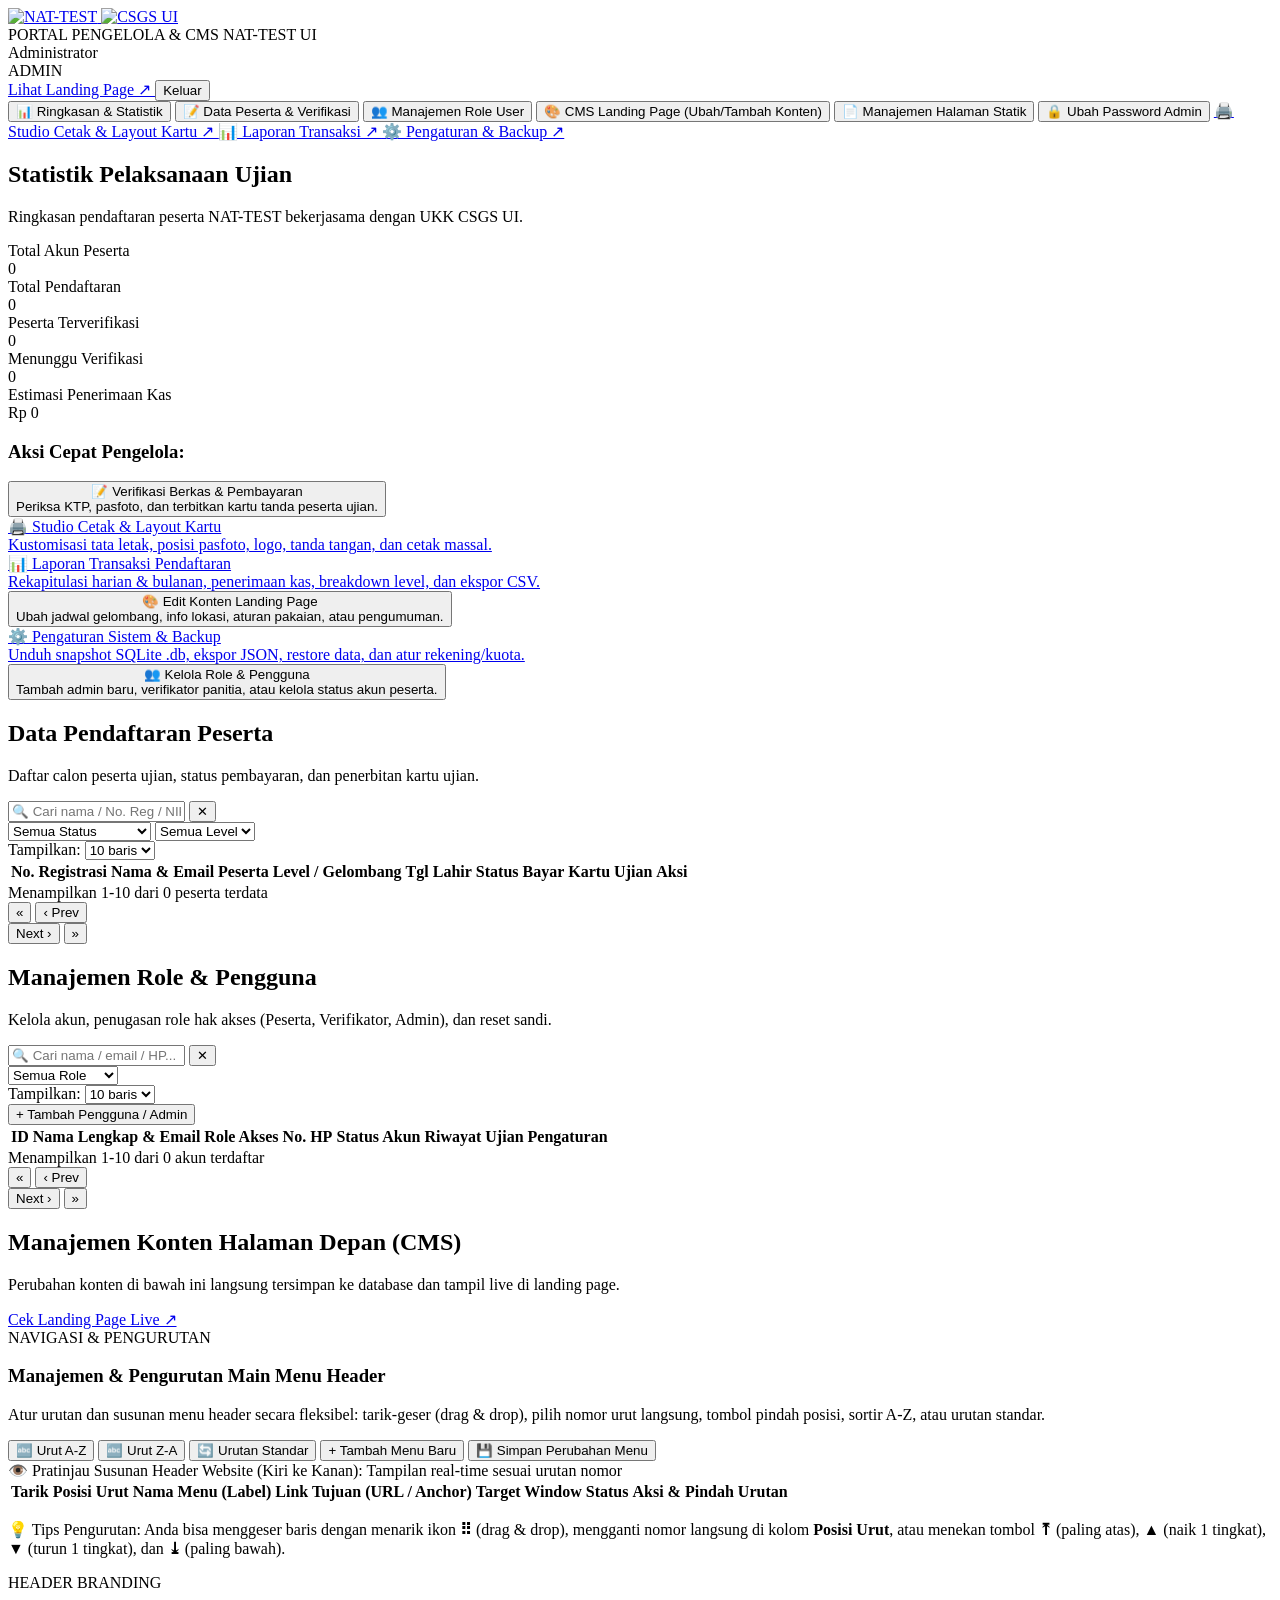
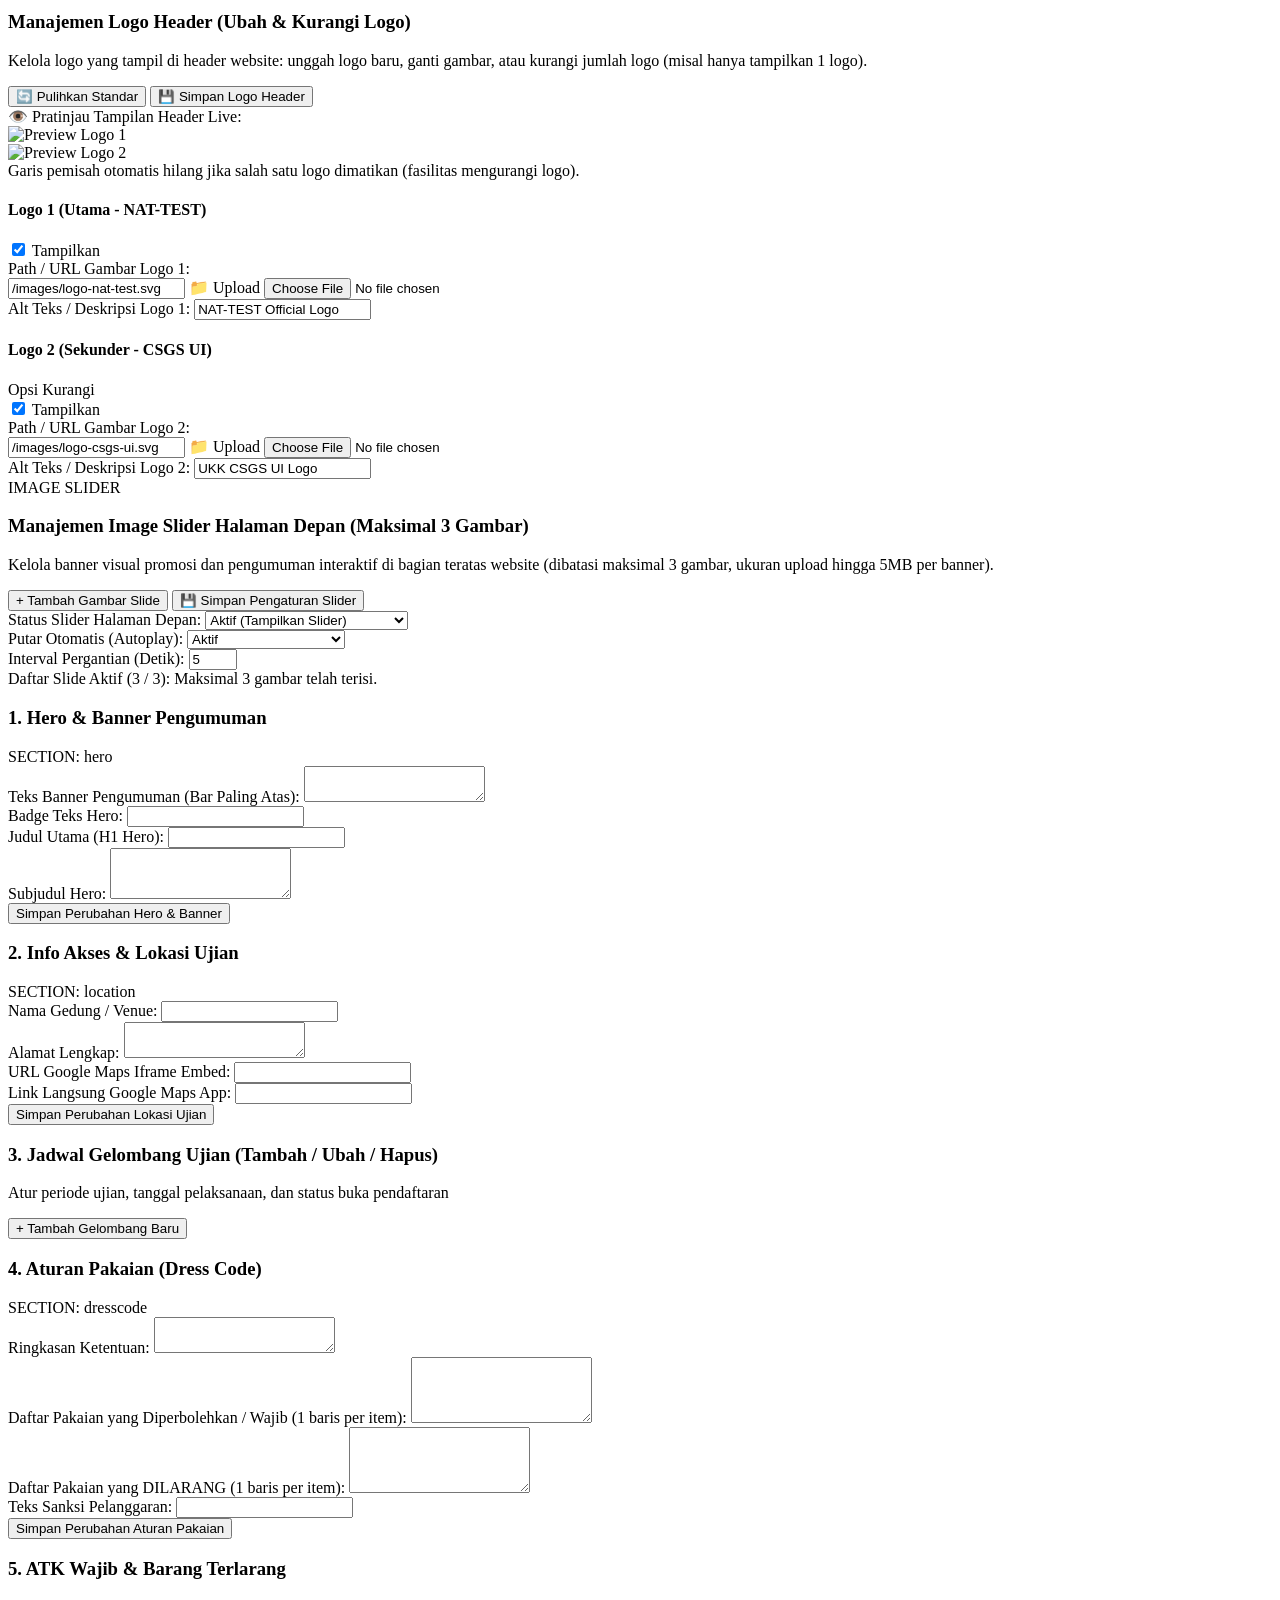
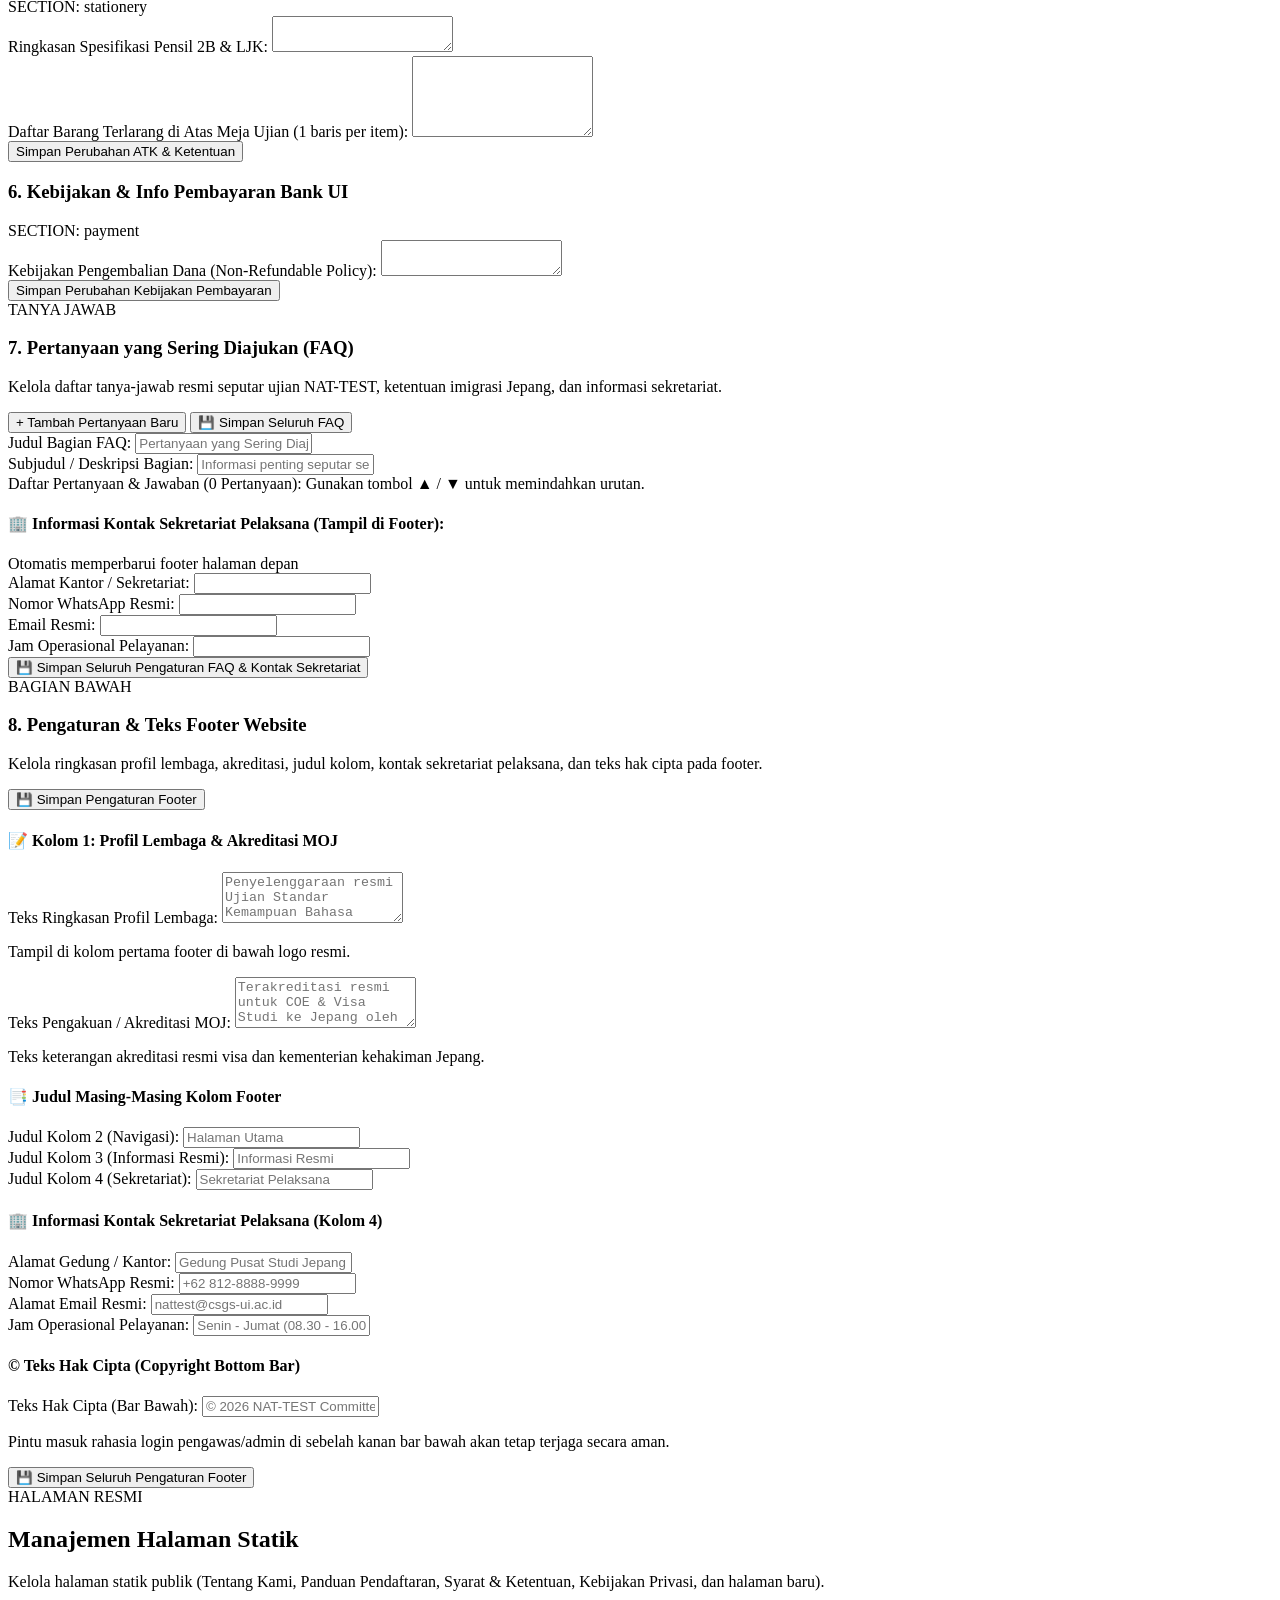
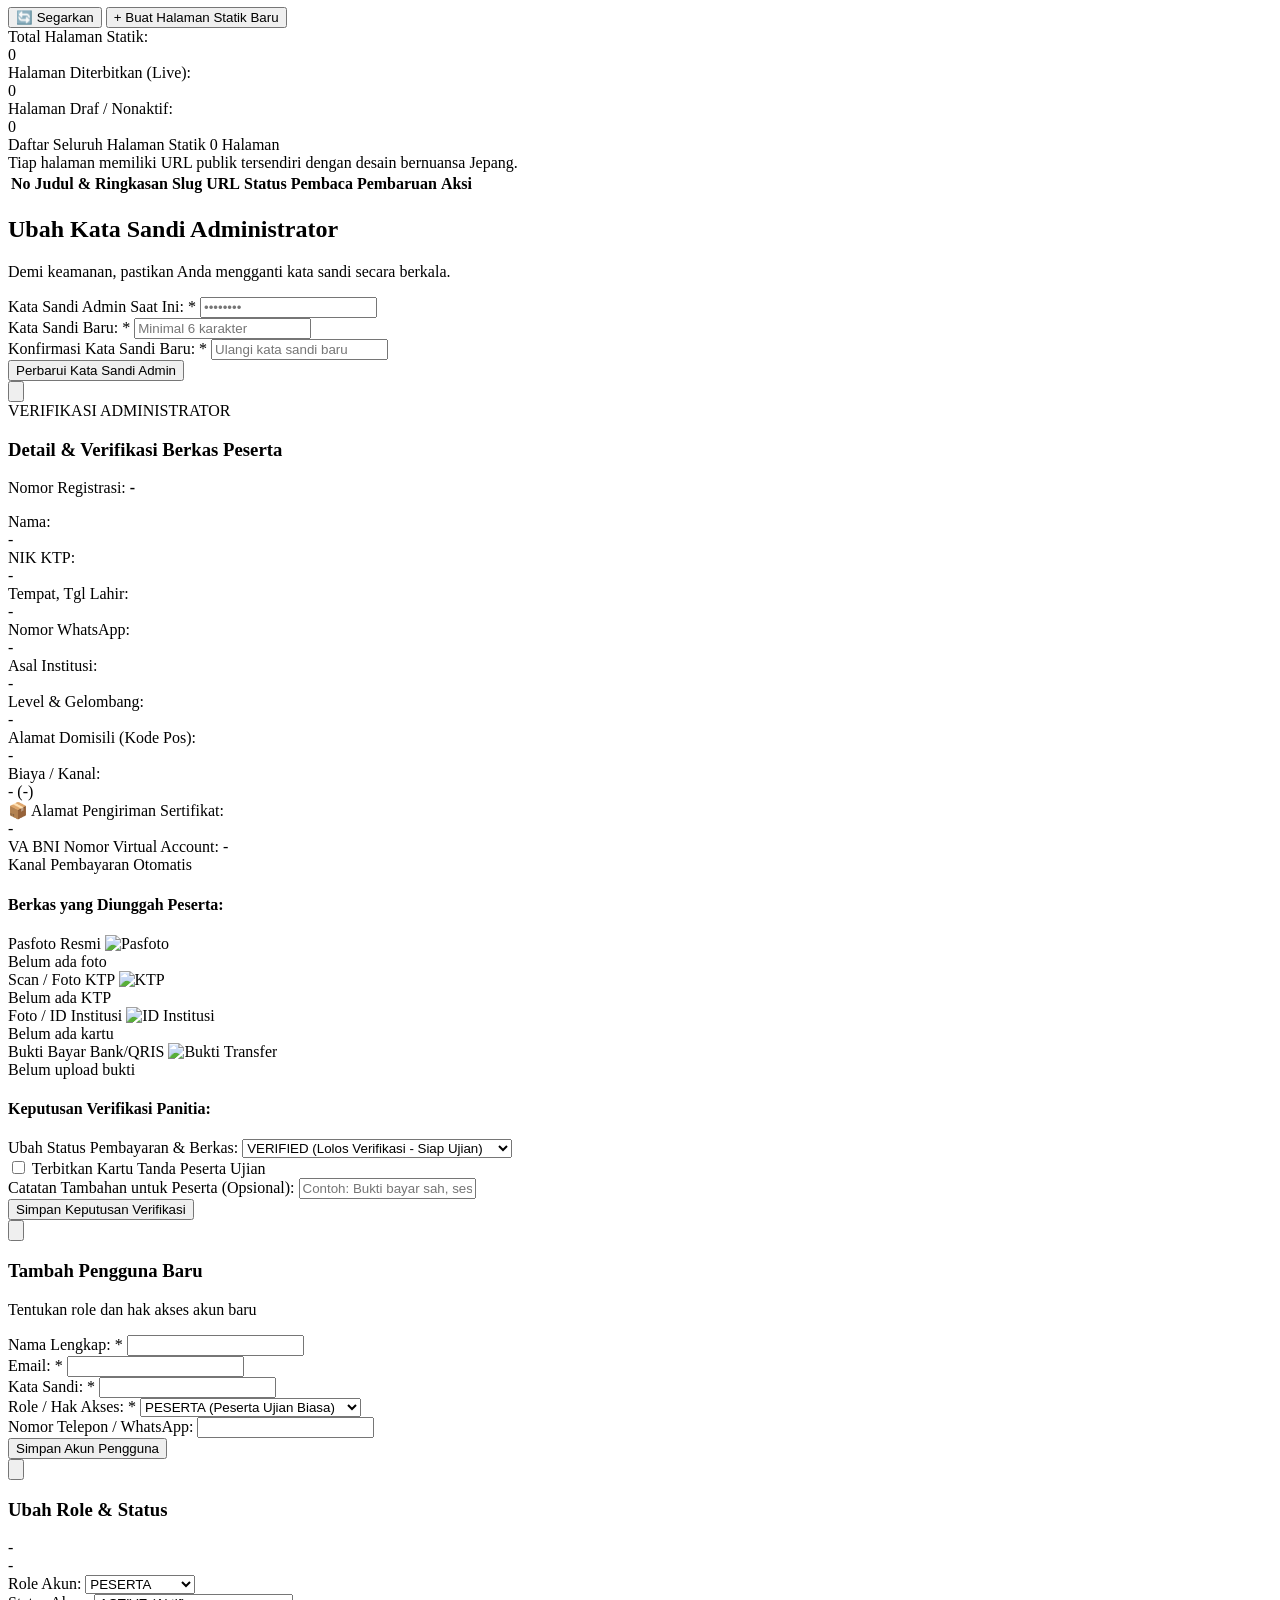
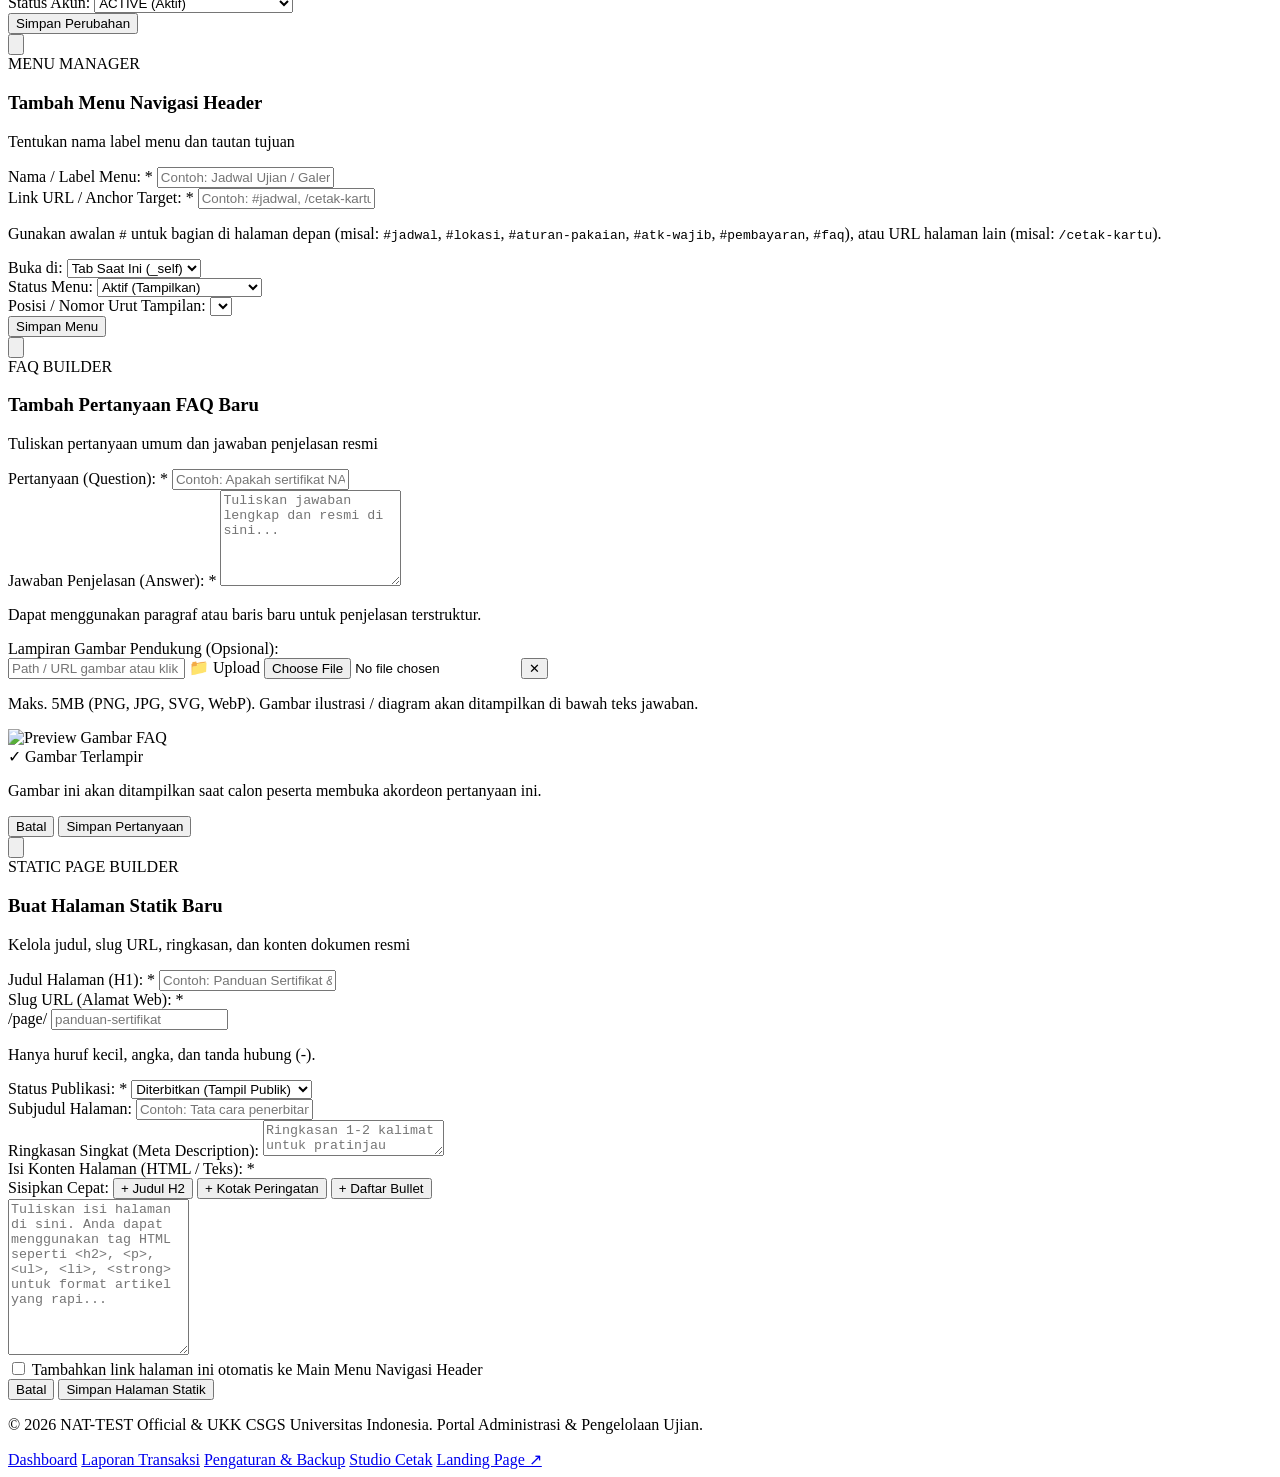
==== public/admin-dashboard.html @ 75362283 "Commit pertama: upload proyek dari PC Kantor" ====
<!DOCTYPE html>
<html lang="id">
<head>
  <meta charset="UTF-8">
  <meta name="viewport" content="width=device-width, initial-scale=1.0">
  <title>Admin Dashboard & CMS - NAT-TEST UKK CSGS UI</title>
  <script src="https://cdn.tailwindcss.com"></script>
  <link rel="stylesheet" href="/css/style.css">
  <link rel="icon" type="image/svg+xml" href="/images/logo-nat-test.svg">
</head>
<body class="bg-slate-100 text-slate-800 antialiased min-h-screen flex flex-col">

  <!-- Header -->
  <header class="bg-slate-950 text-white border-b border-slate-800 sticky top-0 z-30 shadow-md">
    <div class="max-w-7xl mx-auto px-4 sm:px-6 py-3 flex items-center justify-between">
      <div class="flex items-center gap-3">
        <a href="/" class="flex items-center gap-2">
          <img src="/images/logo-nat-test.svg" alt="NAT-TEST" class="h-8 w-auto bg-white p-1 rounded-md" />
          <img src="/images/logo-csgs-ui.svg" alt="CSGS UI" class="h-8 w-auto bg-white p-1 rounded-md hidden sm:block" />
        </a>
        <div class="h-5 w-[1px] bg-slate-800 hidden sm:block"></div>
        <span class="text-xs font-bold text-red-400 uppercase tracking-widest hidden sm:block">PORTAL PENGELOLA & CMS NAT-TEST UI</span>
      </div>

      <div class="flex items-center gap-4">
        <div class="text-right">
          <div id="admin-header-name" class="font-extrabold text-sm text-white">Administrator</div>
          <div class="flex items-center justify-end gap-1.5">
            <span class="w-1.5 h-1.5 rounded-full bg-emerald-400"></span>
            <span id="admin-header-role" class="text-[10px] font-mono font-bold text-slate-400">ADMIN</span>
          </div>
        </div>
        <a href="/" target="_blank" class="px-3 py-1.5 rounded-lg bg-slate-800 hover:bg-slate-700 text-xs font-semibold text-slate-300 transition-colors hidden sm:block">
          Lihat Landing Page ↗
        </a>
        <button onclick="Auth.logout()" class="px-3 py-1.5 rounded-lg bg-red-950 hover:bg-red-900 border border-red-800 text-xs font-bold text-red-200 transition-colors">
          Keluar
        </button>
      </div>
    </div>
  </header>

  <!-- Navigation Tabs -->
  <div class="bg-white border-b border-slate-200 shadow-xs">
    <div class="max-w-7xl mx-auto px-4 sm:px-6 flex items-center gap-2 overflow-x-auto py-2.5">
      <button data-tab="overview" class="admin-tab-btn px-4 py-2 rounded-xl text-xs font-bold bg-red-600 text-white transition-colors shrink-0">
        📊 Ringkasan & Statistik
      </button>
      <button data-tab="registrations" class="admin-tab-btn px-4 py-2 rounded-xl text-xs font-bold text-slate-700 hover:bg-slate-100 transition-colors shrink-0">
        📝 Data Peserta & Verifikasi
      </button>
      <button data-tab="users" class="admin-tab-btn px-4 py-2 rounded-xl text-xs font-bold text-slate-700 hover:bg-slate-100 transition-colors shrink-0">
        👥 Manajemen Role User
      </button>
      <button data-tab="cms" class="admin-tab-btn px-4 py-2 rounded-xl text-xs font-bold text-slate-700 hover:bg-slate-100 transition-colors shrink-0">
        🎨 CMS Landing Page (Ubah/Tambah Konten)
      </button>
      <button data-tab="pages" class="admin-tab-btn px-4 py-2 rounded-xl text-xs font-bold text-slate-700 hover:bg-slate-100 transition-colors shrink-0">
        📄 Manajemen Halaman Statik
      </button>
      <button data-tab="password" class="admin-tab-btn px-4 py-2 rounded-xl text-xs font-bold text-slate-700 hover:bg-slate-100 transition-colors shrink-0">
        🔒 Ubah Password Admin
      </button>
      <a href="/cetak-kartu.html" target="_blank" class="px-4 py-2 rounded-xl text-xs font-bold bg-slate-900 text-white hover:bg-slate-800 transition-colors shrink-0 flex items-center gap-1.5 shadow-xs">
        🖨️ Studio Cetak & Layout Kartu ↗
      </a>
      <a href="/laporan-transaksi.html" class="px-4 py-2 rounded-xl text-xs font-bold bg-emerald-600 text-white hover:bg-emerald-700 transition-colors shrink-0 flex items-center gap-1.5 shadow-xs">
        📊 Laporan Transaksi ↗
      </a>
      <a href="/pengaturan-backup.html" class="px-4 py-2 rounded-xl text-xs font-bold bg-slate-800 text-white hover:bg-slate-700 transition-colors shrink-0 flex items-center gap-1.5 shadow-xs">
        ⚙️ Pengaturan & Backup ↗
      </a>
    </div>
  </div>

  <!-- Content Container -->
  <main class="max-w-7xl mx-auto px-4 sm:px-6 py-8 flex-1 w-full space-y-8">
    
    <!-- ========================================================== -->
    <!-- TAB 1: OVERVIEW & STATS                                     -->
    <!-- ========================================================== -->
    <div id="tab-overview" class="admin-tab-content space-y-6">
      <div class="border-b border-slate-200 pb-3">
        <h2 class="text-2xl font-black text-slate-900 tracking-tight">Statistik Pelaksanaan Ujian</h2>
        <p class="text-xs text-slate-500">Ringkasan pendaftaran peserta NAT-TEST bekerjasama dengan UKK CSGS UI.</p>
      </div>

      <div class="grid grid-cols-2 md:grid-cols-5 gap-4">
        <div class="bg-white p-5 rounded-2xl border border-slate-200 shadow-xs">
          <span class="text-xs font-semibold text-slate-500">Total Akun Peserta</span>
          <div id="stat-total-users" class="text-2xl font-black text-slate-900 mt-1">0</div>
        </div>
        <div class="bg-white p-5 rounded-2xl border border-slate-200 shadow-xs">
          <span class="text-xs font-semibold text-slate-500">Total Pendaftaran</span>
          <div id="stat-total-regs" class="text-2xl font-black text-blue-600 mt-1">0</div>
        </div>
        <div class="bg-white p-5 rounded-2xl border border-slate-200 shadow-xs">
          <span class="text-xs font-semibold text-slate-500">Peserta Terverifikasi</span>
          <div id="stat-verified-regs" class="text-2xl font-black text-emerald-600 mt-1">0</div>
        </div>
        <div class="bg-white p-5 rounded-2xl border border-slate-200 shadow-xs">
          <span class="text-xs font-semibold text-slate-500">Menunggu Verifikasi</span>
          <div id="stat-pending-regs" class="text-2xl font-black text-amber-600 mt-1">0</div>
        </div>
        <div class="bg-white p-5 rounded-2xl border border-slate-200 shadow-xs col-span-2 md:col-span-1">
          <span class="text-xs font-semibold text-slate-500">Estimasi Penerimaan Kas</span>
          <div id="stat-revenue" class="text-xl font-black text-red-600 mt-1">Rp 0</div>
        </div>
      </div>

      <div class="bg-white rounded-3xl p-6 sm:p-8 border border-slate-200 space-y-4">
        <h3 class="font-bold text-base text-slate-900">Aksi Cepat Pengelola:</h3>
        <div class="grid grid-cols-1 sm:grid-cols-2 lg:grid-cols-3 gap-4">
          <button onclick="document.querySelector('[data-tab=registrations]').click()" class="p-4 rounded-2xl bg-slate-50 hover:bg-slate-100 border border-slate-200 text-left transition-colors">
            <div class="font-bold text-sm text-slate-900 flex items-center gap-1.5"><span>📝</span> Verifikasi Berkas & Pembayaran</div>
            <div class="text-xs text-slate-500 mt-1">Periksa KTP, pasfoto, dan terbitkan kartu tanda peserta ujian.</div>
          </button>
          <a href="/cetak-kartu.html" target="_blank" class="p-4 rounded-2xl bg-red-50 hover:bg-red-100 border border-red-200 text-left transition-colors block">
            <div class="font-bold text-sm text-red-950 flex items-center gap-1.5"><span>🖨️</span> Studio Cetak & Layout Kartu</div>
            <div class="text-xs text-red-700 mt-1">Kustomisasi tata letak, posisi pasfoto, logo, tanda tangan, dan cetak massal.</div>
          </a>
          <a href="/laporan-transaksi.html" class="p-4 rounded-2xl bg-emerald-50 hover:bg-emerald-100 border border-emerald-200 text-left transition-colors block">
            <div class="font-bold text-sm text-emerald-950 flex items-center gap-1.5"><span>📊</span> Laporan Transaksi Pendaftaran</div>
            <div class="text-xs text-emerald-700 mt-1">Rekapitulasi harian & bulanan, penerimaan kas, breakdown level, dan ekspor CSV.</div>
          </a>
          <button onclick="document.querySelector('[data-tab=cms]').click()" class="p-4 rounded-2xl bg-slate-50 hover:bg-slate-100 border border-slate-200 text-left transition-colors">
            <div class="font-bold text-sm text-slate-900 flex items-center gap-1.5"><span>🎨</span> Edit Konten Landing Page</div>
            <div class="text-xs text-slate-500 mt-1">Ubah jadwal gelombang, info lokasi, aturan pakaian, atau pengumuman.</div>
          </button>
          <a href="/pengaturan-backup.html" class="p-4 rounded-2xl bg-slate-50 hover:bg-slate-100 border border-slate-200 text-left transition-colors block">
            <div class="font-bold text-sm text-slate-900 flex items-center gap-1.5"><span>⚙️</span> Pengaturan Sistem & Backup</div>
            <div class="text-xs text-slate-500 mt-1">Unduh snapshot SQLite .db, ekspor JSON, restore data, dan atur rekening/kuota.</div>
          </a>
          <button onclick="document.querySelector('[data-tab=users]').click()" class="p-4 rounded-2xl bg-slate-50 hover:bg-slate-100 border border-slate-200 text-left transition-colors">
            <div class="font-bold text-sm text-slate-900 flex items-center gap-1.5"><span>👥</span> Kelola Role & Pengguna</div>
            <div class="text-xs text-slate-500 mt-1">Tambah admin baru, verifikator panitia, atau kelola status akun peserta.</div>
          </button>
        </div>
      </div>
    </div>

    <!-- ========================================================== -->
    <!-- TAB 2: DATA PESERTA & VERIFIKASI PENDAFTARAN               -->
    <!-- ========================================================== -->
    <div id="tab-registrations" class="admin-tab-content hidden space-y-6">
      <div class="flex flex-wrap items-center justify-between gap-4 border-b border-slate-200 pb-3">
        <div>
          <h2 class="text-2xl font-black text-slate-900 tracking-tight">Data Pendaftaran Peserta</h2>
          <p class="text-xs text-slate-500">Daftar calon peserta ujian, status pembayaran, dan penerbitan kartu ujian.</p>
        </div>

        <!-- Filter & Search Tools -->
        <div class="flex flex-wrap items-center gap-3">
          <div class="relative">
            <input type="text" id="filter-reg-search" oninput="handleRegSearch(event)" placeholder="🔍 Cari nama / No. Reg / NIK / Institusi..." class="px-3.5 py-1.5 rounded-xl border border-slate-300 text-xs font-semibold bg-white outline-none focus:ring-2 focus:ring-red-500 w-48 sm:w-64" />
            <button type="button" id="btn-clear-reg-search" onclick="clearRegSearch()" class="hidden absolute right-2.5 top-1.5 text-slate-400 hover:text-slate-600 text-xs">✕</button>
          </div>
          <select id="filter-reg-status" onchange="loadRegistrations()" class="px-3 py-1.5 rounded-xl border border-slate-300 text-xs font-semibold bg-white">
            <option value="ALL">Semua Status</option>
            <option value="PENDING">Menunggu Verifikasi</option>
            <option value="VERIFIED">Terverifikasi</option>
            <option value="REJECTED">Ditolak</option>
          </select>
          <select id="filter-reg-level" onchange="loadRegistrations()" class="px-3 py-1.5 rounded-xl border border-slate-300 text-xs font-semibold bg-white">
            <option value="ALL">Semua Level</option>
            <option value="5Q">5Q</option>
            <option value="4Q">4Q</option>
            <option value="3Q">3Q</option>
            <option value="2Q">2Q</option>
            <option value="1Q">1Q</option>
          </select>
          <div class="flex items-center gap-1.5 text-xs text-slate-500 font-semibold">
            <span>Tampilkan:</span>
            <select id="filter-reg-pagesize" onchange="changeRegPageSize(event)" class="px-2.5 py-1.5 rounded-xl border border-slate-300 text-xs font-semibold bg-white outline-none focus:ring-2 focus:ring-red-500">
              <option value="5">5 baris</option>
              <option value="10" selected>10 baris</option>
              <option value="25">25 baris</option>
              <option value="50">50 baris</option>
            </select>
          </div>
        </div>
      </div>

      <!-- Registrations Table -->
      <div class="bg-white rounded-3xl border border-slate-200 overflow-hidden shadow-xs">
        <div class="overflow-x-auto">
          <table class="w-full text-left text-xs">
            <thead class="bg-slate-50 border-b border-slate-200 font-bold text-slate-700">
              <tr>
                <th class="py-3 px-4">No. Registrasi</th>
                <th class="py-3 px-4">Nama & Email Peserta</th>
                <th class="py-3 px-4">Level / Gelombang</th>
                <th class="py-3 px-4">Tgl Lahir</th>
                <th class="py-3 px-4">Status Bayar</th>
                <th class="py-3 px-4">Kartu Ujian</th>
                <th class="py-3 px-4 text-right">Aksi</th>
              </tr>
            </thead>
            <tbody id="registrations-tbody">
              <!-- Rendered by admin.js -->
            </tbody>
          </table>
        </div>

        <!-- Pagination Controls Footer -->
        <div class="px-5 py-3.5 bg-slate-50 border-t border-slate-200 flex flex-wrap items-center justify-between gap-3 text-xs">
          <div class="text-slate-500 font-medium">
            Menampilkan <span id="reg-paging-start" class="font-bold text-slate-800">1</span>-<span id="reg-paging-end" class="font-bold text-slate-800">10</span> dari <span id="reg-paging-total" class="font-bold text-slate-800">0</span> peserta terdata
          </div>
          <div class="flex items-center gap-1.5" id="reg-pagination-controls">
            <button id="reg-btn-first" onclick="goToRegPage(1)" class="px-2.5 py-1 rounded-lg border border-slate-200 bg-white text-slate-700 hover:bg-slate-100 disabled:opacity-40 disabled:cursor-not-allowed font-bold" title="Halaman Pertama">«</button>
            <button id="reg-btn-prev" onclick="goToRegPage(regCurrentPage - 1)" class="px-3 py-1 rounded-lg border border-slate-200 bg-white text-slate-700 hover:bg-slate-100 disabled:opacity-40 disabled:cursor-not-allowed font-bold" title="Halaman Sebelumnya">‹ Prev</button>
            <div id="reg-page-numbers" class="flex items-center gap-1">
              <!-- Dynamically populated page buttons -->
            </div>
            <button id="reg-btn-next" onclick="goToRegPage(regCurrentPage + 1)" class="px-3 py-1 rounded-lg border border-slate-200 bg-white text-slate-700 hover:bg-slate-100 disabled:opacity-40 disabled:cursor-not-allowed font-bold" title="Halaman Selanjutnya">Next ›</button>
            <button id="reg-btn-last" onclick="goToRegPage(regTotalPages)" class="px-2.5 py-1 rounded-lg border border-slate-200 bg-white text-slate-700 hover:bg-slate-100 disabled:opacity-40 disabled:cursor-not-allowed font-bold" title="Halaman Terakhir">»</button>
          </div>
        </div>
      </div>
    </div>

    <!-- ========================================================== -->
    <!-- TAB 3: MANAJEMEN ROLE USER (USER MANAGEMENT)               -->
    <!-- ========================================================== -->
    <div id="tab-users" class="admin-tab-content hidden space-y-6">
      <div class="flex flex-wrap items-center justify-between gap-4 border-b border-slate-200 pb-3">
        <div>
          <h2 class="text-2xl font-black text-slate-900 tracking-tight">Manajemen Role & Pengguna</h2>
          <p class="text-xs text-slate-500">Kelola akun, penugasan role hak akses (Peserta, Verifikator, Admin), dan reset sandi.</p>
        </div>

        <!-- Filter & Search Tools -->
        <div class="flex flex-wrap items-center gap-3">
          <div class="relative">
            <input type="text" id="filter-user-search" oninput="handleUserSearch(event)" placeholder="🔍 Cari nama / email / HP..." class="px-3.5 py-1.5 rounded-xl border border-slate-300 text-xs font-semibold bg-white outline-none focus:ring-2 focus:ring-red-500 w-48 sm:w-60" />
            <button type="button" id="btn-clear-user-search" onclick="clearUserSearch()" class="hidden absolute right-2.5 top-1.5 text-slate-400 hover:text-slate-600 text-xs">✕</button>
          </div>
          <select id="filter-user-role" onchange="filterUserTable()" class="px-3 py-1.5 rounded-xl border border-slate-300 text-xs font-semibold bg-white">
            <option value="ALL">Semua Role</option>
            <option value="ADMIN">ADMIN</option>
            <option value="VERIFIKATOR">VERIFIKATOR</option>
            <option value="PESERTA">PESERTA</option>
          </select>
          <div class="flex items-center gap-1.5 text-xs text-slate-500 font-semibold">
            <span>Tampilkan:</span>
            <select id="filter-user-pagesize" onchange="changeUserPageSize(event)" class="px-2.5 py-1.5 rounded-xl border border-slate-300 text-xs font-semibold bg-white outline-none focus:ring-2 focus:ring-red-500">
              <option value="5">5 baris</option>
              <option value="10" selected>10 baris</option>
              <option value="25">25 baris</option>
              <option value="50">50 baris</option>
            </select>
          </div>
          <button onclick="openAddUserModal()" class="px-4 py-1.5 rounded-xl btn-japan font-bold text-xs flex items-center gap-1.5 shadow-sm">
            <span>+ Tambah Pengguna / Admin</span>
          </button>
        </div>
      </div>

      <!-- Users Table -->
      <div class="bg-white rounded-3xl border border-slate-200 overflow-hidden shadow-xs">
        <div class="overflow-x-auto">
          <table class="w-full text-left text-xs">
            <thead class="bg-slate-50 border-b border-slate-200 font-bold text-slate-700">
              <tr>
                <th class="py-3 px-4">ID</th>
                <th class="py-3 px-4">Nama Lengkap & Email</th>
                <th class="py-3 px-4">Role Akses</th>
                <th class="py-3 px-4">No. HP</th>
                <th class="py-3 px-4">Status Akun</th>
                <th class="py-3 px-4">Riwayat Ujian</th>
                <th class="py-3 px-4 text-right">Pengaturan</th>
              </tr>
            </thead>
            <tbody id="users-tbody">
              <!-- Rendered by admin.js -->
            </tbody>
          </table>
        </div>

        <!-- Pagination Controls Footer -->
        <div class="px-5 py-3.5 bg-slate-50 border-t border-slate-200 flex flex-wrap items-center justify-between gap-3 text-xs">
          <div class="text-slate-500 font-medium">
            Menampilkan <span id="user-paging-start" class="font-bold text-slate-800">1</span>-<span id="user-paging-end" class="font-bold text-slate-800">10</span> dari <span id="user-paging-total" class="font-bold text-slate-800">0</span> akun terdaftar
          </div>
          <div class="flex items-center gap-1.5" id="user-pagination-controls">
            <button id="user-btn-first" onclick="goToUserPage(1)" class="px-2.5 py-1 rounded-lg border border-slate-200 bg-white text-slate-700 hover:bg-slate-100 disabled:opacity-40 disabled:cursor-not-allowed font-bold" title="Halaman Pertama">«</button>
            <button id="user-btn-prev" onclick="goToUserPage(userCurrentPage - 1)" class="px-3 py-1 rounded-lg border border-slate-200 bg-white text-slate-700 hover:bg-slate-100 disabled:opacity-40 disabled:cursor-not-allowed font-bold" title="Halaman Sebelumnya">‹ Prev</button>
            <div id="user-page-numbers" class="flex items-center gap-1">
              <!-- Dynamically populated page buttons -->
            </div>
            <button id="user-btn-next" onclick="goToUserPage(userCurrentPage + 1)" class="px-3 py-1 rounded-lg border border-slate-200 bg-white text-slate-700 hover:bg-slate-100 disabled:opacity-40 disabled:cursor-not-allowed font-bold" title="Halaman Selanjutnya">Next ›</button>
            <button id="user-btn-last" onclick="goToUserPage(userTotalPages)" class="px-2.5 py-1 rounded-lg border border-slate-200 bg-white text-slate-700 hover:bg-slate-100 disabled:opacity-40 disabled:cursor-not-allowed font-bold" title="Halaman Terakhir">»</button>
          </div>
        </div>
      </div>
    </div>

    <!-- ========================================================== -->
    <!-- TAB 4: CMS LANDING PAGE (UBAH/TAMBAH KONTEN)               -->
    <!-- ========================================================== -->
    <div id="tab-cms" class="admin-tab-content hidden space-y-8">
      <div class="border-b border-slate-200 pb-3 flex items-center justify-between">
        <div>
          <h2 class="text-2xl font-black text-slate-900 tracking-tight">Manajemen Konten Halaman Depan (CMS)</h2>
          <p class="text-xs text-slate-500">Perubahan konten di bawah ini langsung tersimpan ke database dan tampil live di landing page.</p>
        </div>
        <a href="/" target="_blank" class="px-4 py-2 rounded-xl bg-slate-900 text-white text-xs font-bold hover:bg-slate-800 transition-colors">
          Cek Landing Page Live ↗
        </a>
      </div>

      <div class="grid grid-cols-1 lg:grid-cols-2 gap-8 items-start">
        
        <!-- CMS 0: Manajemen Main Menu Header & Pengurutan Posisi -->
        <div class="bg-white p-6 rounded-3xl border border-slate-200 space-y-4 shadow-xs lg:col-span-2">
          <div class="flex flex-wrap items-center justify-between gap-3 border-b border-slate-100 pb-3">
            <div>
              <div class="flex items-center gap-2">
                <span class="px-2 py-0.5 rounded-md bg-red-100 text-red-700 text-xs font-black">NAVIGASI & PENGURUTAN</span>
                <h3 class="font-extrabold text-base text-slate-900">Manajemen & Pengurutan Main Menu Header</h3>
              </div>
              <p class="text-xs text-slate-500 mt-0.5">Atur urutan dan susunan menu header secara fleksibel: tarik-geser (drag & drop), pilih nomor urut langsung, tombol pindah posisi, sortir A-Z, atau urutan standar.</p>
            </div>
            <div class="flex flex-wrap items-center gap-2">
              <button onclick="sortNavMenusAlphabetical('asc')" class="px-3 py-1.5 rounded-xl border border-slate-200 bg-white hover:bg-slate-50 text-slate-700 font-bold text-xs flex items-center gap-1 shadow-2xs transition-colors" title="Urutkan menu secara alfabetis A sampai Z">
                <span>🔤 Urut A-Z</span>
              </button>
              <button onclick="sortNavMenusAlphabetical('desc')" class="px-3 py-1.5 rounded-xl border border-slate-200 bg-white hover:bg-slate-50 text-slate-700 font-bold text-xs flex items-center gap-1 shadow-2xs transition-colors" title="Urutkan menu secara alfabetis Z sampai A">
                <span>🔤 Urut Z-A</span>
              </button>
              <button onclick="resetNavMenusDefaultOrder()" class="px-3 py-1.5 rounded-xl border border-slate-200 bg-white hover:bg-slate-50 text-slate-700 font-bold text-xs flex items-center gap-1 shadow-2xs transition-colors" title="Pulihkan urutan menu ke susunan standar">
                <span>🔄 Urutan Standar</span>
              </button>
              <button onclick="openAddMenuModal()" class="px-3.5 py-1.5 rounded-xl btn-japan font-bold text-xs flex items-center gap-1 shadow-sm">
                <span>+ Tambah Menu Baru</span>
              </button>
              <button onclick="saveCmsNavigation(true)" class="px-3.5 py-1.5 rounded-xl bg-slate-900 text-white font-bold text-xs hover:bg-slate-800 transition-colors shadow-sm flex items-center gap-1">
                <span>💾 Simpan Perubahan Menu</span>
              </button>
            </div>
          </div>

          <!-- Pratinjau Urutan Tampilan Header Live -->
          <div class="p-4 rounded-2xl bg-slate-50 border border-slate-200 space-y-2.5">
            <div class="flex items-center justify-between text-xs">
              <span class="font-extrabold text-slate-800 flex items-center gap-1.5">
                <span>👁️</span> Pratinjau Susunan Header Website (Kiri ke Kanan):
              </span>
              <span class="text-[11px] text-slate-500 font-medium">Tampilan real-time sesuai urutan nomor</span>
            </div>
            <div id="cms-nav-preview-strip" class="flex flex-wrap items-center gap-2 pt-0.5">
              <!-- Rendered dynamically by admin.js -->
            </div>
          </div>

          <!-- Table of Nav Menus with Drag & Drop & Direct Order Picking -->
          <div class="overflow-x-auto">
            <table class="w-full text-left text-xs">
              <thead class="bg-slate-100 border-b border-slate-200 text-slate-700 font-bold">
                <tr>
                  <th class="py-2.5 px-3 w-12 text-center" title="Tarik ikon ⠿ untuk menggeser posisi baris secara visual">Tarik</th>
                  <th class="py-2.5 px-3 w-28 text-center" title="Pilih nomor posisi langsung">Posisi Urut</th>
                  <th class="py-2.5 px-3">Nama Menu (Label)</th>
                  <th class="py-2.5 px-3">Link Tujuan (URL / Anchor)</th>
                  <th class="py-2.5 px-3 w-28">Target Window</th>
                  <th class="py-2.5 px-3 w-24 text-center">Status</th>
                  <th class="py-2.5 px-3 w-64 text-right">Aksi & Pindah Urutan</th>
                </tr>
              </thead>
              <tbody id="cms-nav-menus-tbody">
                <!-- Dynamically populated by admin.js -->
              </tbody>
            </table>
          </div>
          <p class="text-[11px] text-slate-500 italic flex items-center gap-1">
            <span>💡 Tips Pengurutan:</span> Anda bisa menggeser baris dengan menarik ikon <b class="font-bold">⠿</b> (drag & drop), mengganti nomor langsung di kolom <b class="font-bold">Posisi Urut</b>, atau menekan tombol <b class="font-bold">⤒</b> (paling atas), <b class="font-bold">▲</b> (naik 1 tingkat), <b class="font-bold">▼</b> (turun 1 tingkat), dan <b class="font-bold">⤓</b> (paling bawah).
          </p>
        </div>

        <!-- CMS: Manajemen Logo Header (Ubah & Kurangi Logo) -->
        <div class="bg-white p-6 rounded-3xl border border-slate-200 space-y-4 shadow-xs lg:col-span-2">
          <div class="flex flex-wrap items-center justify-between gap-3 border-b border-slate-100 pb-3">
            <div>
              <div class="flex items-center gap-2">
                <span class="px-2 py-0.5 rounded-md bg-blue-100 text-blue-700 text-xs font-black">HEADER BRANDING</span>
                <h3 class="font-extrabold text-base text-slate-900">Manajemen Logo Header (Ubah & Kurangi Logo)</h3>
              </div>
              <p class="text-xs text-slate-500 mt-0.5">Kelola logo yang tampil di header website: unggah logo baru, ganti gambar, atau kurangi jumlah logo (misal hanya tampilkan 1 logo).</p>
            </div>
            <div class="flex items-center gap-2">
              <button onclick="resetDefaultHeaderLogos()" class="px-3 py-1.5 rounded-xl border border-slate-200 bg-white hover:bg-slate-50 text-slate-700 font-bold text-xs flex items-center gap-1 shadow-2xs transition-colors">
                <span>🔄 Pulihkan Standar</span>
              </button>
              <button onclick="saveCmsHeaderLogo()" class="px-4 py-1.5 rounded-xl btn-japan font-bold text-xs shadow-sm flex items-center gap-1">
                <span>💾 Simpan Logo Header</span>
              </button>
            </div>
          </div>

          <!-- Live Preview Header Logo Strip -->
          <div class="p-4 rounded-2xl bg-slate-50 border border-slate-200 space-y-2">
            <span class="font-extrabold text-xs text-slate-700 flex items-center gap-1.5">
              <span>👁️</span> Pratinjau Tampilan Header Live:
            </span>
            <div class="bg-white p-3 rounded-xl border border-slate-200 flex items-center gap-4 shadow-xs w-fit">
              <img id="admin_preview_logo1" src="/images/logo-nat-test.svg" alt="Preview Logo 1" class="h-10 w-auto object-contain" />
              <div id="admin_preview_logo_divider" class="h-6 w-[1px] bg-slate-300"></div>
              <img id="admin_preview_logo2" src="/images/logo-csgs-ui.svg" alt="Preview Logo 2" class="h-10 w-auto object-contain" />
            </div>
            <span class="text-[11px] text-slate-400">Garis pemisah otomatis hilang jika salah satu logo dimatikan (fasilitas mengurangi logo).</span>
          </div>

          <!-- Configuration Grid -->
          <div class="grid grid-cols-1 md:grid-cols-2 gap-6 text-xs">
            <!-- Logo 1 Config -->
            <div class="p-4 rounded-2xl bg-slate-50 border border-slate-200 space-y-3">
              <div class="flex items-center justify-between">
                <h4 class="font-extrabold text-slate-900 text-sm">Logo 1 (Utama - NAT-TEST)</h4>
                <label class="inline-flex items-center gap-1.5 cursor-pointer">
                  <input type="checkbox" id="cms_logo1_enabled" onchange="updateHeaderLogoPreview()" class="rounded text-red-600 focus:ring-red-500 w-4 h-4" checked />
                  <span class="font-bold text-slate-700">Tampilkan</span>
                </label>
              </div>

              <div>
                <label class="block font-bold text-slate-700 mb-1">Path / URL Gambar Logo 1:</label>
                <div class="flex gap-2">
                  <input type="text" id="cms_logo1_url" oninput="updateHeaderLogoPreview()" class="flex-1 px-3 py-2 rounded-xl border border-slate-300 font-mono text-xs" value="/images/logo-nat-test.svg" />
                  <label class="px-3 py-2 rounded-xl bg-slate-900 hover:bg-slate-800 text-white font-bold text-xs cursor-pointer shrink-0 transition-colors">
                    <span>📁 Upload</span>
                    <input type="file" accept="image/*" onchange="handleUploadHeaderLogo(event, 1)" class="hidden" />
                  </label>
                </div>
              </div>

              <div>
                <label class="block font-bold text-slate-700 mb-1">Alt Teks / Deskripsi Logo 1:</label>
                <input type="text" id="cms_logo1_alt" class="w-full px-3 py-2 rounded-xl border border-slate-300 text-xs" value="NAT-TEST Official Logo" />
              </div>
            </div>

            <!-- Logo 2 Config -->
            <div class="p-4 rounded-2xl bg-slate-50 border border-slate-200 space-y-3">
              <div class="flex items-center justify-between">
                <div class="flex items-center gap-1.5">
                  <h4 class="font-extrabold text-slate-900 text-sm">Logo 2 (Sekunder - CSGS UI)</h4>
                  <span class="px-1.5 py-0.5 rounded text-[10px] font-bold bg-amber-100 text-amber-800">Opsi Kurangi</span>
                </div>
                <label class="inline-flex items-center gap-1.5 cursor-pointer">
                  <input type="checkbox" id="cms_logo2_enabled" onchange="updateHeaderLogoPreview()" class="rounded text-red-600 focus:ring-red-500 w-4 h-4" checked />
                  <span class="font-bold text-slate-700">Tampilkan</span>
                </label>
              </div>

              <div>
                <label class="block font-bold text-slate-700 mb-1">Path / URL Gambar Logo 2:</label>
                <div class="flex gap-2">
                  <input type="text" id="cms_logo2_url" oninput="updateHeaderLogoPreview()" class="flex-1 px-3 py-2 rounded-xl border border-slate-300 font-mono text-xs" value="/images/logo-csgs-ui.svg" />
                  <label class="px-3 py-2 rounded-xl bg-slate-900 hover:bg-slate-800 text-white font-bold text-xs cursor-pointer shrink-0 transition-colors">
                    <span>📁 Upload</span>
                    <input type="file" accept="image/*" onchange="handleUploadHeaderLogo(event, 2)" class="hidden" />
                  </label>
                </div>
              </div>

              <div>
                <label class="block font-bold text-slate-700 mb-1">Alt Teks / Deskripsi Logo 2:</label>
                <input type="text" id="cms_logo2_alt" class="w-full px-3 py-2 rounded-xl border border-slate-300 text-xs" value="UKK CSGS UI Logo" />
              </div>
            </div>
          </div>
        </div>

        <!-- CMS: Manajemen Image Slider Halaman Depan (Maksimal 3 Gambar) -->
        <div class="bg-white p-6 rounded-3xl border border-slate-200 space-y-4 shadow-xs lg:col-span-2">
          <div class="flex flex-wrap items-center justify-between gap-3 border-b border-slate-100 pb-3">
            <div>
              <div class="flex items-center gap-2">
                <span class="px-2 py-0.5 rounded-md bg-red-100 text-red-700 text-xs font-black">IMAGE SLIDER</span>
                <h3 class="font-extrabold text-base text-slate-900">Manajemen Image Slider Halaman Depan (Maksimal 3 Gambar)</h3>
              </div>
              <p class="text-xs text-slate-500 mt-0.5">Kelola banner visual promosi dan pengumuman interaktif di bagian teratas website (dibatasi maksimal 3 gambar, ukuran upload hingga 5MB per banner).</p>
            </div>
            <div class="flex items-center gap-2">
              <button id="btn-add-slider-item" onclick="addNewSlideItem()" class="px-3.5 py-1.5 rounded-xl btn-japan font-bold text-xs flex items-center gap-1 shadow-sm">
                <span>+ Tambah Gambar Slide</span>
              </button>
              <button onclick="saveCmsSlider()" class="px-4 py-1.5 rounded-xl bg-slate-900 text-white font-bold text-xs hover:bg-slate-800 transition-colors shadow-sm flex items-center gap-1">
                <span>💾 Simpan Pengaturan Slider</span>
              </button>
            </div>
          </div>

          <!-- General Slider Settings -->
          <div class="p-4 rounded-2xl bg-slate-50 border border-slate-200 grid grid-cols-1 sm:grid-cols-3 gap-4 text-xs">
            <div>
              <label class="block font-bold text-slate-700 mb-1">Status Slider Halaman Depan:</label>
              <select id="cms_slider_enabled" class="w-full px-3 py-2 rounded-xl border border-slate-300 bg-white font-bold">
                <option value="true">Aktif (Tampilkan Slider)</option>
                <option value="false">Nonaktif (Sembunyikan Slider)</option>
              </select>
            </div>
            <div>
              <label class="block font-bold text-slate-700 mb-1">Putar Otomatis (Autoplay):</label>
              <select id="cms_slider_autoplay" class="w-full px-3 py-2 rounded-xl border border-slate-300 bg-white font-semibold">
                <option value="true">Aktif</option>
                <option value="false">Nonaktif (Manual Saja)</option>
              </select>
            </div>
            <div>
              <label class="block font-bold text-slate-700 mb-1">Interval Pergantian (Detik):</label>
              <input type="number" id="cms_slider_interval" min="2" max="15" value="5" class="w-full px-3 py-2 rounded-xl border border-slate-300 font-mono font-bold bg-white" />
            </div>
          </div>

          <!-- Slide Count Status Badge -->
          <div class="flex items-center justify-between text-xs px-1">
            <span class="font-extrabold text-slate-800">Daftar Slide Aktif (<span id="cms-slider-count-badge" class="font-mono text-red-600">3 / 3</span>):</span>
            <span class="text-[11px] text-slate-500 font-semibold" id="cms-slider-limit-msg">Maksimal 3 gambar telah terisi.</span>
          </div>

          <!-- Dynamic Slides Container (Max 3) -->
          <div id="cms-slides-editor-container" class="space-y-4">
            <!-- Populated dynamically by admin.js -->
          </div>
        </div>

        <!-- CMS 1: Hero & Announcement -->
        <div class="bg-white p-6 rounded-3xl border border-slate-200 space-y-4 shadow-xs">
          <div class="flex items-center justify-between border-b border-slate-100 pb-2">
            <h3 class="font-extrabold text-base text-slate-900">1. Hero & Banner Pengumuman</h3>
            <span class="text-[10px] font-mono text-red-600 font-bold">SECTION: hero</span>
          </div>

          <div class="space-y-3 text-xs">
            <div>
              <label class="block font-bold text-slate-700 mb-1">Teks Banner Pengumuman (Bar Paling Atas):</label>
              <textarea id="cms_hero_announcement" rows="2" class="w-full p-2.5 rounded-xl border border-slate-300 text-xs font-sans"></textarea>
            </div>
            <div>
              <label class="block font-bold text-slate-700 mb-1">Badge Teks Hero:</label>
              <input type="text" id="cms_hero_badge" class="w-full px-3 py-2 rounded-xl border border-slate-300" />
            </div>
            <div>
              <label class="block font-bold text-slate-700 mb-1">Judul Utama (H1 Hero):</label>
              <input type="text" id="cms_hero_title" class="w-full px-3 py-2 rounded-xl border border-slate-300 font-bold text-sm" />
            </div>
            <div>
              <label class="block font-bold text-slate-700 mb-1">Subjudul Hero:</label>
              <textarea id="cms_hero_subtitle" rows="3" class="w-full p-2.5 rounded-xl border border-slate-300"></textarea>
            </div>

            <button onclick="saveCmsHero()" class="w-full py-2.5 rounded-xl btn-japan font-bold text-xs shadow-sm">
              Simpan Perubahan Hero & Banner
            </button>
          </div>
        </div>

        <!-- CMS 2: Akses & Lokasi Ujian -->
        <div class="bg-white p-6 rounded-3xl border border-slate-200 space-y-4 shadow-xs">
          <div class="flex items-center justify-between border-b border-slate-100 pb-2">
            <h3 class="font-extrabold text-base text-slate-900">2. Info Akses & Lokasi Ujian</h3>
            <span class="text-[10px] font-mono text-red-600 font-bold">SECTION: location</span>
          </div>

          <div class="space-y-3 text-xs">
            <div>
              <label class="block font-bold text-slate-700 mb-1">Nama Gedung / Venue:</label>
              <input type="text" id="cms_loc_venue" class="w-full px-3 py-2 rounded-xl border border-slate-300 font-bold" />
            </div>
            <div>
              <label class="block font-bold text-slate-700 mb-1">Alamat Lengkap:</label>
              <textarea id="cms_loc_address" rows="2" class="w-full p-2.5 rounded-xl border border-slate-300"></textarea>
            </div>
            <div>
              <label class="block font-bold text-slate-700 mb-1">URL Google Maps Iframe Embed:</label>
              <input type="text" id="cms_loc_map_embed" class="w-full px-3 py-2 rounded-xl border border-slate-300 font-mono text-[11px]" />
            </div>
            <div>
              <label class="block font-bold text-slate-700 mb-1">Link Langsung Google Maps App:</label>
              <input type="text" id="cms_loc_map_link" class="w-full px-3 py-2 rounded-xl border border-slate-300 font-mono text-[11px]" />
            </div>

            <button onclick="saveCmsLocation()" class="w-full py-2.5 rounded-xl btn-japan font-bold text-xs shadow-sm">
              Simpan Perubahan Lokasi Ujian
            </button>
          </div>
        </div>

        <!-- CMS 3: Jadwal Ujian Gelombang -->
        <div class="bg-white p-6 rounded-3xl border border-slate-200 space-y-4 shadow-xs lg:col-span-2">
          <div class="flex items-center justify-between border-b border-slate-100 pb-2">
            <div>
              <h3 class="font-extrabold text-base text-slate-900">3. Jadwal Gelombang Ujian (Tambah / Ubah / Hapus)</h3>
              <p class="text-xs text-slate-500">Atur periode ujian, tanggal pelaksanaan, dan status buka pendaftaran</p>
            </div>
            <button onclick="addNewSchedulePrompt()" class="px-3.5 py-1.5 rounded-xl btn-japan font-bold text-xs">
              + Tambah Gelombang Baru
            </button>
          </div>

          <div id="cms-schedules-list" class="space-y-3">
            <!-- Rendered by admin.js -->
          </div>
        </div>

        <!-- CMS 4: Aturan Pakaian (Dress Code) -->
        <div class="bg-white p-6 rounded-3xl border border-slate-200 space-y-4 shadow-xs">
          <div class="flex items-center justify-between border-b border-slate-100 pb-2">
            <h3 class="font-extrabold text-base text-slate-900">4. Aturan Pakaian (Dress Code)</h3>
            <span class="text-[10px] font-mono text-red-600 font-bold">SECTION: dresscode</span>
          </div>

          <div class="space-y-3 text-xs">
            <div>
              <label class="block font-bold text-slate-700 mb-1">Ringkasan Ketentuan:</label>
              <textarea id="cms_dresscode_summary" rows="2" class="w-full p-2.5 rounded-xl border border-slate-300"></textarea>
            </div>
            <div>
              <label class="block font-bold text-emerald-800 mb-1">Daftar Pakaian yang Diperbolehkan / Wajib (1 baris per item):</label>
              <textarea id="cms_dresscode_allowed" rows="4" class="w-full p-2.5 rounded-xl border border-emerald-300 bg-emerald-50/30"></textarea>
            </div>
            <div>
              <label class="block font-bold text-red-800 mb-1">Daftar Pakaian yang DILARANG (1 baris per item):</label>
              <textarea id="cms_dresscode_prohibited" rows="4" class="w-full p-2.5 rounded-xl border border-red-300 bg-red-50/30"></textarea>
            </div>
            <div>
              <label class="block font-bold text-slate-700 mb-1">Teks Sanksi Pelanggaran:</label>
              <input type="text" id="cms_dresscode_special" class="w-full px-3 py-2 rounded-xl border border-slate-300" />
            </div>

            <button onclick="saveCmsDresscode()" class="w-full py-2.5 rounded-xl btn-japan font-bold text-xs shadow-sm">
              Simpan Perubahan Aturan Pakaian
            </button>
          </div>
        </div>

        <!-- CMS 5: ATK Wajib & Barang Terlarang -->
        <div class="bg-white p-6 rounded-3xl border border-slate-200 space-y-4 shadow-xs">
          <div class="flex items-center justify-between border-b border-slate-100 pb-2">
            <h3 class="font-extrabold text-base text-slate-900">5. ATK Wajib & Barang Terlarang</h3>
            <span class="text-[10px] font-mono text-red-600 font-bold">SECTION: stationery</span>
          </div>

          <div class="space-y-3 text-xs">
            <div>
              <label class="block font-bold text-slate-700 mb-1">Ringkasan Spesifikasi Pensil 2B & LJK:</label>
              <textarea id="cms_stationery_summary" rows="2" class="w-full p-2.5 rounded-xl border border-slate-300"></textarea>
            </div>
            <div>
              <label class="block font-bold text-red-800 mb-1">Daftar Barang Terlarang di Atas Meja Ujian (1 baris per item):</label>
              <textarea id="cms_stationery_prohibited" rows="5" class="w-full p-2.5 rounded-xl border border-red-300 bg-red-50/30"></textarea>
            </div>

            <button onclick="saveCmsStationery()" class="w-full py-2.5 rounded-xl btn-japan font-bold text-xs shadow-sm">
              Simpan Perubahan ATK & Ketentuan
            </button>
          </div>
        </div>

        <!-- CMS 6: Info Pembayaran -->
        <div class="bg-white p-6 rounded-3xl border border-slate-200 space-y-4 shadow-xs lg:col-span-2">
          <div class="flex items-center justify-between border-b border-slate-100 pb-2">
            <h3 class="font-extrabold text-base text-slate-900">6. Kebijakan & Info Pembayaran Bank UI</h3>
            <span class="text-[10px] font-mono text-red-600 font-bold">SECTION: payment</span>
          </div>

          <div class="space-y-3 text-xs">
            <div>
              <label class="block font-bold text-slate-700 mb-1">Kebijakan Pengembalian Dana (Non-Refundable Policy):</label>
              <textarea id="cms_payment_policy" rows="2" class="w-full p-2.5 rounded-xl border border-slate-300"></textarea>
            </div>

            <button onclick="saveCmsPayment()" class="w-full py-2.5 rounded-xl btn-japan font-bold text-xs shadow-sm">
              Simpan Perubahan Kebijakan Pembayaran
            </button>
          </div>
        </div>

        <!-- CMS 7: Pertanyaan yang Sering Diajukan (FAQ) -->
        <div class="bg-white p-6 rounded-3xl border border-slate-200 space-y-4 shadow-xs lg:col-span-2">
          <div class="flex flex-wrap items-center justify-between gap-3 border-b border-slate-100 pb-3">
            <div>
              <div class="flex items-center gap-2">
                <span class="px-2 py-0.5 rounded-md bg-amber-100 text-amber-800 text-xs font-black">TANYA JAWAB</span>
                <h3 class="font-extrabold text-base text-slate-900">7. Pertanyaan yang Sering Diajukan (FAQ)</h3>
              </div>
              <p class="text-xs text-slate-500 mt-0.5">Kelola daftar tanya-jawab resmi seputar ujian NAT-TEST, ketentuan imigrasi Jepang, dan informasi sekretariat.</p>
            </div>
            <div class="flex items-center gap-2">
              <button onclick="openAddFaqModal()" class="px-3.5 py-1.5 rounded-xl btn-japan font-bold text-xs flex items-center gap-1 shadow-sm">
                <span>+ Tambah Pertanyaan Baru</span>
              </button>
              <button onclick="saveCmsFaqAll(true)" class="px-4 py-1.5 rounded-xl bg-slate-900 text-white font-bold text-xs hover:bg-slate-800 transition-colors shadow-sm flex items-center gap-1">
                <span>💾 Simpan Seluruh FAQ</span>
              </button>
            </div>
          </div>

          <!-- Section Title & Subtitle Edit -->
          <div class="p-4 rounded-2xl bg-slate-50 border border-slate-200 grid grid-cols-1 md:grid-cols-2 gap-4 text-xs">
            <div>
              <label class="block font-bold text-slate-700 mb-1">Judul Bagian FAQ:</label>
              <input type="text" id="cms_faq_title" class="w-full px-3 py-2 rounded-xl border border-slate-300 font-bold bg-white" placeholder="Pertanyaan yang Sering Diajukan (FAQ)" />
            </div>
            <div>
              <label class="block font-bold text-slate-700 mb-1">Subjudul / Deskripsi Bagian:</label>
              <input type="text" id="cms_faq_subtitle" class="w-full px-3 py-2 rounded-xl border border-slate-300 bg-white" placeholder="Informasi penting seputar sertifikasi NAT-TEST..." />
            </div>
          </div>

          <!-- FAQ Items List Container -->
          <div class="space-y-3">
            <div class="flex items-center justify-between text-xs px-1">
              <span class="font-extrabold text-slate-800">Daftar Pertanyaan & Jawaban (<span id="cms-faq-count-badge" class="font-mono text-red-600">0</span> Pertanyaan):</span>
              <span class="text-[11px] text-slate-500 font-semibold">Gunakan tombol ▲ / ▼ untuk memindahkan urutan.</span>
            </div>
            <div id="cms-faqs-list" class="space-y-3">
              <!-- Rendered dynamically by admin.js -->
            </div>
          </div>

          <!-- Kontak Sekretariat Pelaksana (Footer/FAQ) -->
          <div class="pt-4 border-t border-slate-100 space-y-3">
            <div class="flex items-center justify-between">
              <h4 class="font-extrabold text-xs text-slate-900 flex items-center gap-1.5">
                <span>🏢</span> Informasi Kontak Sekretariat Pelaksana (Tampil di Footer):
              </h4>
              <span class="text-[11px] text-slate-400">Otomatis memperbarui footer halaman depan</span>
            </div>
            <div class="grid grid-cols-1 sm:grid-cols-2 lg:grid-cols-4 gap-3 text-xs">
              <div>
                <label class="block font-bold text-slate-700 mb-1">Alamat Kantor / Sekretariat:</label>
                <input type="text" id="cms_faq_contact_office" class="w-full px-3 py-2 rounded-xl border border-slate-300 text-xs" />
              </div>
              <div>
                <label class="block font-bold text-slate-700 mb-1">Nomor WhatsApp Resmi:</label>
                <input type="text" id="cms_faq_contact_wa" class="w-full px-3 py-2 rounded-xl border border-slate-300 text-xs font-mono" />
              </div>
              <div>
                <label class="block font-bold text-slate-700 mb-1">Email Resmi:</label>
                <input type="email" id="cms_faq_contact_email" class="w-full px-3 py-2 rounded-xl border border-slate-300 text-xs font-mono" />
              </div>
              <div>
                <label class="block font-bold text-slate-700 mb-1">Jam Operasional Pelayanan:</label>
                <input type="text" id="cms_faq_contact_hours" class="w-full px-3 py-2 rounded-xl border border-slate-300 text-xs" />
              </div>
            </div>
          </div>

          <div class="pt-2">
            <button onclick="saveCmsFaqAll(true)" class="w-full py-2.5 rounded-xl btn-japan font-bold text-xs shadow-sm flex items-center justify-center gap-1.5">
              <span>💾 Simpan Seluruh Pengaturan FAQ & Kontak Sekretariat</span>
            </button>
          </div>
        </div>

        <!-- CMS 8: Pengaturan & Teks Footer Website -->
        <div class="bg-white p-6 rounded-3xl border border-slate-200 space-y-4 shadow-xs lg:col-span-2">
          <div class="flex flex-wrap items-center justify-between gap-3 border-b border-slate-100 pb-3">
            <div>
              <div class="flex items-center gap-2">
                <span class="px-2 py-0.5 rounded-md bg-slate-100 text-slate-800 text-xs font-black">BAGIAN BAWAH</span>
                <h3 class="font-extrabold text-base text-slate-900">8. Pengaturan & Teks Footer Website</h3>
              </div>
              <p class="text-xs text-slate-500 mt-0.5">Kelola ringkasan profil lembaga, akreditasi, judul kolom, kontak sekretariat pelaksana, dan teks hak cipta pada footer.</p>
            </div>
            <button onclick="saveCmsFooter()" class="px-5 py-2 rounded-xl btn-japan font-bold text-xs flex items-center gap-1.5 shadow-sm">
              <span>💾 Simpan Pengaturan Footer</span>
            </button>
          </div>

          <div class="space-y-4 text-xs">
            <!-- Kolom 1: Profil Lembaga & Akreditasi -->
            <div class="p-4 rounded-2xl bg-slate-50 border border-slate-200 space-y-3">
              <h4 class="font-bold text-slate-800 text-xs uppercase tracking-wider flex items-center gap-1.5">
                <span>📝</span> Kolom 1: Profil Lembaga & Akreditasi MOJ
              </h4>
              <div class="grid grid-cols-1 md:grid-cols-2 gap-3">
                <div>
                  <label class="block font-bold text-slate-700 mb-1">Teks Ringkasan Profil Lembaga:</label>
                  <textarea id="cms_footer_about" rows="3" class="w-full p-2.5 rounded-xl border border-slate-300 text-xs bg-white outline-none focus:ring-2 focus:ring-red-500" placeholder="Penyelenggaraan resmi Ujian Standar Kemampuan Bahasa Jepang..."></textarea>
                  <p class="text-[10px] text-slate-400 mt-1">Tampil di kolom pertama footer di bawah logo resmi.</p>
                </div>
                <div>
                  <label class="block font-bold text-slate-700 mb-1">Teks Pengakuan / Akreditasi MOJ:</label>
                  <textarea id="cms_footer_accreditation" rows="3" class="w-full p-2.5 rounded-xl border border-slate-300 text-xs bg-white outline-none focus:ring-2 focus:ring-red-500" placeholder="Terakreditasi resmi untuk COE & Visa Studi ke Jepang oleh MOJ..."></textarea>
                  <p class="text-[10px] text-slate-400 mt-1">Teks keterangan akreditasi resmi visa dan kementerian kehakiman Jepang.</p>
                </div>
              </div>
            </div>

            <!-- Judul Kolom Footer -->
            <div class="p-4 rounded-2xl bg-slate-50 border border-slate-200 space-y-3">
              <h4 class="font-bold text-slate-800 text-xs uppercase tracking-wider flex items-center gap-1.5">
                <span>📑</span> Judul Masing-Masing Kolom Footer
              </h4>
              <div class="grid grid-cols-1 sm:grid-cols-3 gap-3">
                <div>
                  <label class="block font-bold text-slate-700 mb-1">Judul Kolom 2 (Navigasi):</label>
                  <input type="text" id="cms_footer_col2_title" class="w-full px-3 py-2 rounded-xl border border-slate-300 bg-white font-semibold outline-none focus:ring-2 focus:ring-red-500" placeholder="Halaman Utama" />
                </div>
                <div>
                  <label class="block font-bold text-slate-700 mb-1">Judul Kolom 3 (Informasi Resmi):</label>
                  <input type="text" id="cms_footer_col3_title" class="w-full px-3 py-2 rounded-xl border border-slate-300 bg-white font-semibold outline-none focus:ring-2 focus:ring-red-500" placeholder="Informasi Resmi" />
                </div>
                <div>
                  <label class="block font-bold text-slate-700 mb-1">Judul Kolom 4 (Sekretariat):</label>
                  <input type="text" id="cms_footer_col4_title" class="w-full px-3 py-2 rounded-xl border border-slate-300 bg-white font-semibold outline-none focus:ring-2 focus:ring-red-500" placeholder="Sekretariat Pelaksana" />
                </div>
              </div>
            </div>

            <!-- Informasi Kontak Sekretariat -->
            <div class="p-4 rounded-2xl bg-slate-50 border border-slate-200 space-y-3">
              <h4 class="font-bold text-slate-800 text-xs uppercase tracking-wider flex items-center gap-1.5">
                <span>🏢</span> Informasi Kontak Sekretariat Pelaksana (Kolom 4)
              </h4>
              <div class="grid grid-cols-1 sm:grid-cols-2 lg:grid-cols-4 gap-3">
                <div>
                  <label class="block font-bold text-slate-700 mb-1">Alamat Gedung / Kantor:</label>
                  <input type="text" id="cms_footer_contact_office" class="w-full px-3 py-2 rounded-xl border border-slate-300 text-xs bg-white outline-none focus:ring-2 focus:ring-red-500" placeholder="Gedung Pusat Studi Jepang (PSJ UI) Lt. 1..." />
                </div>
                <div>
                  <label class="block font-bold text-slate-700 mb-1">Nomor WhatsApp Resmi:</label>
                  <input type="text" id="cms_footer_contact_wa" class="w-full px-3 py-2 rounded-xl border border-slate-300 text-xs font-mono bg-white outline-none focus:ring-2 focus:ring-red-500" placeholder="+62 812-8888-9999" />
                </div>
                <div>
                  <label class="block font-bold text-slate-700 mb-1">Alamat Email Resmi:</label>
                  <input type="email" id="cms_footer_contact_email" class="w-full px-3 py-2 rounded-xl border border-slate-300 text-xs font-mono bg-white outline-none focus:ring-2 focus:ring-red-500" placeholder="nattest@csgs-ui.ac.id" />
                </div>
                <div>
                  <label class="block font-bold text-slate-700 mb-1">Jam Operasional Pelayanan:</label>
                  <input type="text" id="cms_footer_contact_hours" class="w-full px-3 py-2 rounded-xl border border-slate-300 text-xs bg-white outline-none focus:ring-2 focus:ring-red-500" placeholder="Senin - Jumat (08.30 - 16.00 WIB)" />
                </div>
              </div>
            </div>

            <!-- Hak Cipta (Copyright) -->
            <div class="p-4 rounded-2xl bg-slate-50 border border-slate-200 space-y-3">
              <h4 class="font-bold text-slate-800 text-xs uppercase tracking-wider flex items-center gap-1.5">
                <span>©️</span> Teks Hak Cipta (Copyright Bottom Bar)
              </h4>
              <div>
                <label class="block font-bold text-slate-700 mb-1">Teks Hak Cipta (Bar Bawah):</label>
                <input type="text" id="cms_footer_copyright" class="w-full px-3 py-2 rounded-xl border border-slate-300 text-xs bg-white outline-none focus:ring-2 focus:ring-red-500" placeholder="© 2026 NAT-TEST Committee Japan & UKK CSGS Universitas Indonesia. All rights reserved." />
              </div>
              <p class="text-[10px] text-slate-400">Pintu masuk rahasia login pengawas/admin di sebelah kanan bar bawah akan tetap terjaga secara aman.</p>
            </div>

            <div class="pt-2">
              <button onclick="saveCmsFooter()" class="w-full py-2.5 rounded-xl btn-japan font-bold text-xs shadow-sm flex items-center justify-center gap-1.5">
                <span>💾 Simpan Seluruh Pengaturan Footer</span>
              </button>
            </div>
          </div>
        </div>

      </div>
    </div>

    <!-- ========================================================== -->
    <!-- TAB: MANAJEMEN HALAMAN STATIK (OFFICIAL PAGES)             -->
    <!-- ========================================================== -->
    <div id="tab-pages" class="admin-tab-content hidden space-y-6">
      <div class="flex flex-wrap items-center justify-between gap-4 border-b border-slate-200 pb-3">
        <div>
          <div class="flex items-center gap-2">
            <span class="px-2 py-0.5 rounded-md bg-red-100 text-red-700 text-xs font-black">HALAMAN RESMI</span>
            <h2 class="text-2xl font-black text-slate-900 tracking-tight">Manajemen Halaman Statik</h2>
          </div>
          <p class="text-xs text-slate-500 mt-1">Kelola halaman statik publik (Tentang Kami, Panduan Pendaftaran, Syarat & Ketentuan, Kebijakan Privasi, dan halaman baru).</p>
        </div>
        <div class="flex items-center gap-2">
          <button onclick="loadAdminStaticPages()" class="px-3.5 py-2 rounded-xl border border-slate-200 bg-white hover:bg-slate-50 text-slate-700 font-bold text-xs flex items-center gap-1 shadow-2xs transition-colors">
            <span>🔄 Segarkan</span>
          </button>
          <button onclick="openCreateStaticPageModal()" class="px-4 py-2 rounded-xl btn-japan font-bold text-xs flex items-center gap-1 shadow-sm">
            <span>+ Buat Halaman Statik Baru</span>
          </button>
        </div>
      </div>

      <!-- Quick stat pills -->
      <div class="grid grid-cols-1 sm:grid-cols-3 gap-4 text-xs">
        <div class="bg-white p-4 rounded-2xl border border-slate-200 shadow-2xs">
          <span class="text-slate-500 font-medium">Total Halaman Statik:</span>
          <div id="stat-total-pages" class="text-xl font-black text-slate-900 mt-1">0</div>
        </div>
        <div class="bg-white p-4 rounded-2xl border border-slate-200 shadow-2xs">
          <span class="text-slate-500 font-medium">Halaman Diterbitkan (Live):</span>
          <div id="stat-published-pages" class="text-xl font-black text-emerald-600 mt-1">0</div>
        </div>
        <div class="bg-white p-4 rounded-2xl border border-slate-200 shadow-2xs">
          <span class="text-slate-500 font-medium">Halaman Draf / Nonaktif:</span>
          <div id="stat-draft-pages" class="text-xl font-black text-amber-600 mt-1">0</div>
        </div>
      </div>

      <!-- Static Pages Table -->
      <div class="bg-white rounded-3xl border border-slate-200 overflow-hidden shadow-xs">
        <div class="p-4 border-b border-slate-100 flex flex-wrap items-center justify-between gap-3">
          <div class="flex items-center gap-2">
            <span class="font-extrabold text-xs text-slate-800">Daftar Seluruh Halaman Statik</span>
            <span id="pages-count-badge" class="px-2 py-0.5 rounded-full text-[10px] font-bold bg-slate-100 text-slate-600">0 Halaman</span>
          </div>
          <div class="text-xs text-slate-400">
            Tiap halaman memiliki URL publik tersendiri dengan desain bernuansa Jepang.
          </div>
        </div>

        <div class="overflow-x-auto">
          <table class="w-full text-left text-xs">
            <thead class="bg-slate-50 border-b border-slate-200 text-slate-700 font-bold">
              <tr>
                <th class="py-3 px-4 w-12 text-center">No</th>
                <th class="py-3 px-4">Judul & Ringkasan</th>
                <th class="py-3 px-4 w-44">Slug URL</th>
                <th class="py-3 px-4 w-28 text-center">Status</th>
                <th class="py-3 px-4 w-24 text-center">Pembaca</th>
                <th class="py-3 px-4 w-36">Pembaruan</th>
                <th class="py-3 px-4 w-48 text-right">Aksi</th>
              </tr>
            </thead>
            <tbody id="admin-pages-tbody">
              <!-- Dynamically populated by admin.js -->
            </tbody>
          </table>
        </div>
      </div>
    </div>

    <!-- ========================================================== -->
    <!-- TAB 5: FASILITAS UBAH PASSWORD ADMIN                       -->
    <!-- ========================================================== -->
    <div id="tab-password" class="admin-tab-content hidden max-w-lg mx-auto bg-white rounded-3xl p-6 sm:p-8 border border-slate-200 shadow-sm space-y-6">
      <div class="border-b border-slate-100 pb-4">
        <h2 class="text-xl font-extrabold text-slate-900">Ubah Kata Sandi Administrator</h2>
        <p class="text-xs text-slate-500">Demi keamanan, pastikan Anda mengganti kata sandi secara berkala.</p>
      </div>

      <form id="form-admin-change-password" onsubmit="handleAdminChangePassword(event)" class="space-y-4 text-xs">
        <div>
          <label class="block font-bold text-slate-700 mb-1">Kata Sandi Admin Saat Ini: *</label>
          <input type="password" id="admin_old_pass" required placeholder="••••••••" class="w-full px-3.5 py-2.5 rounded-xl border border-slate-300 text-sm focus:ring-2 focus:ring-red-500 outline-none" />
        </div>

        <div>
          <label class="block font-bold text-slate-700 mb-1">Kata Sandi Baru: *</label>
          <input type="password" id="admin_new_pass" required minlength="6" placeholder="Minimal 6 karakter" class="w-full px-3.5 py-2.5 rounded-xl border border-slate-300 text-sm focus:ring-2 focus:ring-red-500 outline-none" />
        </div>

        <div>
          <label class="block font-bold text-slate-700 mb-1">Konfirmasi Kata Sandi Baru: *</label>
          <input type="password" id="admin_confirm_pass" required minlength="6" placeholder="Ulangi kata sandi baru" class="w-full px-3.5 py-2.5 rounded-xl border border-slate-300 text-sm focus:ring-2 focus:ring-red-500 outline-none" />
        </div>

        <button type="submit" class="w-full py-3 rounded-xl btn-japan font-bold text-sm shadow-md mt-2">
          Perbarui Kata Sandi Admin
        </button>
      </form>
    </div>

  </main>

  <!-- ========================================================== -->
  <!-- MODAL: VERIFIKASI DOKUMEN & PEMBAYARAN PESERTA             -->
  <!-- ========================================================== -->
  <div id="verification-modal" class="hidden fixed inset-0 z-50 flex items-center justify-center p-4 modal-backdrop overflow-y-auto">
    <div class="bg-white rounded-3xl max-w-3xl w-full p-6 sm:p-8 shadow-2xl relative border border-slate-200 my-8 max-h-[90vh] overflow-y-auto">
      <button onclick="closeVerificationModal()" class="absolute top-5 right-5 text-slate-400 hover:text-slate-700 p-1">
        <svg class="w-6 h-6" fill="none" viewBox="0 0 24 24" stroke="currentColor"><path stroke-linecap="round" stroke-linejoin="round" stroke-width="2" d="M6 18L18 6M6 6l12 12"/></svg>
      </button>

      <div class="mb-6 space-y-1">
        <span class="text-xs font-mono font-bold text-red-600">VERIFIKASI ADMINISTRATOR</span>
        <h3 class="text-xl font-extrabold text-slate-900">Detail & Verifikasi Berkas Peserta</h3>
        <p class="text-xs text-slate-500">Nomor Registrasi: <strong id="modal-reg-num" class="text-slate-800 font-mono">-</strong></p>
      </div>

      <!-- Participant Data Summary -->
      <div class="grid grid-cols-2 sm:grid-cols-3 gap-3 p-4 rounded-2xl bg-slate-50 border border-slate-200 text-xs mb-6">
        <div>
          <span class="text-slate-500">Nama:</span>
          <div id="modal-reg-name" class="font-bold text-slate-900 mt-0.5">-</div>
        </div>
        <div>
          <span class="text-slate-500">NIK KTP:</span>
          <div id="modal-reg-nik" class="font-bold font-mono text-slate-900 mt-0.5">-</div>
        </div>
        <div>
          <span class="text-slate-500">Tempat, Tgl Lahir:</span>
          <div id="modal-reg-birth" class="font-bold text-slate-900 mt-0.5">-</div>
        </div>
        <div>
          <span class="text-slate-500">Nomor WhatsApp:</span>
          <div id="modal-reg-phone" class="font-bold text-slate-900 mt-0.5">-</div>
        </div>
        <div>
          <span class="text-slate-500">Asal Institusi:</span>
          <div id="modal-reg-institution" class="font-bold text-slate-900 mt-0.5">-</div>
        </div>
        <div>
          <span class="text-slate-500">Level & Gelombang:</span>
          <div id="modal-reg-level" class="font-bold text-red-600 mt-0.5">-</div>
        </div>
        <div class="sm:col-span-2">
          <span class="text-slate-500">Alamat Domisili (Kode Pos):</span>
          <div id="modal-reg-address" class="font-medium text-slate-800 mt-0.5">-</div>
        </div>
        <div>
          <span class="text-slate-500">Biaya / Kanal:</span>
          <div class="font-bold text-slate-900 mt-0.5">
            <span id="modal-reg-amount">-</span> (<span id="modal-reg-method">-</span>)
          </div>
        </div>
        <div class="sm:col-span-3 p-2.5 rounded-xl bg-amber-50 border border-amber-200">
          <span class="text-amber-800 font-bold block mb-0.5">📦 Alamat Pengiriman Sertifikat:</span>
          <div id="modal-reg-cert-address" class="font-semibold text-slate-900">-</div>
        </div>
        <div class="sm:col-span-3 p-3 rounded-xl bg-slate-100 border border-slate-200 flex flex-wrap items-center justify-between text-xs gap-2">
          <div class="flex items-center gap-2">
            <span class="px-2 py-0.5 rounded text-[10px] font-bold bg-blue-100 text-blue-800 font-mono" id="modal-va-bank-badge">VA BNI</span>
            <span class="text-slate-600 font-semibold">Nomor Virtual Account:</span>
            <span id="modal-va-number" class="font-mono font-black text-slate-900 text-sm tracking-wider">-</span>
          </div>
          <span class="text-[11px] text-slate-500 font-medium" id="modal-va-status-text">Kanal Pembayaran Otomatis</span>
        </div>
      </div>

      <!-- Uploaded Files Preview: Pasfoto, KTP, Institusi, Bukti Transfer -->
      <div class="space-y-4 mb-6">
        <h4 class="font-bold text-xs uppercase tracking-wider text-slate-700">Berkas yang Diunggah Peserta:</h4>
        <div class="grid grid-cols-1 sm:grid-cols-4 gap-3 text-xs">
          
          <!-- Pasfoto -->
          <div class="p-3 rounded-xl border border-slate-200 bg-slate-50 flex flex-col items-center text-center">
            <span class="font-semibold text-slate-700 mb-2">Pasfoto Resmi</span>
            <img id="modal-foto-img" class="h-28 w-20 object-cover rounded border border-slate-300 shadow-xs mb-2" alt="Pasfoto" />
            <div id="modal-foto-empty" class="text-slate-400 py-8">Belum ada foto</div>
          </div>

          <!-- KTP -->
          <div class="p-3 rounded-xl border border-slate-200 bg-slate-50 flex flex-col items-center text-center">
            <span class="font-semibold text-slate-700 mb-2">Scan / Foto KTP</span>
            <img id="modal-ktp-img" class="h-28 w-36 object-contain rounded border border-slate-300 shadow-xs mb-2 bg-white" alt="KTP" />
            <div id="modal-ktp-empty" class="text-slate-400 py-8">Belum ada KTP</div>
          </div>

          <!-- Identitas Institusi -->
          <div class="p-3 rounded-xl border border-slate-200 bg-slate-50 flex flex-col items-center text-center">
            <span class="font-semibold text-slate-700 mb-2">Foto / ID Institusi</span>
            <img id="modal-institution-img" class="h-28 w-36 object-contain rounded border border-slate-300 shadow-xs mb-2 bg-white" alt="ID Institusi" />
            <div id="modal-institution-empty" class="text-slate-400 py-8">Belum ada kartu</div>
          </div>

          <!-- Bukti Bayar -->
          <div class="p-3 rounded-xl border border-slate-200 bg-slate-50 flex flex-col items-center text-center">
            <span class="font-semibold text-slate-700 mb-2">Bukti Bayar Bank/QRIS</span>
            <img id="modal-proof-img" class="h-28 w-24 object-contain rounded border border-slate-300 shadow-xs mb-2 bg-white" alt="Bukti Transfer" />
            <div id="modal-proof-empty" class="text-slate-400 py-8">Belum upload bukti</div>
          </div>

        </div>
      </div>

      <!-- Action Form -->
      <div class="p-5 rounded-2xl bg-red-50/50 border border-red-200 space-y-4">
        <h4 class="font-bold text-xs uppercase tracking-wider text-red-950">Keputusan Verifikasi Panitia:</h4>
        
        <div class="grid grid-cols-1 sm:grid-cols-2 gap-4">
          <div>
            <label class="block text-xs font-bold text-slate-700 mb-1">Ubah Status Pembayaran & Berkas:</label>
            <select id="modal-status-select" class="w-full px-3 py-2 rounded-xl border border-slate-300 text-xs font-bold bg-white">
              <option value="VERIFIED">VERIFIED (Lolos Verifikasi - Siap Ujian)</option>
              <option value="PENDING">PENDING (Menunggu Pemeriksaan)</option>
              <option value="REJECTED">REJECTED (Tolak - Berkas Tidak Sesuai)</option>
            </select>
          </div>

          <div class="flex items-center gap-2 pt-6">
            <input type="checkbox" id="modal-card-issued" class="w-4 h-4 text-red-600 rounded" />
            <label for="modal-card-issued" class="text-xs font-bold text-slate-800 cursor-pointer">
              Terbitkan Kartu Tanda Peserta Ujian
            </label>
          </div>
        </div>

        <div>
          <label class="block text-xs font-bold text-slate-700 mb-1">Catatan Tambahan untuk Peserta (Opsional):</label>
          <input type="text" id="modal-notes" placeholder="Contoh: Bukti bayar sah, sesi pagi pukul 08.00 WIB." class="w-full px-3 py-2 rounded-xl border border-slate-300 text-xs bg-white" />
        </div>

        <button onclick="saveVerificationStatus()" class="w-full py-3 rounded-xl btn-japan font-bold text-xs shadow-md">
          Simpan Keputusan Verifikasi
        </button>
      </div>

    </div>
  </div>

  <!-- ========================================================== -->
  <!-- MODAL: TAMBAH USER / ADMIN BARU                           -->
  <!-- ========================================================== -->
  <div id="add-user-modal" class="hidden fixed inset-0 z-50 flex items-center justify-center p-4 modal-backdrop">
    <div class="bg-white rounded-3xl max-w-md w-full p-6 sm:p-8 shadow-2xl relative border border-slate-200">
      <button onclick="closeAddUserModal()" class="absolute top-5 right-5 text-slate-400 hover:text-slate-700 p-1">
        <svg class="w-6 h-6" fill="none" viewBox="0 0 24 24" stroke="currentColor"><path stroke-linecap="round" stroke-linejoin="round" stroke-width="2" d="M6 18L18 6M6 6l12 12"/></svg>
      </button>

      <div class="mb-5 space-y-1">
        <h3 class="text-xl font-extrabold text-slate-900">Tambah Pengguna Baru</h3>
        <p class="text-xs text-slate-500">Tentukan role dan hak akses akun baru</p>
      </div>

      <form onsubmit="handleAddUserSubmit(event)" class="space-y-4 text-xs">
        <div>
          <label class="block font-bold text-slate-700 mb-1">Nama Lengkap: *</label>
          <input type="text" id="new_user_name" required class="w-full px-3 py-2 rounded-xl border border-slate-300 text-sm" />
        </div>
        <div>
          <label class="block font-bold text-slate-700 mb-1">Email: *</label>
          <input type="email" id="new_user_email" required class="w-full px-3 py-2 rounded-xl border border-slate-300 text-sm" />
        </div>
        <div>
          <label class="block font-bold text-slate-700 mb-1">Kata Sandi: *</label>
          <input type="password" id="new_user_password" required minlength="6" class="w-full px-3 py-2 rounded-xl border border-slate-300 text-sm" />
        </div>
        <div>
          <label class="block font-bold text-slate-700 mb-1">Role / Hak Akses: *</label>
          <select id="new_user_role" class="w-full px-3 py-2 rounded-xl border border-slate-300 text-xs font-bold bg-white">
            <option value="PESERTA">PESERTA (Peserta Ujian Biasa)</option>
            <option value="VERIFIKATOR">VERIFIKATOR (Panitia Verifikasi)</option>
            <option value="ADMIN">ADMIN (Administrator Penuh)</option>
          </select>
        </div>
        <div>
          <label class="block font-bold text-slate-700 mb-1">Nomor Telepon / WhatsApp:</label>
          <input type="tel" id="new_user_phone" class="w-full px-3 py-2 rounded-xl border border-slate-300 text-sm" />
        </div>

        <button type="submit" class="w-full py-3 rounded-xl btn-japan font-bold text-xs shadow-md mt-2">
          Simpan Akun Pengguna
        </button>
      </form>
    </div>
  </div>

  <!-- ========================================================== -->
  <!-- MODAL: UBAH ROLE & STATUS USER                             -->
  <!-- ========================================================== -->
  <div id="edit-role-modal" class="hidden fixed inset-0 z-50 flex items-center justify-center p-4 modal-backdrop">
    <div class="bg-white rounded-3xl max-w-sm w-full p-6 shadow-2xl relative border border-slate-200">
      <button onclick="closeEditRoleModal()" class="absolute top-4 right-4 text-slate-400 hover:text-slate-700 p-1">
        <svg class="w-6 h-6" fill="none" viewBox="0 0 24 24" stroke="currentColor"><path stroke-linecap="round" stroke-linejoin="round" stroke-width="2" d="M6 18L18 6M6 6l12 12"/></svg>
      </button>

      <div class="mb-4">
        <h3 class="text-lg font-extrabold text-slate-900">Ubah Role & Status</h3>
        <div id="edit-role-name" class="font-bold text-slate-800 text-sm mt-1">-</div>
        <div id="edit-role-email" class="text-xs text-slate-500">-</div>
      </div>

      <div class="space-y-4 text-xs">
        <div>
          <label class="block font-bold text-slate-700 mb-1">Role Akun:</label>
          <select id="edit-user-role-select" class="w-full px-3 py-2 rounded-xl border border-slate-300 text-xs font-bold bg-white">
            <option value="PESERTA">PESERTA</option>
            <option value="VERIFIKATOR">VERIFIKATOR</option>
            <option value="ADMIN">ADMIN</option>
          </select>
        </div>

        <div>
          <label class="block font-bold text-slate-700 mb-1">Status Akun:</label>
          <select id="edit-user-status-select" class="w-full px-3 py-2 rounded-xl border border-slate-300 text-xs font-bold bg-white">
            <option value="ACTIVE">ACTIVE (Aktif)</option>
            <option value="SUSPENDED">SUSPENDED (Dinonaktifkan)</option>
          </select>
        </div>

        <button onclick="handleSaveRoleChange()" class="w-full py-2.5 rounded-xl btn-japan font-bold text-xs shadow-md">
          Simpan Perubahan
        </button>
      </div>
    </div>
  </div>

  <!-- ========================================================== -->
  <!-- MODAL: TAMBAH / EDIT MENU HEADER                           -->
  <!-- ========================================================== -->
  <div id="nav-menu-modal" class="hidden fixed inset-0 z-50 flex items-center justify-center p-4 modal-backdrop">
    <div class="bg-white rounded-3xl max-w-md w-full p-6 sm:p-7 shadow-2xl relative border border-slate-200 animate-in fade-in zoom-in-95 duration-200">
      <button onclick="closeNavMenuModal()" class="absolute top-5 right-5 text-slate-400 hover:text-slate-700 p-1">
        <svg class="w-6 h-6" fill="none" viewBox="0 0 24 24" stroke="currentColor"><path stroke-linecap="round" stroke-linejoin="round" stroke-width="2" d="M6 18L18 6M6 6l12 12"/></svg>
      </button>

      <div class="mb-5 space-y-1">
        <span class="text-[10px] font-bold text-red-600 tracking-wider font-mono uppercase">MENU MANAGER</span>
        <h3 id="nav-menu-modal-title" class="text-xl font-extrabold text-slate-900">Tambah Menu Navigasi Header</h3>
        <p class="text-xs text-slate-500">Tentukan nama label menu dan tautan tujuan</p>
      </div>

      <form id="form-nav-menu" onsubmit="handleNavMenuSubmit(event)" class="space-y-4 text-xs">
        <input type="hidden" id="menu_edit_id" value="" />
        
        <div>
          <label class="block font-bold text-slate-700 mb-1">Nama / Label Menu: *</label>
          <input type="text" id="menu_label" required placeholder="Contoh: Jadwal Ujian / Galeri" class="w-full px-3 py-2 rounded-xl border border-slate-300 text-sm font-semibold outline-none focus:ring-2 focus:ring-red-500" />
        </div>

        <div>
          <label class="block font-bold text-slate-700 mb-1">Link URL / Anchor Target: *</label>
          <input type="text" id="menu_url" required placeholder="Contoh: #jadwal, /cetak-kartu, https://..." class="w-full px-3 py-2 rounded-xl border border-slate-300 text-sm font-mono outline-none focus:ring-2 focus:ring-red-500" />
          <p class="text-[11px] text-slate-400 mt-1">Gunakan awalan <code>#</code> untuk bagian di halaman depan (misal: <code>#jadwal</code>, <code>#lokasi</code>, <code>#aturan-pakaian</code>, <code>#atk-wajib</code>, <code>#pembayaran</code>, <code>#faq</code>), atau URL halaman lain (misal: <code>/cetak-kartu</code>).</p>
        </div>

        <div class="grid grid-cols-2 gap-3">
          <div>
            <label class="block font-bold text-slate-700 mb-1">Buka di:</label>
            <select id="menu_target" class="w-full px-3 py-2 rounded-xl border border-slate-300 text-xs bg-white font-medium">
              <option value="_self">Tab Saat Ini (_self)</option>
              <option value="_blank">Tab Baru (_blank)</option>
            </select>
          </div>
          <div>
            <label class="block font-bold text-slate-700 mb-1">Status Menu:</label>
            <select id="menu_active" class="w-full px-3 py-2 rounded-xl border border-slate-300 text-xs bg-white font-medium">
              <option value="true">Aktif (Tampilkan)</option>
              <option value="false">Nonaktif (Sembunyikan)</option>
            </select>
          </div>
        </div>

        <div>
          <label class="block font-bold text-slate-700 mb-1">Posisi / Nomor Urut Tampilan:</label>
          <select id="menu_position" class="w-full px-3 py-2 rounded-xl border border-slate-300 text-xs bg-white font-semibold">
            <!-- Populated dynamically based on menus count -->
          </select>
        </div>

        <button type="submit" class="w-full py-2.5 rounded-xl btn-japan font-bold text-xs shadow-md mt-2">
          Simpan Menu
        </button>
      </form>
    </div>
  </div>

  <!-- ========================================================== -->
  <!-- MODAL: TAMBAH / EDIT PERTANYAAN FAQ                        -->
  <!-- ========================================================== -->
  <div id="faq-item-modal" class="hidden fixed inset-0 z-50 flex items-center justify-center p-4 modal-backdrop">
    <div class="bg-white rounded-3xl max-w-lg w-full p-6 sm:p-7 shadow-2xl relative border border-slate-200 animate-in fade-in zoom-in-95 duration-200">
      <button onclick="closeFaqModal()" class="absolute top-5 right-5 text-slate-400 hover:text-slate-700 p-1">
        <svg class="w-6 h-6" fill="none" viewBox="0 0 24 24" stroke="currentColor"><path stroke-linecap="round" stroke-linejoin="round" stroke-width="2" d="M6 18L18 6M6 6l12 12"/></svg>
      </button>

      <div class="mb-5 space-y-1">
        <span class="text-[10px] font-bold text-amber-700 tracking-wider font-mono uppercase">FAQ BUILDER</span>
        <h3 id="faq-modal-title" class="text-xl font-extrabold text-slate-900">Tambah Pertanyaan FAQ Baru</h3>
        <p class="text-xs text-slate-500">Tuliskan pertanyaan umum dan jawaban penjelasan resmi</p>
      </div>

      <form id="form-faq-item" onsubmit="handleFaqModalSubmit(event)" class="space-y-4 text-xs">
        <input type="hidden" id="faq_edit_index" value="-1" />
        
        <div>
          <label class="block font-bold text-slate-700 mb-1">Pertanyaan (Question): *</label>
          <input type="text" id="faq_form_question" required placeholder="Contoh: Apakah sertifikat NAT-TEST diakui oleh Imigrasi Jepang?" class="w-full px-3.5 py-2.5 rounded-xl border border-slate-300 text-sm font-semibold outline-none focus:ring-2 focus:ring-red-500" />
        </div>

        <div>
          <label class="block font-bold text-slate-700 mb-1">Jawaban Penjelasan (Answer): *</label>
          <textarea id="faq_form_answer" rows="6" required placeholder="Tuliskan jawaban lengkap dan resmi di sini..." class="w-full p-3 rounded-xl border border-slate-300 text-xs leading-relaxed outline-none focus:ring-2 focus:ring-red-500"></textarea>
          <p class="text-[11px] text-slate-400 mt-1">Dapat menggunakan paragraf atau baris baru untuk penjelasan terstruktur.</p>
        </div>

        <!-- Lampiran Gambar Pendukung FAQ (Opsional) -->
        <div class="space-y-2 pt-2 border-t border-slate-100">
          <label class="block font-bold text-slate-700">Lampiran Gambar Pendukung (Opsional):</label>
          <div class="flex gap-2">
            <input type="text" id="faq_form_image_url" oninput="updateFaqImagePreview(this.value)" placeholder="Path / URL gambar atau klik Upload..." class="flex-1 px-3 py-2 rounded-xl border border-slate-300 font-mono text-xs outline-none focus:ring-2 focus:ring-red-500" />
            <label class="px-3.5 py-2 rounded-xl bg-slate-900 hover:bg-slate-800 text-white font-bold text-xs cursor-pointer shrink-0 transition-colors flex items-center gap-1.5 shadow-xs">
              <span>📁 Upload</span>
              <input type="file" id="faq_form_image_file" accept="image/*" onchange="handleUploadFaqImage(event)" class="hidden" />
            </label>
            <button type="button" id="btn-clear-faq-img" onclick="clearFaqImage()" class="hidden px-2.5 py-2 rounded-xl bg-red-50 hover:bg-red-100 text-red-600 font-bold text-xs transition-colors" title="Hapus Gambar Terlampir">
              ✕
            </button>
          </div>
          <p class="text-[10px] text-slate-400">Maks. 5MB (PNG, JPG, SVG, WebP). Gambar ilustrasi / diagram akan ditampilkan di bawah teks jawaban.</p>

          <!-- Pratinjau Gambar -->
          <div id="faq_form_image_preview_box" class="hidden mt-2 p-2 rounded-xl border border-slate-200 bg-slate-50 flex items-center gap-3">
            <img id="faq_form_image_preview" src="" alt="Preview Gambar FAQ" class="h-20 w-auto max-w-[140px] object-contain rounded-lg border border-slate-200 bg-white" />
            <div class="text-[11px] text-slate-600 space-y-1">
              <span class="font-bold text-emerald-700">✓ Gambar Terlampir</span>
              <p class="text-slate-400 text-[10px]">Gambar ini akan ditampilkan saat calon peserta membuka akordeon pertanyaan ini.</p>
            </div>
          </div>
        </div>

        <div class="pt-2 flex items-center justify-end gap-2">
          <button type="button" onclick="closeFaqModal()" class="px-4 py-2.5 rounded-xl border border-slate-300 text-slate-700 font-bold text-xs hover:bg-slate-50 transition-colors">
            Batal
          </button>
          <button type="submit" class="px-5 py-2.5 rounded-xl btn-japan font-bold text-xs shadow-md">
            Simpan Pertanyaan
          </button>
        </div>
      </form>
    </div>
  </div>

  <!-- ========================================================== -->
  <!-- MODAL: BUAT / EDIT HALAMAN STATIK                           -->
  <!-- ========================================================== -->
  <div id="static-page-modal" class="hidden fixed inset-0 z-50 flex items-center justify-center p-4 modal-backdrop overflow-y-auto">
    <div class="bg-white rounded-3xl max-w-2xl w-full p-6 sm:p-8 shadow-2xl relative border border-slate-200 my-8 max-h-[90vh] overflow-y-auto animate-in fade-in zoom-in-95 duration-200">
      <button onclick="closeStaticPageModal()" class="absolute top-5 right-5 text-slate-400 hover:text-slate-700 p-1">
        <svg class="w-6 h-6" fill="none" viewBox="0 0 24 24" stroke="currentColor"><path stroke-linecap="round" stroke-linejoin="round" stroke-width="2" d="M6 18L18 6M6 6l12 12"/></svg>
      </button>

      <div class="mb-5 space-y-1">
        <span class="text-[10px] font-bold text-red-600 tracking-wider font-mono uppercase">STATIC PAGE BUILDER</span>
        <h3 id="static-page-modal-title" class="text-xl font-extrabold text-slate-900">Buat Halaman Statik Baru</h3>
        <p class="text-xs text-slate-500">Kelola judul, slug URL, ringkasan, dan konten dokumen resmi</p>
      </div>

      <form id="form-static-page" onsubmit="handleStaticPageSubmit(event)" class="space-y-4 text-xs">
        <input type="hidden" id="page_edit_id" value="" />

        <div>
          <label class="block font-bold text-slate-700 mb-1">Judul Halaman (H1): *</label>
          <input type="text" id="page_form_title" required oninput="handlePageTitleInput(this.value)" placeholder="Contoh: Panduan Sertifikat & Transkrip Nilai" class="w-full px-3.5 py-2.5 rounded-xl border border-slate-300 text-sm font-bold outline-none focus:ring-2 focus:ring-red-500" />
        </div>

        <div class="grid grid-cols-1 sm:grid-cols-2 gap-3">
          <div>
            <label class="block font-bold text-slate-700 mb-1">Slug URL (Alamat Web): *</label>
            <div class="flex items-center">
              <span class="px-2.5 py-2.5 rounded-l-xl bg-slate-100 border border-r-0 border-slate-300 text-slate-500 font-mono text-[11px]">/page/</span>
              <input type="text" id="page_form_slug" required placeholder="panduan-sertifikat" class="w-full px-3 py-2.5 rounded-r-xl border border-slate-300 text-xs font-mono font-bold outline-none focus:ring-2 focus:ring-red-500" />
            </div>
            <p class="text-[10px] text-slate-400 mt-0.5">Hanya huruf kecil, angka, dan tanda hubung (-).</p>
          </div>
          <div>
            <label class="block font-bold text-slate-700 mb-1">Status Publikasi: *</label>
            <select id="page_form_published" class="w-full px-3.5 py-2.5 rounded-xl border border-slate-300 text-xs bg-white font-semibold">
              <option value="1">Diterbitkan (Tampil Publik)</option>
              <option value="0">Draf (Hanya Administrator)</option>
            </select>
          </div>
        </div>

        <div>
          <label class="block font-bold text-slate-700 mb-1">Subjudul Halaman:</label>
          <input type="text" id="page_form_subtitle" placeholder="Contoh: Tata cara penerbitan dan pengiriman sertifikat resmi dari Tokyo" class="w-full px-3 py-2 rounded-xl border border-slate-300 text-xs outline-none focus:ring-2 focus:ring-red-500" />
        </div>

        <div>
          <label class="block font-bold text-slate-700 mb-1">Ringkasan Singkat (Meta Description):</label>
          <textarea id="page_form_summary" rows="2" placeholder="Ringkasan 1-2 kalimat untuk pratinjau halaman dan pencarian..." class="w-full p-2.5 rounded-xl border border-slate-300 text-xs outline-none focus:ring-2 focus:ring-red-500"></textarea>
        </div>

        <!-- Content Area with Quick Helper Templates -->
        <div class="space-y-1.5">
          <div class="flex flex-wrap items-center justify-between gap-2">
            <label class="font-bold text-slate-700">Isi Konten Halaman (HTML / Teks): *</label>
            <div class="flex flex-wrap items-center gap-1">
              <span class="text-[10px] text-slate-400 mr-1">Sisipkan Cepat:</span>
              <button type="button" onclick="insertPageSnippet('heading')" class="px-2 py-0.5 rounded bg-slate-100 hover:bg-slate-200 text-slate-700 text-[10px] font-bold">+ Judul H2</button>
              <button type="button" onclick="insertPageSnippet('callout')" class="px-2 py-0.5 rounded bg-red-50 hover:bg-red-100 text-red-700 text-[10px] font-bold">+ Kotak Peringatan</button>
              <button type="button" onclick="insertPageSnippet('list')" class="px-2 py-0.5 rounded bg-slate-100 hover:bg-slate-200 text-slate-700 text-[10px] font-bold">+ Daftar Bullet</button>
            </div>
          </div>
          <textarea id="page_form_content" rows="10" required placeholder="Tuliskan isi halaman di sini. Anda dapat menggunakan tag HTML seperti <h2>, <p>, <ul>, <li>, <strong> untuk format artikel yang rapi..." class="w-full p-3 rounded-xl border border-slate-300 text-xs font-mono outline-none focus:ring-2 focus:ring-red-500"></textarea>
        </div>

        <div id="add-to-nav-wrapper" class="p-3 rounded-xl bg-slate-50 border border-slate-200 flex items-center gap-2">
          <input type="checkbox" id="page_form_add_nav" class="w-4 h-4 text-red-600 rounded" />
          <label for="page_form_add_nav" class="text-xs font-semibold text-slate-700 cursor-pointer">
            Tambahkan link halaman ini otomatis ke Main Menu Navigasi Header
          </label>
        </div>

        <div class="pt-2 flex items-center justify-end gap-2">
          <button type="button" onclick="closeStaticPageModal()" class="px-4 py-2.5 rounded-xl border border-slate-300 text-slate-700 font-bold text-xs hover:bg-slate-50 transition-colors">
            Batal
          </button>
          <button type="submit" class="px-6 py-2.5 rounded-xl btn-japan font-bold text-xs shadow-md">
            Simpan Halaman Statik
          </button>
        </div>
      </form>
    </div>
  </div>

  <!-- Footer -->
  <footer class="bg-slate-950 text-slate-400 text-xs py-6 border-t border-slate-800 mt-auto">
    <div class="max-w-7xl mx-auto px-4 sm:px-6 flex flex-wrap items-center justify-between gap-4">
      <p>&copy; 2026 NAT-TEST Official & UKK CSGS Universitas Indonesia. Portal Administrasi & Pengelolaan Ujian.</p>
      <div class="flex items-center gap-4 text-[11px]">
        <a href="/admin-dashboard.html" class="hover:text-white font-semibold">Dashboard</a>
        <a href="/laporan-transaksi.html" class="hover:text-white font-semibold">Laporan Transaksi</a>
        <a href="/pengaturan-backup.html" class="hover:text-white font-semibold">Pengaturan & Backup</a>
        <a href="/cetak-kartu.html" class="hover:text-white font-semibold">Studio Cetak</a>
        <a href="/" target="_blank" class="hover:text-white font-semibold">Landing Page ↗</a>
      </div>
    </div>
  </footer>

  <script src="/js/auth.js"></script>
  <script src="/js/admin.js"></script>
</body>
</html>
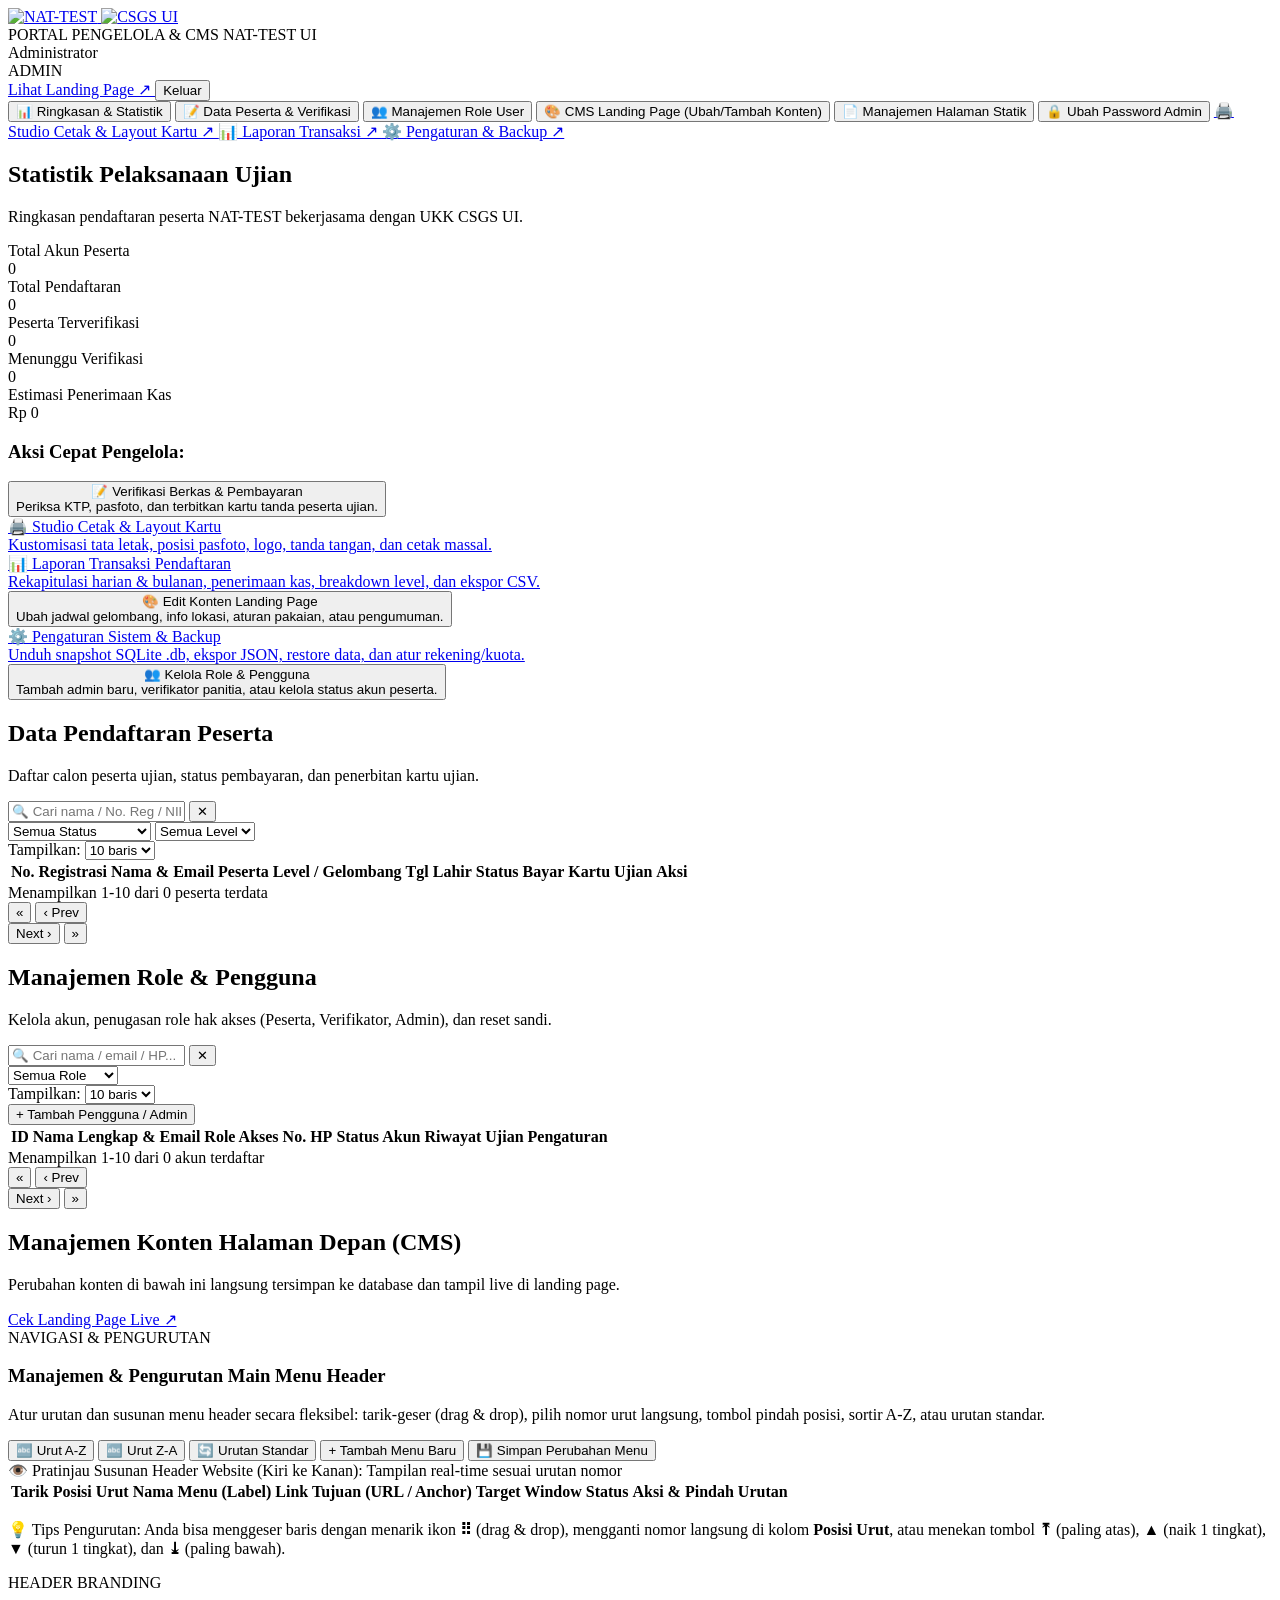
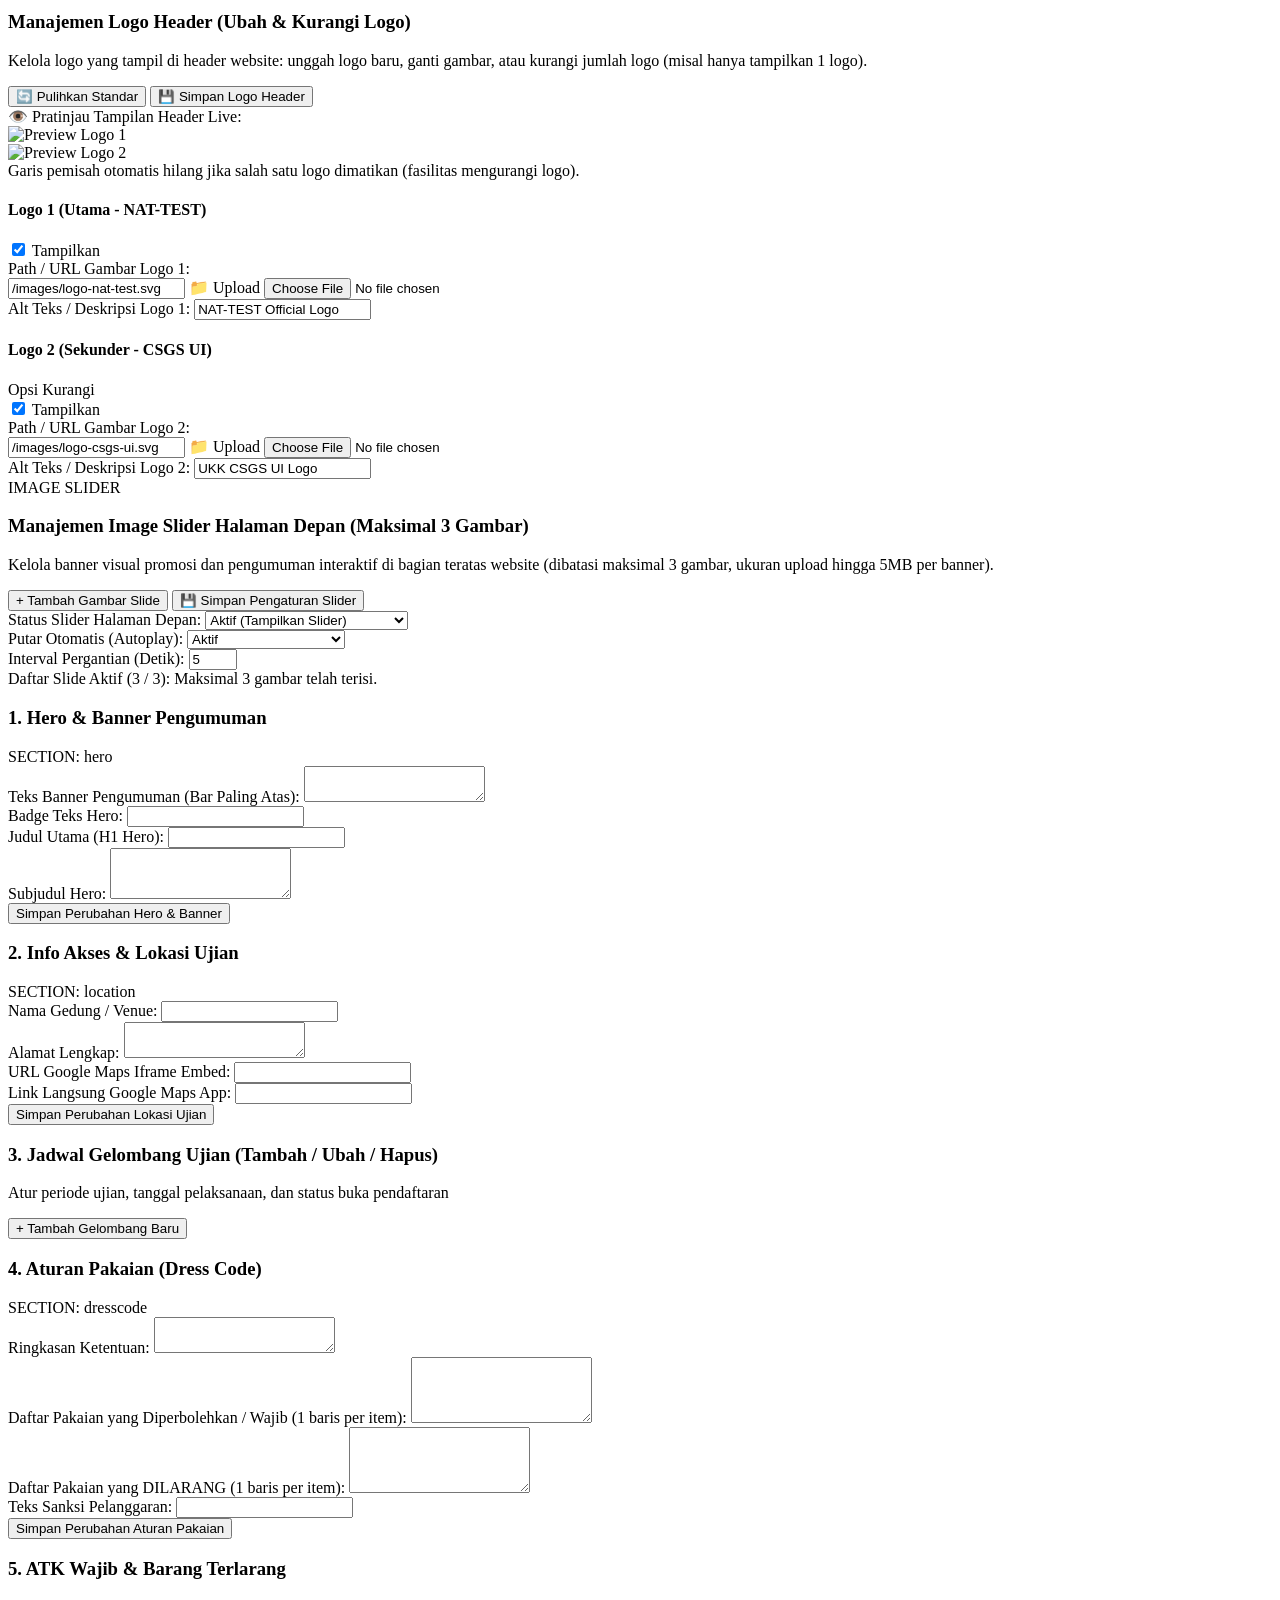
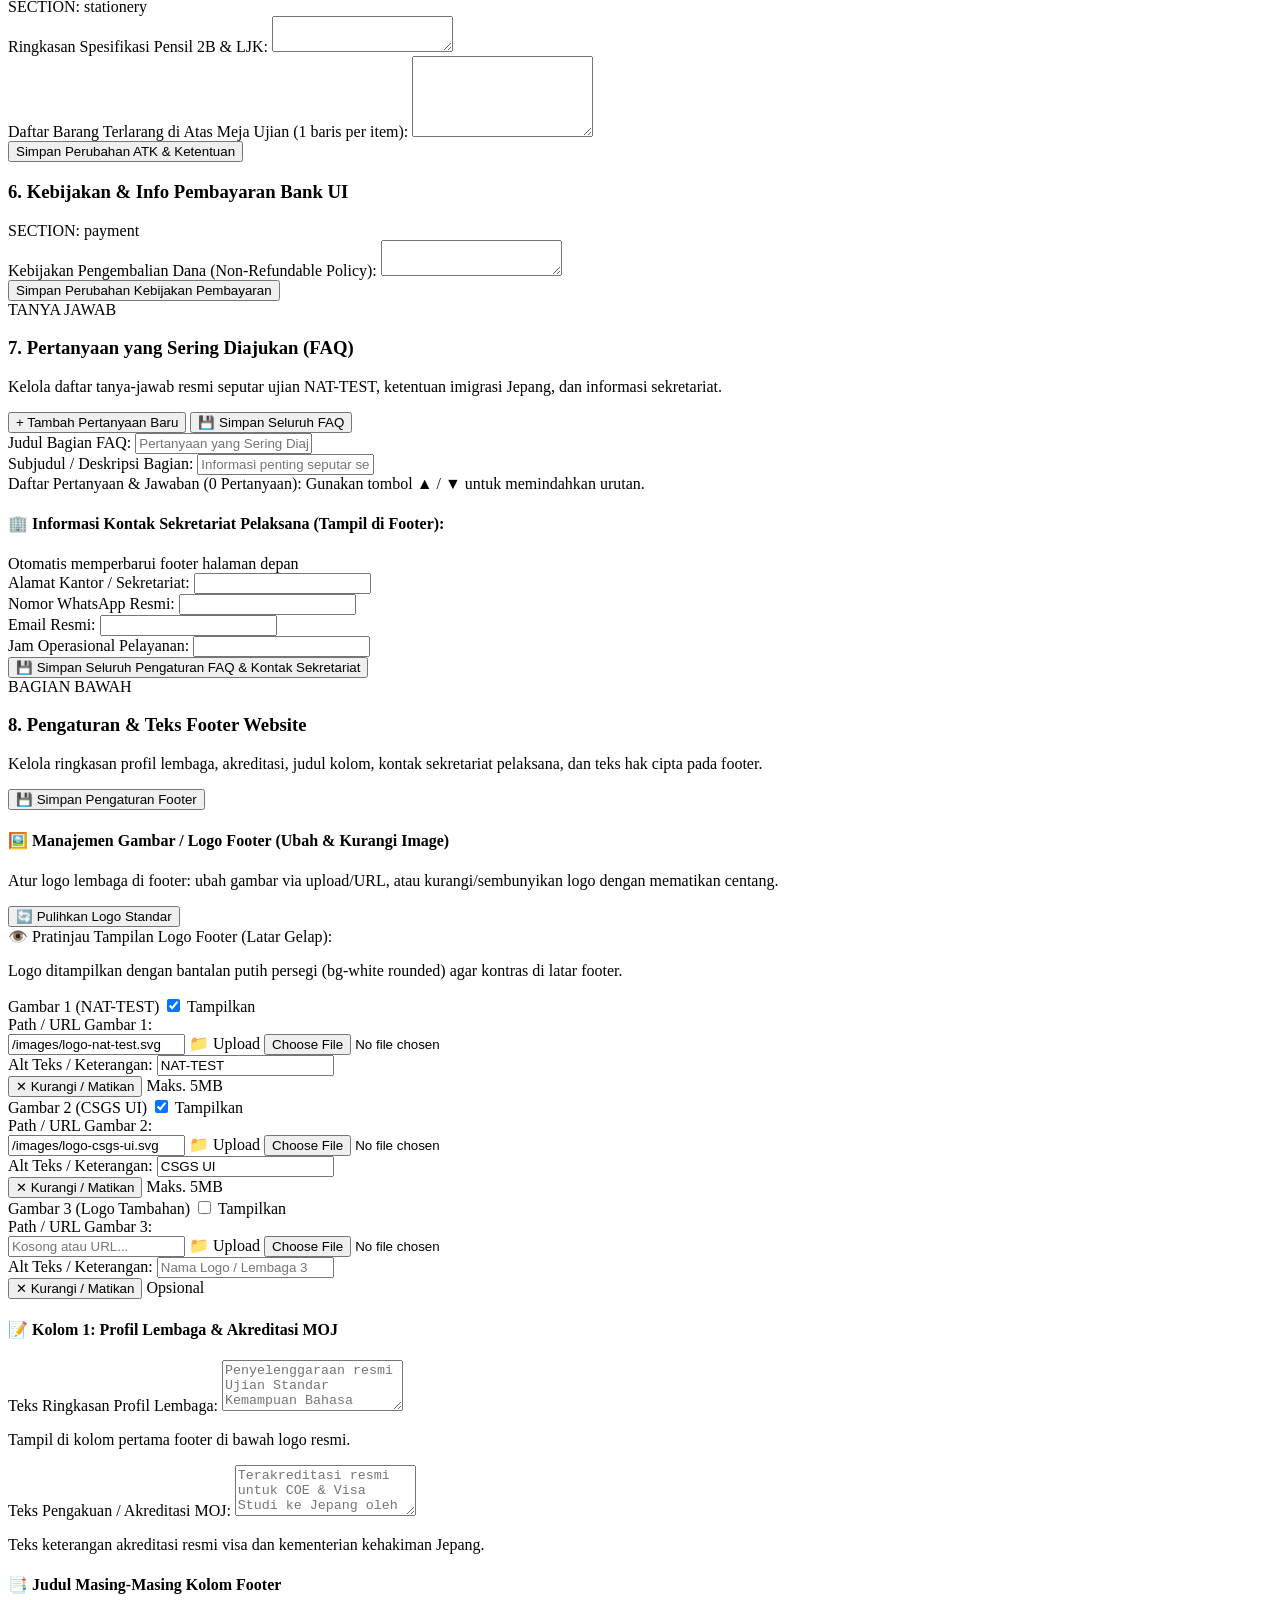
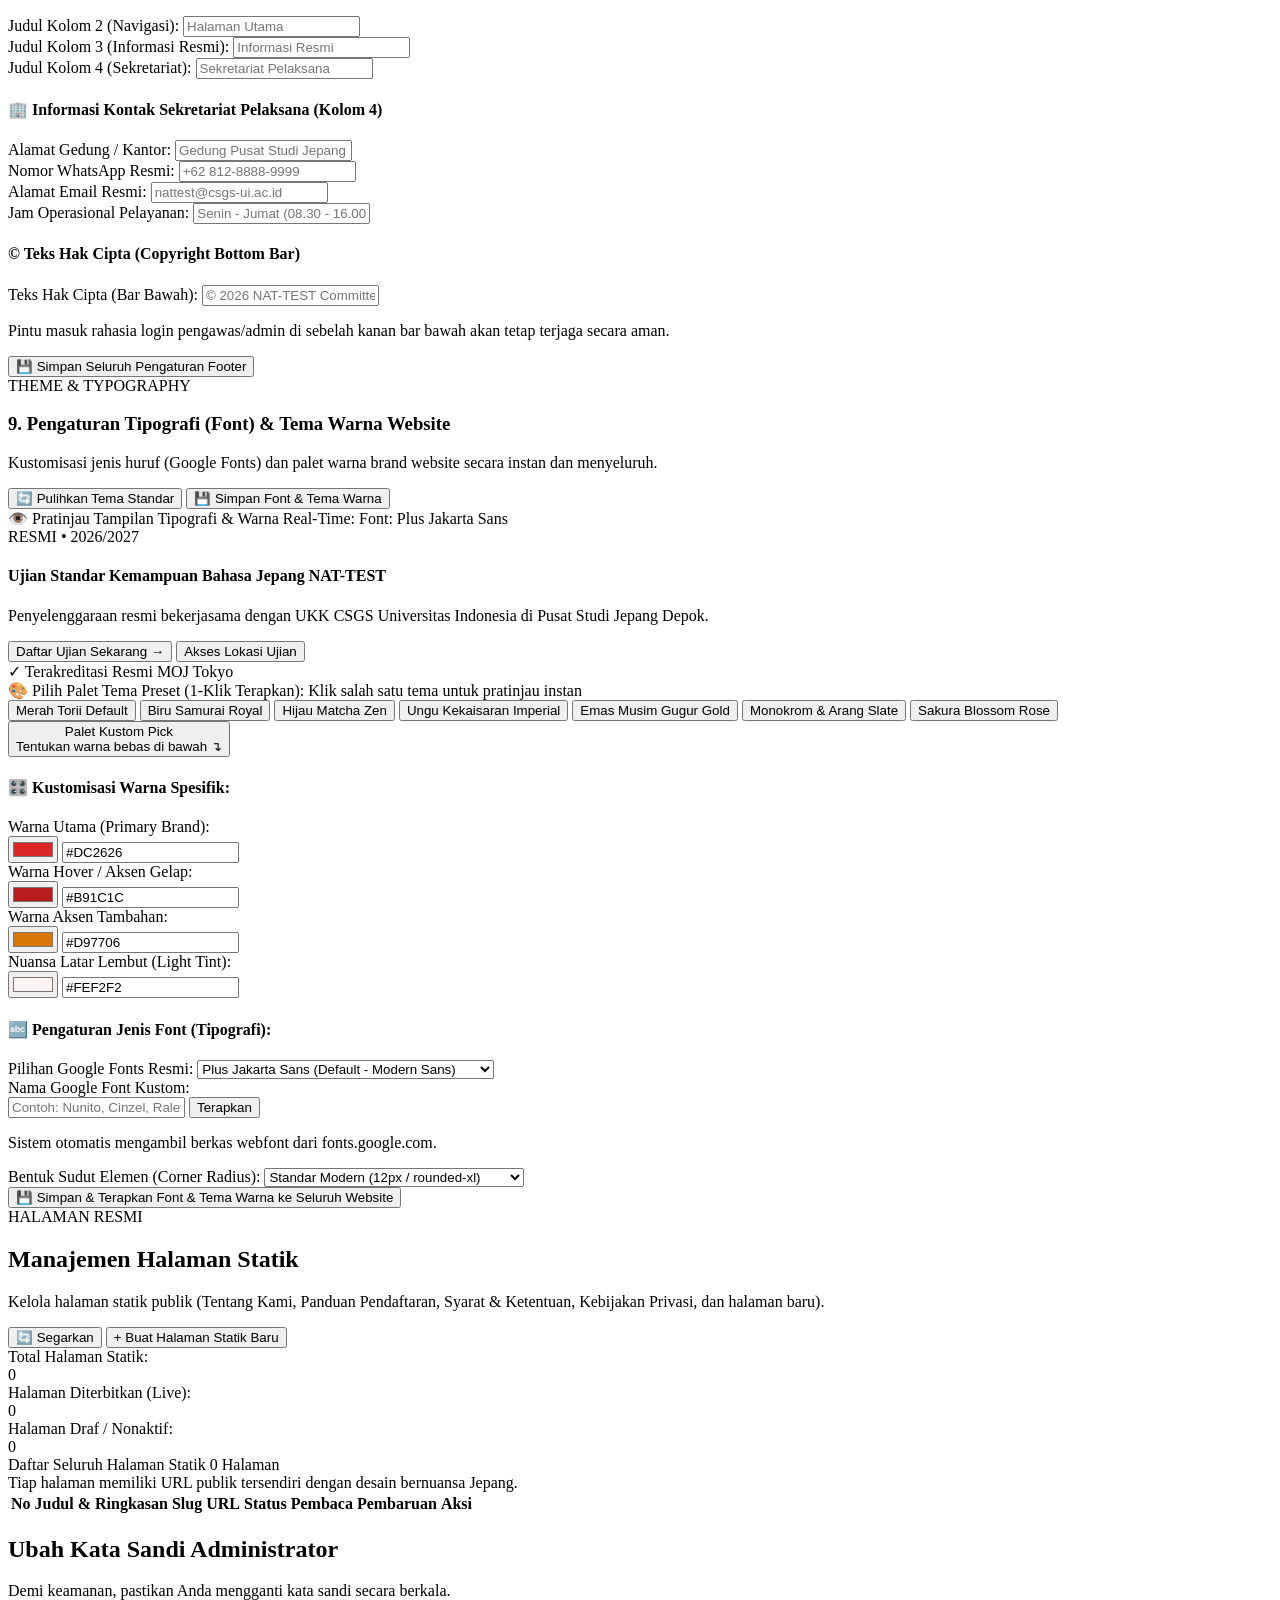
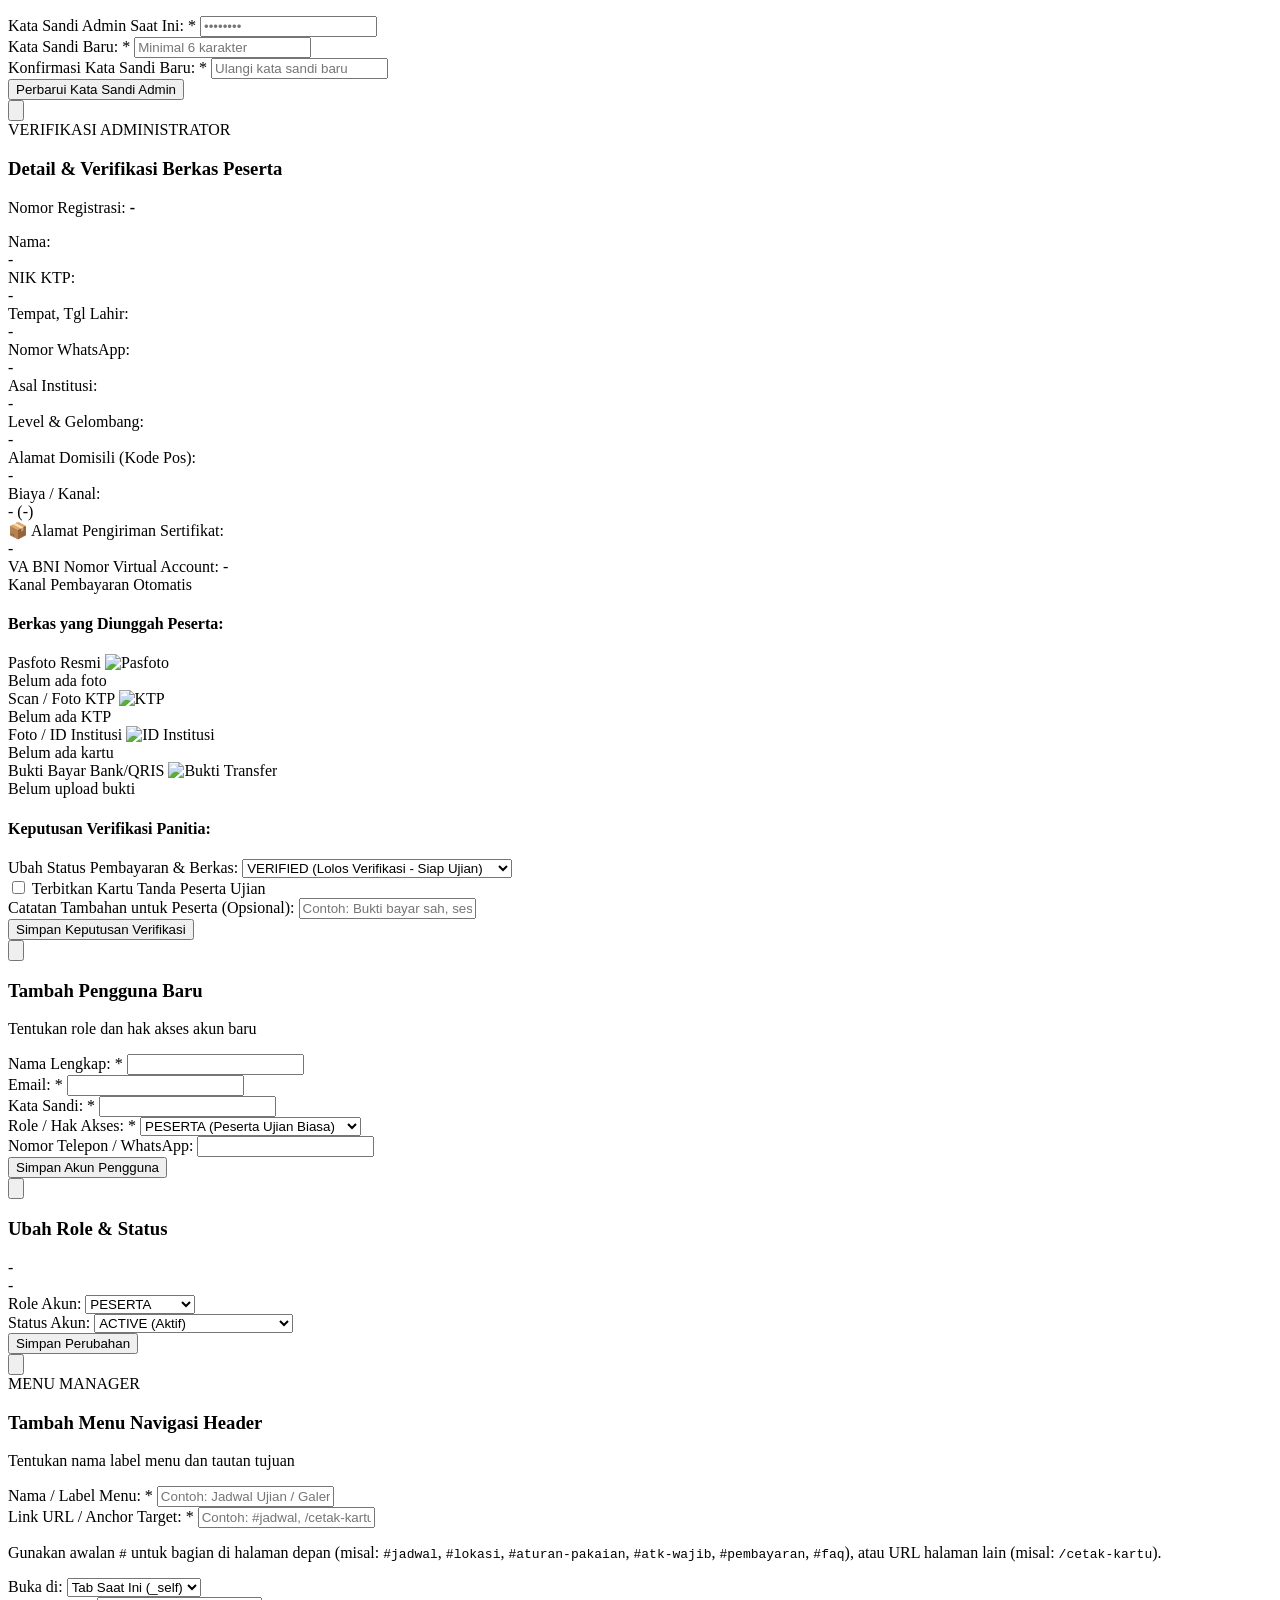
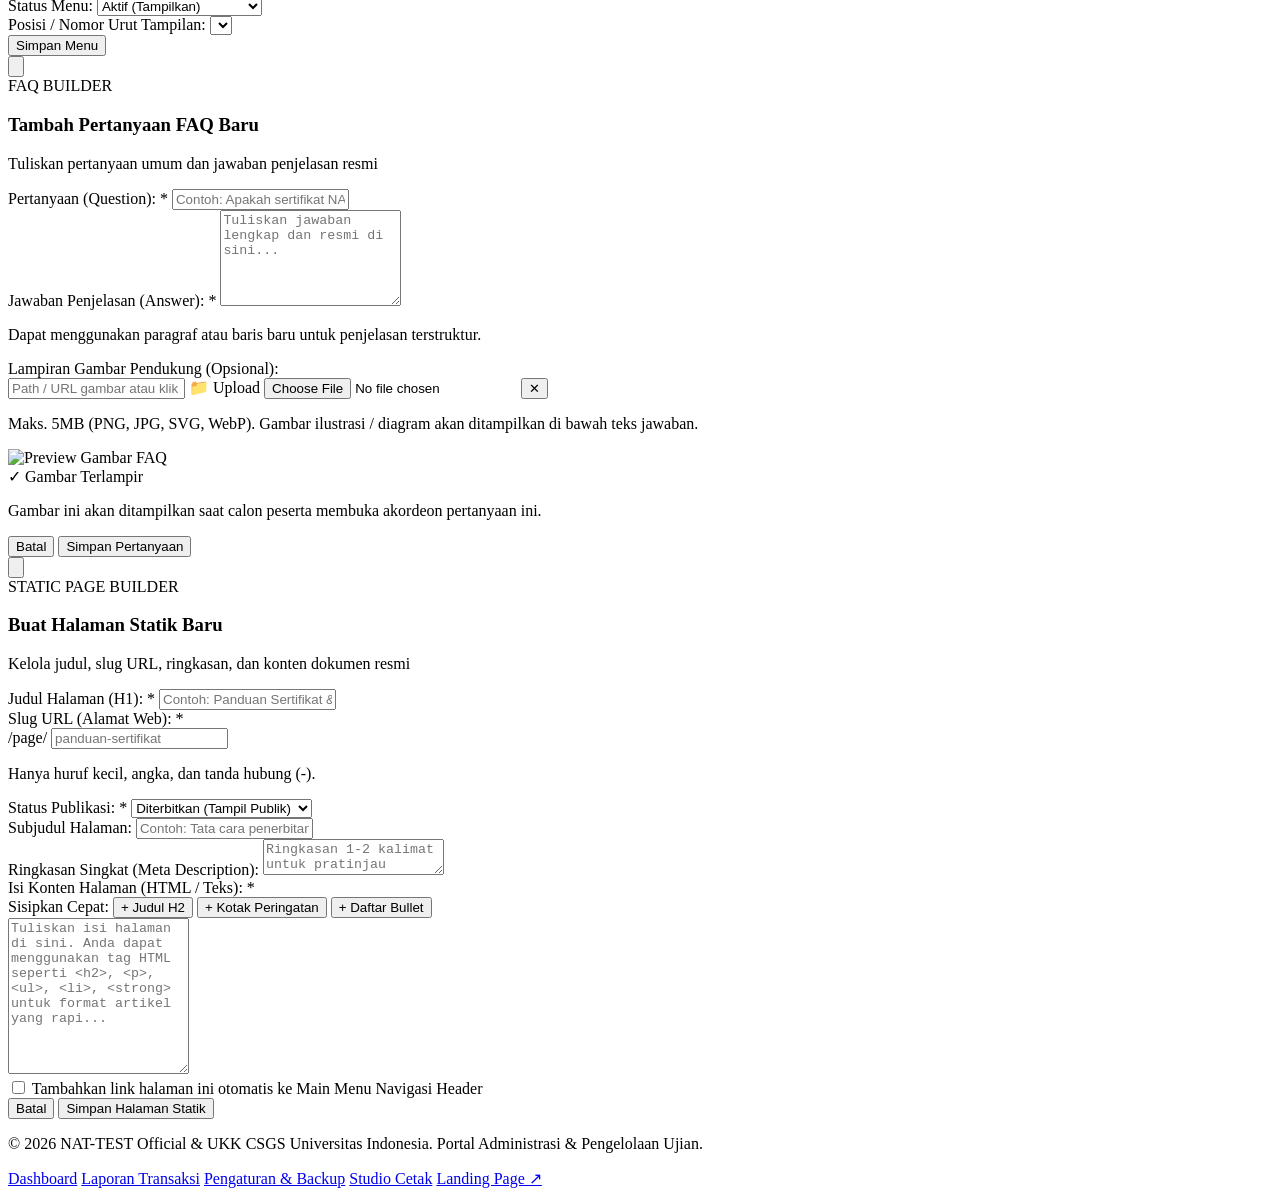
==== commit abd456b5: "Update: menambahkan file baru" ====
--- a/public/admin-dashboard.html
+++ b/public/admin-dashboard.html
@@ -6,6 +6,7 @@
   <title>Admin Dashboard & CMS - NAT-TEST UKK CSGS UI</title>
   <script src="https://cdn.tailwindcss.com"></script>
   <link rel="stylesheet" href="/css/style.css">
+  <script src="/js/theme.js"></script>
   <link rel="icon" type="image/svg+xml" href="/images/logo-nat-test.svg">
 </head>
 <body class="bg-slate-100 text-slate-800 antialiased min-h-screen flex flex-col">
@@ -772,6 +773,139 @@
           </div>
 
           <div class="space-y-4 text-xs">
+            <!-- Bagian: Manajemen Gambar / Logo Footer (Ubah & Kurangi Image) -->
+            <div class="p-4 rounded-2xl bg-slate-50 border border-slate-200 space-y-4">
+              <div class="flex flex-wrap items-center justify-between gap-2">
+                <div>
+                  <h4 class="font-extrabold text-slate-900 text-xs uppercase tracking-wider flex items-center gap-1.5">
+                    <span>🖼️</span> Manajemen Gambar / Logo Footer (Ubah & Kurangi Image)
+                  </h4>
+                  <p class="text-[11px] text-slate-500 mt-0.5">Atur logo lembaga di footer: ubah gambar via upload/URL, atau kurangi/sembunyikan logo dengan mematikan centang.</p>
+                </div>
+                <button type="button" onclick="resetDefaultFooterLogos()" class="px-3 py-1 rounded-xl border border-slate-200 bg-white hover:bg-slate-100 text-slate-700 font-bold text-[11px] flex items-center gap-1 transition-colors shadow-2xs">
+                  <span>🔄 Pulihkan Logo Standar</span>
+                </button>
+              </div>
+
+              <!-- Live Preview on Dark Background matching Footer -->
+              <div class="p-3.5 rounded-xl bg-slate-950 border border-slate-800 space-y-2">
+                <span class="font-bold text-[11px] text-slate-400 flex items-center gap-1.5">
+                  <span>👁️</span> Pratinjau Tampilan Logo Footer (Latar Gelap):
+                </span>
+                <div id="admin_preview_footer_logos" class="flex items-center gap-3 p-1 min-h-[44px]">
+                  <!-- Rendered dynamically by admin.js -->
+                </div>
+                <p class="text-[10px] text-slate-500">Logo ditampilkan dengan bantalan putih persegi (bg-white rounded) agar kontras di latar footer.</p>
+              </div>
+
+              <!-- 3 Logo Cards: Logo 1, Logo 2, Logo 3 -->
+              <div class="grid grid-cols-1 md:grid-cols-3 gap-4">
+                
+                <!-- Logo 1 Config (NAT-TEST) -->
+                <div class="p-3.5 rounded-xl bg-white border border-slate-200 space-y-2.5 shadow-2xs">
+                  <div class="flex items-center justify-between">
+                    <span class="font-bold text-slate-800 text-xs">Gambar 1 (NAT-TEST)</span>
+                    <label class="inline-flex items-center gap-1 cursor-pointer">
+                      <input type="checkbox" id="cms_footer_logo1_enabled" onchange="updateFooterLogosPreview()" class="rounded text-red-600 focus:ring-red-500 w-3.5 h-3.5" checked />
+                      <span class="font-bold text-[11px] text-slate-700">Tampilkan</span>
+                    </label>
+                  </div>
+
+                  <div>
+                    <label class="block font-semibold text-slate-600 text-[11px] mb-1">Path / URL Gambar 1:</label>
+                    <div class="flex gap-1.5">
+                      <input type="text" id="cms_footer_logo1_url" oninput="updateFooterLogosPreview()" class="flex-1 px-2.5 py-1.5 rounded-lg border border-slate-300 font-mono text-[11px] outline-none focus:ring-2 focus:ring-red-500" value="/images/logo-nat-test.svg" />
+                      <label class="px-2.5 py-1.5 rounded-lg bg-slate-900 hover:bg-slate-800 text-white font-bold text-[11px] cursor-pointer shrink-0 transition-colors flex items-center gap-1 shadow-2xs">
+                        <span>📁 Upload</span>
+                        <input type="file" accept="image/*" onchange="handleUploadFooterLogo(event, 1)" class="hidden" />
+                      </label>
+                    </div>
+                  </div>
+
+                  <div>
+                    <label class="block font-semibold text-slate-600 text-[11px] mb-1">Alt Teks / Keterangan:</label>
+                    <input type="text" id="cms_footer_logo1_alt" oninput="updateFooterLogosPreview()" class="w-full px-2.5 py-1.5 rounded-lg border border-slate-300 text-[11px] outline-none focus:ring-2 focus:ring-red-500" value="NAT-TEST" />
+                  </div>
+
+                  <div class="pt-1 flex items-center justify-between">
+                    <button type="button" onclick="removeFooterLogo(1)" class="text-rose-600 hover:text-rose-800 text-[10px] font-bold">
+                      ✕ Kurangi / Matikan
+                    </button>
+                    <span class="text-[10px] text-slate-400">Maks. 5MB</span>
+                  </div>
+                </div>
+
+                <!-- Logo 2 Config (CSGS UI) -->
+                <div class="p-3.5 rounded-xl bg-white border border-slate-200 space-y-2.5 shadow-2xs">
+                  <div class="flex items-center justify-between">
+                    <span class="font-bold text-slate-800 text-xs">Gambar 2 (CSGS UI)</span>
+                    <label class="inline-flex items-center gap-1 cursor-pointer">
+                      <input type="checkbox" id="cms_footer_logo2_enabled" onchange="updateFooterLogosPreview()" class="rounded text-red-600 focus:ring-red-500 w-3.5 h-3.5" checked />
+                      <span class="font-bold text-[11px] text-slate-700">Tampilkan</span>
+                    </label>
+                  </div>
+
+                  <div>
+                    <label class="block font-semibold text-slate-600 text-[11px] mb-1">Path / URL Gambar 2:</label>
+                    <div class="flex gap-1.5">
+                      <input type="text" id="cms_footer_logo2_url" oninput="updateFooterLogosPreview()" class="flex-1 px-2.5 py-1.5 rounded-lg border border-slate-300 font-mono text-[11px] outline-none focus:ring-2 focus:ring-red-500" value="/images/logo-csgs-ui.svg" />
+                      <label class="px-2.5 py-1.5 rounded-lg bg-slate-900 hover:bg-slate-800 text-white font-bold text-[11px] cursor-pointer shrink-0 transition-colors flex items-center gap-1 shadow-2xs">
+                        <span>📁 Upload</span>
+                        <input type="file" accept="image/*" onchange="handleUploadFooterLogo(event, 2)" class="hidden" />
+                      </label>
+                    </div>
+                  </div>
+
+                  <div>
+                    <label class="block font-semibold text-slate-600 text-[11px] mb-1">Alt Teks / Keterangan:</label>
+                    <input type="text" id="cms_footer_logo2_alt" oninput="updateFooterLogosPreview()" class="w-full px-2.5 py-1.5 rounded-lg border border-slate-300 text-[11px] outline-none focus:ring-2 focus:ring-red-500" value="CSGS UI" />
+                  </div>
+
+                  <div class="pt-1 flex items-center justify-between">
+                    <button type="button" onclick="removeFooterLogo(2)" class="text-rose-600 hover:text-rose-800 text-[10px] font-bold">
+                      ✕ Kurangi / Matikan
+                    </button>
+                    <span class="text-[10px] text-slate-400">Maks. 5MB</span>
+                  </div>
+                </div>
+
+                <!-- Logo 3 Config (Mitra Tambahan - Opsional) -->
+                <div class="p-3.5 rounded-xl bg-white border border-slate-200 space-y-2.5 shadow-2xs">
+                  <div class="flex items-center justify-between">
+                    <span class="font-bold text-slate-800 text-xs">Gambar 3 (Logo Tambahan)</span>
+                    <label class="inline-flex items-center gap-1 cursor-pointer">
+                      <input type="checkbox" id="cms_footer_logo3_enabled" onchange="updateFooterLogosPreview()" class="rounded text-red-600 focus:ring-red-500 w-3.5 h-3.5" />
+                      <span class="font-bold text-[11px] text-slate-700">Tampilkan</span>
+                    </label>
+                  </div>
+
+                  <div>
+                    <label class="block font-semibold text-slate-600 text-[11px] mb-1">Path / URL Gambar 3:</label>
+                    <div class="flex gap-1.5">
+                      <input type="text" id="cms_footer_logo3_url" oninput="updateFooterLogosPreview()" placeholder="Kosong atau URL..." class="flex-1 px-2.5 py-1.5 rounded-lg border border-slate-300 font-mono text-[11px] outline-none focus:ring-2 focus:ring-red-500" />
+                      <label class="px-2.5 py-1.5 rounded-lg bg-slate-900 hover:bg-slate-800 text-white font-bold text-[11px] cursor-pointer shrink-0 transition-colors flex items-center gap-1 shadow-2xs">
+                        <span>📁 Upload</span>
+                        <input type="file" accept="image/*" onchange="handleUploadFooterLogo(event, 3)" class="hidden" />
+                      </label>
+                    </div>
+                  </div>
+
+                  <div>
+                    <label class="block font-semibold text-slate-600 text-[11px] mb-1">Alt Teks / Keterangan:</label>
+                    <input type="text" id="cms_footer_logo3_alt" oninput="updateFooterLogosPreview()" placeholder="Nama Logo / Lembaga 3" class="w-full px-2.5 py-1.5 rounded-lg border border-slate-300 text-[11px] outline-none focus:ring-2 focus:ring-red-500" />
+                  </div>
+
+                  <div class="pt-1 flex items-center justify-between">
+                    <button type="button" onclick="removeFooterLogo(3)" class="text-rose-600 hover:text-rose-800 text-[10px] font-bold">
+                      ✕ Kurangi / Matikan
+                    </button>
+                    <span class="text-[10px] text-slate-400">Opsional</span>
+                  </div>
+                </div>
+
+              </div>
+            </div>
+
             <!-- Kolom 1: Profil Lembaga & Akreditasi -->
             <div class="p-4 rounded-2xl bg-slate-50 border border-slate-200 space-y-3">
               <h4 class="font-bold text-slate-800 text-xs uppercase tracking-wider flex items-center gap-1.5">
@@ -854,6 +988,289 @@
                 <span>💾 Simpan Seluruh Pengaturan Footer</span>
               </button>
             </div>
+          </div>
+        </div>
+
+        <!-- CMS 9: Pengaturan Tipografi (Font) & Tema Warna (Color Theme) -->
+        <div class="bg-white p-6 rounded-3xl border border-slate-200 space-y-5 shadow-xs lg:col-span-2">
+          <div class="flex flex-wrap items-center justify-between gap-3 border-b border-slate-100 pb-3">
+            <div>
+              <div class="flex items-center gap-2">
+                <span class="px-2 py-0.5 rounded-md bg-purple-100 text-purple-800 text-xs font-black">THEME & TYPOGRAPHY</span>
+                <h3 class="font-extrabold text-base text-slate-900">9. Pengaturan Tipografi (Font) & Tema Warna Website</h3>
+              </div>
+              <p class="text-xs text-slate-500 mt-0.5">Kustomisasi jenis huruf (Google Fonts) dan palet warna brand website secara instan dan menyeluruh.</p>
+            </div>
+            <div class="flex items-center gap-2">
+              <button type="button" onclick="resetDefaultTheme()" class="px-3.5 py-1.5 rounded-xl border border-slate-200 bg-white hover:bg-slate-50 text-slate-700 font-bold text-xs flex items-center gap-1 shadow-2xs transition-colors">
+                <span>🔄 Pulihkan Tema Standar</span>
+              </button>
+              <button type="button" onclick="saveCmsTheme()" class="px-5 py-2 rounded-xl btn-japan font-bold text-xs flex items-center gap-1.5 shadow-sm">
+                <span>💾 Simpan Font & Tema Warna</span>
+              </button>
+            </div>
+          </div>
+
+          <!-- Live Interactive Theme Preview Box -->
+          <div class="p-5 rounded-2xl border border-slate-200 bg-slate-50 space-y-3">
+            <div class="flex flex-wrap items-center justify-between gap-2">
+              <span class="font-extrabold text-xs text-slate-800 flex items-center gap-1.5">
+                <span>👁️</span> Pratinjau Tampilan Tipografi & Warna Real-Time:
+              </span>
+              <span class="text-[11px] text-slate-500 font-mono" id="theme-preview-font-label">Font: Plus Jakarta Sans</span>
+            </div>
+
+            <!-- Preview Card -->
+            <div id="theme-live-preview-box" class="p-5 rounded-2xl bg-white border border-slate-200 shadow-xs space-y-4 transition-all">
+              <div class="flex flex-wrap items-center justify-between gap-2 border-b border-slate-100 pb-3">
+                <div>
+                  <span id="theme-preview-badge" class="px-2.5 py-0.5 rounded-full text-[10px] font-bold bg-red-600 text-white uppercase tracking-wider">RESMI • 2026/2027</span>
+                  <h4 id="theme-preview-title" class="text-lg font-black text-slate-900 mt-1">Ujian Standar Kemampuan Bahasa Jepang NAT-TEST</h4>
+                  <p id="theme-preview-desc" class="text-xs text-slate-600 mt-0.5">Penyelenggaraan resmi bekerjasama dengan UKK CSGS Universitas Indonesia di Pusat Studi Jepang Depok.</p>
+                </div>
+                <div class="flex items-center gap-1.5" id="theme-preview-swatches">
+                  <div id="swatch-primary" class="w-7 h-7 rounded-lg bg-red-600 shadow-2xs border border-white" title="Warna Utama (Primary)"></div>
+                  <div id="swatch-hover" class="w-7 h-7 rounded-lg bg-red-700 shadow-2xs border border-white" title="Warna Hover (Primary Dark)"></div>
+                  <div id="swatch-accent" class="w-7 h-7 rounded-lg bg-amber-600 shadow-2xs border border-white" title="Warna Aksen (Accent)"></div>
+                  <div id="swatch-light" class="w-7 h-7 rounded-lg bg-red-50 shadow-2xs border border-slate-200" title="Nuansa Terang (Light Tint)"></div>
+                </div>
+              </div>
+
+              <!-- Interactive Controls Preview -->
+              <div class="flex flex-wrap items-center gap-3">
+                <button type="button" id="theme-preview-btn-primary" class="px-4 py-2 rounded-xl btn-japan font-bold text-xs shadow-sm">
+                  Daftar Ujian Sekarang →
+                </button>
+                <button type="button" id="theme-preview-btn-secondary" class="px-4 py-2 rounded-xl border border-slate-300 bg-white hover:bg-slate-50 text-slate-800 font-bold text-xs transition-colors">
+                  Akses Lokasi Ujian
+                </button>
+                <div id="theme-preview-callout" class="px-3.5 py-1.5 rounded-xl bg-red-50 text-red-700 border border-red-200 text-xs font-semibold flex items-center gap-1.5">
+                  <span>✓</span> Terakreditasi Resmi MOJ Tokyo
+                </div>
+              </div>
+            </div>
+          </div>
+
+          <!-- Section 1: Preset Palettes (1-Click) -->
+          <div class="space-y-3">
+            <div class="flex items-center justify-between">
+              <label class="font-extrabold text-xs text-slate-800 uppercase tracking-wider flex items-center gap-1.5">
+                <span>🎨</span> Pilih Palet Tema Preset (1-Klik Terapkan):
+              </label>
+              <span class="text-[11px] text-slate-400">Klik salah satu tema untuk pratinjau instan</span>
+            </div>
+
+            <div class="grid grid-cols-2 sm:grid-cols-3 lg:grid-cols-4 gap-2.5" id="theme-presets-grid">
+              <!-- Preset 1: Merah Torii -->
+              <button type="button" onclick="selectThemePreset('japan-red')" class="theme-preset-btn p-3 rounded-2xl border-2 border-red-600 bg-red-50/50 hover:bg-red-50 text-left transition-all relative flex flex-col justify-between group" data-preset="japan-red">
+                <div class="flex items-center justify-between mb-2">
+                  <span class="font-bold text-xs text-slate-900">Merah Torii</span>
+                  <span class="text-[9px] font-black px-1.5 py-0.5 rounded bg-red-600 text-white">Default</span>
+                </div>
+                <div class="flex items-center gap-1">
+                  <span class="w-4 h-4 rounded-full bg-[#DC2626]"></span>
+                  <span class="w-4 h-4 rounded-full bg-[#B91C1C]"></span>
+                  <span class="w-4 h-4 rounded-full bg-[#D97706]"></span>
+                  <span class="w-4 h-4 rounded-full bg-[#FEF2F2] border border-slate-300"></span>
+                </div>
+              </button>
+
+              <!-- Preset 2: Biru Samurai -->
+              <button type="button" onclick="selectThemePreset('samurai-blue')" class="theme-preset-btn p-3 rounded-2xl border border-slate-200 bg-white hover:border-blue-400 hover:bg-blue-50/30 text-left transition-all relative flex flex-col justify-between group" data-preset="samurai-blue">
+                <div class="flex items-center justify-between mb-2">
+                  <span class="font-bold text-xs text-slate-900">Biru Samurai</span>
+                  <span class="text-[9px] font-bold text-blue-600">Royal</span>
+                </div>
+                <div class="flex items-center gap-1">
+                  <span class="w-4 h-4 rounded-full bg-[#2563EB]"></span>
+                  <span class="w-4 h-4 rounded-full bg-[#1D4ED8]"></span>
+                  <span class="w-4 h-4 rounded-full bg-[#0284C7]"></span>
+                  <span class="w-4 h-4 rounded-full bg-[#EFF6FF] border border-slate-300"></span>
+                </div>
+              </button>
+
+              <!-- Preset 3: Hijau Matcha -->
+              <button type="button" onclick="selectThemePreset('matcha-green')" class="theme-preset-btn p-3 rounded-2xl border border-slate-200 bg-white hover:border-emerald-400 hover:bg-emerald-50/30 text-left transition-all relative flex flex-col justify-between group" data-preset="matcha-green">
+                <div class="flex items-center justify-between mb-2">
+                  <span class="font-bold text-xs text-slate-900">Hijau Matcha</span>
+                  <span class="text-[9px] font-bold text-emerald-600">Zen</span>
+                </div>
+                <div class="flex items-center gap-1">
+                  <span class="w-4 h-4 rounded-full bg-[#059669]"></span>
+                  <span class="w-4 h-4 rounded-full bg-[#047857]"></span>
+                  <span class="w-4 h-4 rounded-full bg-[#D97706]"></span>
+                  <span class="w-4 h-4 rounded-full bg-[#ECFDF5] border border-slate-300"></span>
+                </div>
+              </button>
+
+              <!-- Preset 4: Ungu Kekaisaran -->
+              <button type="button" onclick="selectThemePreset('imperial-purple')" class="theme-preset-btn p-3 rounded-2xl border border-slate-200 bg-white hover:border-purple-400 hover:bg-purple-50/30 text-left transition-all relative flex flex-col justify-between group" data-preset="imperial-purple">
+                <div class="flex items-center justify-between mb-2">
+                  <span class="font-bold text-xs text-slate-900">Ungu Kekaisaran</span>
+                  <span class="text-[9px] font-bold text-purple-600">Imperial</span>
+                </div>
+                <div class="flex items-center gap-1">
+                  <span class="w-4 h-4 rounded-full bg-[#7C3AED]"></span>
+                  <span class="w-4 h-4 rounded-full bg-[#6D28D9]"></span>
+                  <span class="w-4 h-4 rounded-full bg-[#EC4899]"></span>
+                  <span class="w-4 h-4 rounded-full bg-[#F5F3FF] border border-slate-300"></span>
+                </div>
+              </button>
+
+              <!-- Preset 5: Emas Musim Gugur -->
+              <button type="button" onclick="selectThemePreset('amber-gold')" class="theme-preset-btn p-3 rounded-2xl border border-slate-200 bg-white hover:border-amber-400 hover:bg-amber-50/30 text-left transition-all relative flex flex-col justify-between group" data-preset="amber-gold">
+                <div class="flex items-center justify-between mb-2">
+                  <span class="font-bold text-xs text-slate-900">Emas Musim Gugur</span>
+                  <span class="text-[9px] font-bold text-amber-600">Gold</span>
+                </div>
+                <div class="flex items-center gap-1">
+                  <span class="w-4 h-4 rounded-full bg-[#D97706]"></span>
+                  <span class="w-4 h-4 rounded-full bg-[#B45309]"></span>
+                  <span class="w-4 h-4 rounded-full bg-[#EA580C]"></span>
+                  <span class="w-4 h-4 rounded-full bg-[#FFFBEB] border border-slate-300"></span>
+                </div>
+              </button>
+
+              <!-- Preset 6: Monokrom & Arang -->
+              <button type="button" onclick="selectThemePreset('monochrome-slate')" class="theme-preset-btn p-3 rounded-2xl border border-slate-200 bg-white hover:border-slate-500 hover:bg-slate-50 text-left transition-all relative flex flex-col justify-between group" data-preset="monochrome-slate">
+                <div class="flex items-center justify-between mb-2">
+                  <span class="font-bold text-xs text-slate-900">Monokrom & Arang</span>
+                  <span class="text-[9px] font-bold text-slate-600">Slate</span>
+                </div>
+                <div class="flex items-center gap-1">
+                  <span class="w-4 h-4 rounded-full bg-[#334155]"></span>
+                  <span class="w-4 h-4 rounded-full bg-[#1E293B]"></span>
+                  <span class="w-4 h-4 rounded-full bg-[#64748B]"></span>
+                  <span class="w-4 h-4 rounded-full bg-[#F8FAFC] border border-slate-300"></span>
+                </div>
+              </button>
+
+              <!-- Preset 7: Sakura Blossom -->
+              <button type="button" onclick="selectThemePreset('sakura-rose')" class="theme-preset-btn p-3 rounded-2xl border border-slate-200 bg-white hover:border-rose-400 hover:bg-rose-50/30 text-left transition-all relative flex flex-col justify-between group" data-preset="sakura-rose">
+                <div class="flex items-center justify-between mb-2">
+                  <span class="font-bold text-xs text-slate-900">Sakura Blossom</span>
+                  <span class="text-[9px] font-bold text-rose-600">Rose</span>
+                </div>
+                <div class="flex items-center gap-1">
+                  <span class="w-4 h-4 rounded-full bg-[#E11D48]"></span>
+                  <span class="w-4 h-4 rounded-full bg-[#BE123C]"></span>
+                  <span class="w-4 h-4 rounded-full bg-[#FB7185]"></span>
+                  <span class="w-4 h-4 rounded-full bg-[#FFF1F2] border border-slate-300"></span>
+                </div>
+              </button>
+
+              <!-- Preset 8: Kustom Bebas -->
+              <button type="button" onclick="selectThemePreset('custom')" class="theme-preset-btn p-3 rounded-2xl border border-dashed border-slate-300 bg-white hover:border-purple-400 hover:bg-purple-50/20 text-left transition-all relative flex flex-col justify-between group" data-preset="custom">
+                <div class="flex items-center justify-between mb-2">
+                  <span class="font-bold text-xs text-slate-900">Palet Kustom</span>
+                  <span class="text-[9px] font-bold text-purple-600">Pick</span>
+                </div>
+                <div class="text-[10px] text-slate-500">Tentukan warna bebas di bawah ↴</div>
+              </button>
+            </div>
+          </div>
+
+          <!-- Section 2: Custom Color Pickers & Typography Grid -->
+          <div class="grid grid-cols-1 lg:grid-cols-2 gap-6 pt-2 border-t border-slate-100">
+            
+            <!-- Left: Color Palette Controls -->
+            <div class="p-4 rounded-2xl bg-slate-50 border border-slate-200 space-y-4">
+              <h4 class="font-extrabold text-xs text-slate-800 uppercase tracking-wider flex items-center gap-1.5">
+                <span>🎛️</span> Kustomisasi Warna Spesifik:
+              </h4>
+
+              <div class="grid grid-cols-1 sm:grid-cols-2 gap-3 text-xs">
+                <!-- Primary Color -->
+                <div>
+                  <label class="block font-bold text-slate-700 mb-1">Warna Utama (Primary Brand):</label>
+                  <div class="flex items-center gap-2">
+                    <input type="color" id="cms_theme_color_primary_picker" onchange="syncThemeColor('primary', this.value)" class="w-9 h-9 rounded-xl border border-slate-300 cursor-pointer p-0.5 bg-white shrink-0" value="#DC2626" />
+                    <input type="text" id="cms_theme_color_primary" oninput="syncThemeColor('primary', this.value)" class="flex-1 px-3 py-2 rounded-xl border border-slate-300 font-mono text-xs font-bold outline-none focus:ring-2 focus:ring-red-500" value="#DC2626" />
+                  </div>
+                </div>
+
+                <!-- Hover Color -->
+                <div>
+                  <label class="block font-bold text-slate-700 mb-1">Warna Hover / Aksen Gelap:</label>
+                  <div class="flex items-center gap-2">
+                    <input type="color" id="cms_theme_color_hover_picker" onchange="syncThemeColor('hover', this.value)" class="w-9 h-9 rounded-xl border border-slate-300 cursor-pointer p-0.5 bg-white shrink-0" value="#B91C1C" />
+                    <input type="text" id="cms_theme_color_hover" oninput="syncThemeColor('hover', this.value)" class="flex-1 px-3 py-2 rounded-xl border border-slate-300 font-mono text-xs font-bold outline-none focus:ring-2 focus:ring-red-500" value="#B91C1C" />
+                  </div>
+                </div>
+
+                <!-- Accent Color -->
+                <div>
+                  <label class="block font-bold text-slate-700 mb-1">Warna Aksen Tambahan:</label>
+                  <div class="flex items-center gap-2">
+                    <input type="color" id="cms_theme_color_accent_picker" onchange="syncThemeColor('accent', this.value)" class="w-9 h-9 rounded-xl border border-slate-300 cursor-pointer p-0.5 bg-white shrink-0" value="#D97706" />
+                    <input type="text" id="cms_theme_color_accent" oninput="syncThemeColor('accent', this.value)" class="flex-1 px-3 py-2 rounded-xl border border-slate-300 font-mono text-xs font-bold outline-none focus:ring-2 focus:ring-red-500" value="#D97706" />
+                  </div>
+                </div>
+
+                <!-- Light Tint -->
+                <div>
+                  <label class="block font-bold text-slate-700 mb-1">Nuansa Latar Lembut (Light Tint):</label>
+                  <div class="flex items-center gap-2">
+                    <input type="color" id="cms_theme_color_light_picker" onchange="syncThemeColor('light', this.value)" class="w-9 h-9 rounded-xl border border-slate-300 cursor-pointer p-0.5 bg-white shrink-0" value="#FEF2F2" />
+                    <input type="text" id="cms_theme_color_light" oninput="syncThemeColor('light', this.value)" class="flex-1 px-3 py-2 rounded-xl border border-slate-300 font-mono text-xs font-bold outline-none focus:ring-2 focus:ring-red-500" value="#FEF2F2" />
+                  </div>
+                </div>
+              </div>
+            </div>
+
+            <!-- Right: Typography / Font Controls -->
+            <div class="p-4 rounded-2xl bg-slate-50 border border-slate-200 space-y-4">
+              <h4 class="font-extrabold text-xs text-slate-800 uppercase tracking-wider flex items-center gap-1.5">
+                <span>🔤</span> Pengaturan Jenis Font (Tipografi):
+              </h4>
+
+              <div class="space-y-3 text-xs">
+                <div>
+                  <label class="block font-bold text-slate-700 mb-1">Pilihan Google Fonts Resmi:</label>
+                  <select id="cms_theme_font_select" onchange="handleThemeFontSelect(this.value)" class="w-full px-3.5 py-2.5 rounded-xl border border-slate-300 bg-white font-semibold text-xs outline-none focus:ring-2 focus:ring-red-500">
+                    <option value="Plus Jakarta Sans">Plus Jakarta Sans (Default - Modern Sans)</option>
+                    <option value="Inter">Inter (Clean & Tech UI)</option>
+                    <option value="Poppins">Poppins (Friendly & Rounded)</option>
+                    <option value="Roboto">Roboto (Classic & Balanced)</option>
+                    <option value="Outfit">Outfit (Contemporary & Elegant)</option>
+                    <option value="Montserrat">Montserrat (Prestigious & Bold)</option>
+                    <option value="Noto Sans JP">Noto Sans JP (Japanese Sans-Serif)</option>
+                    <option value="Noto Serif JP">Noto Serif JP (Japanese Traditional Serif)</option>
+                    <option value="Shippori Mincho">Shippori Mincho (Japanese Calligraphy)</option>
+                    <option value="Playfair Display">Playfair Display (Luxury & Editorial)</option>
+                    <option value="__custom__">-- Kustom (Ketik Nama Google Font Sendiri) --</option>
+                  </select>
+                </div>
+
+                <div id="cms_theme_custom_font_wrap" class="hidden">
+                  <label class="block font-bold text-slate-700 mb-1">Nama Google Font Kustom:</label>
+                  <div class="flex gap-2">
+                    <input type="text" id="cms_theme_custom_font_input" placeholder="Contoh: Nunito, Cinzel, Raleway..." class="flex-1 px-3 py-2 rounded-xl border border-slate-300 text-xs font-medium outline-none focus:ring-2 focus:ring-red-500" />
+                    <button type="button" onclick="applyCustomFontDirect()" class="px-3.5 py-2 rounded-xl bg-slate-900 hover:bg-slate-800 text-white font-bold text-xs">
+                      Terapkan
+                    </button>
+                  </div>
+                  <p class="text-[10px] text-slate-400 mt-1">Sistem otomatis mengambil berkas webfont dari fonts.google.com.</p>
+                </div>
+
+                <div>
+                  <label class="block font-bold text-slate-700 mb-1">Bentuk Sudut Elemen (Corner Radius):</label>
+                  <select id="cms_theme_radius_select" onchange="handleThemeRadiusSelect(this.value)" class="w-full px-3.5 py-2.5 rounded-xl border border-slate-300 bg-white font-semibold text-xs outline-none focus:ring-2 focus:ring-red-500">
+                    <option value="rounded-xl">Standar Modern (12px / rounded-xl)</option>
+                    <option value="rounded-lg">Kompak Klasik (8px / rounded-lg)</option>
+                    <option value="rounded-2xl">Melengkung Halus (16px / rounded-2xl)</option>
+                    <option value="rounded-full">Pill Melengkung Maksimal (rounded-full)</option>
+                  </select>
+                </div>
+              </div>
+            </div>
+
+          </div>
+
+          <div class="pt-2">
+            <button type="button" onclick="saveCmsTheme()" class="w-full py-2.5 rounded-xl btn-japan font-bold text-xs shadow-sm flex items-center justify-center gap-1.5">
+              <span>💾 Simpan & Terapkan Font & Tema Warna ke Seluruh Website</span>
+            </button>
           </div>
         </div>
 
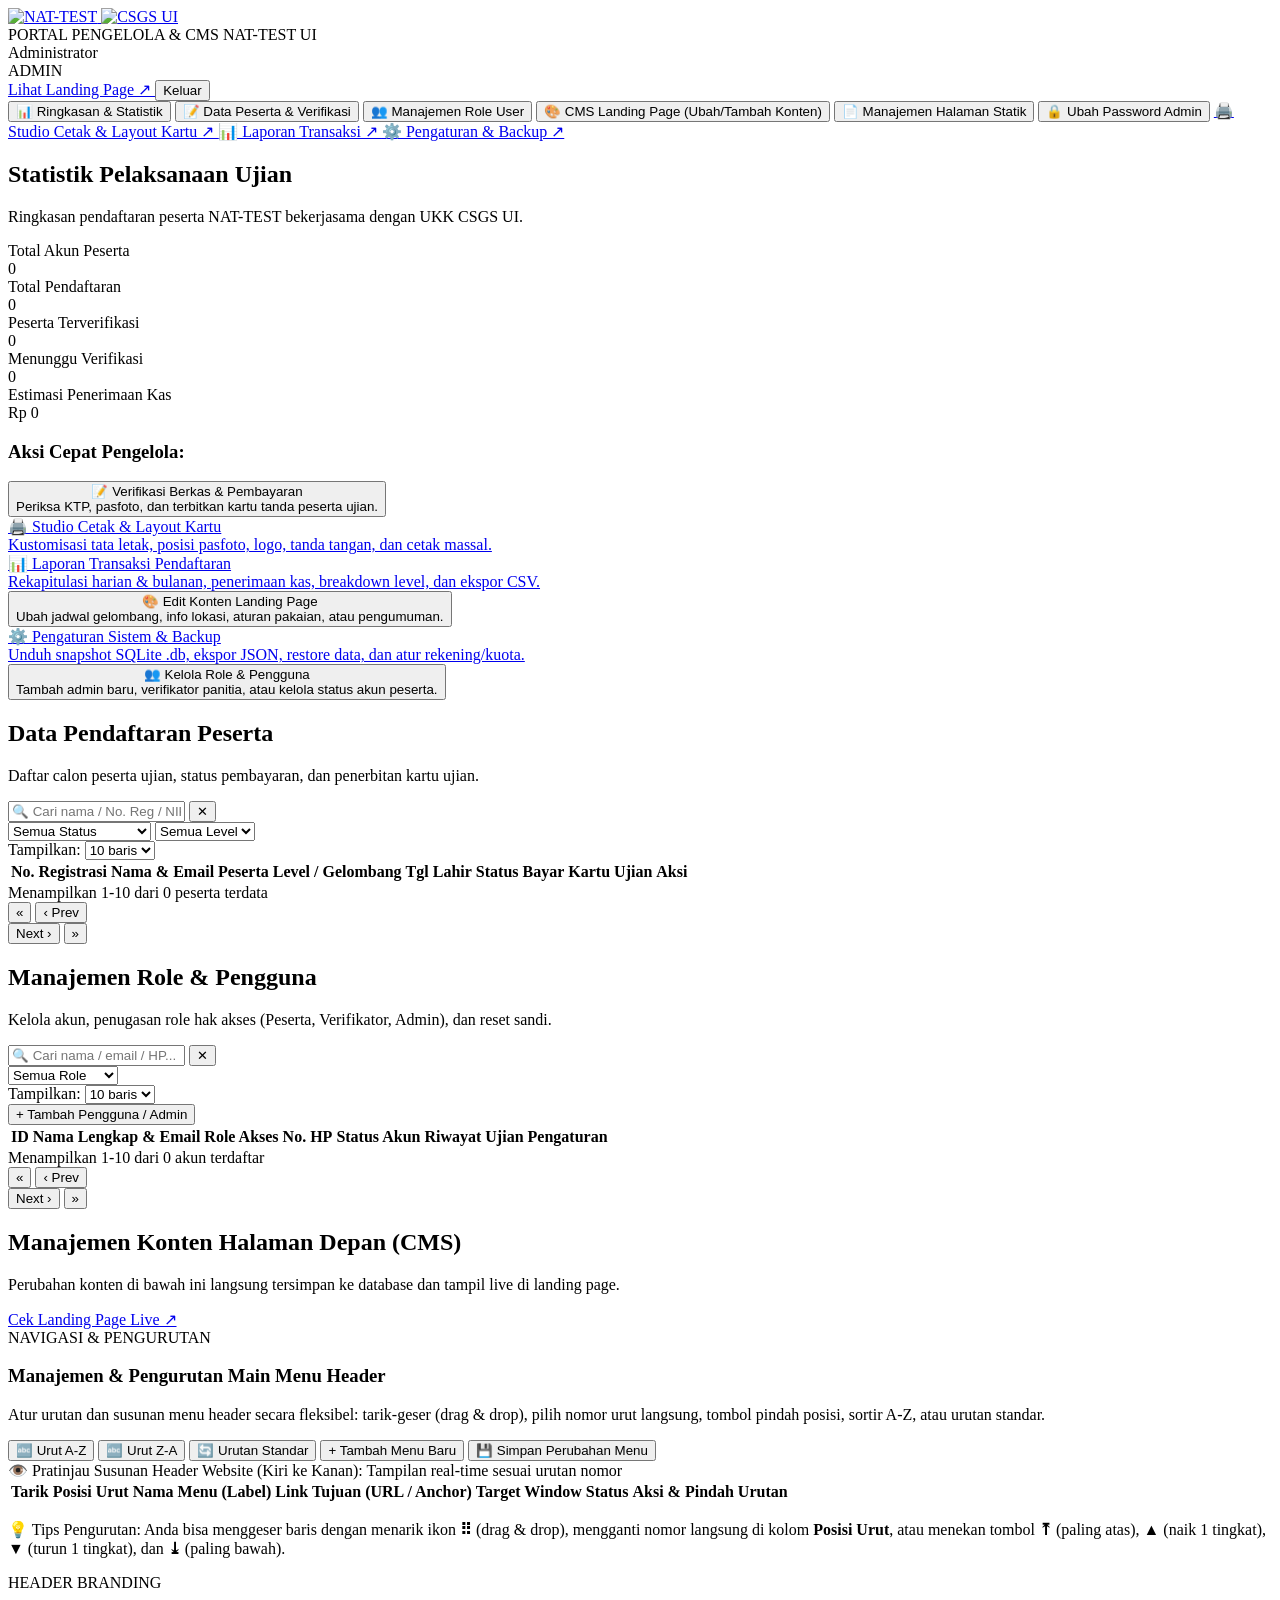
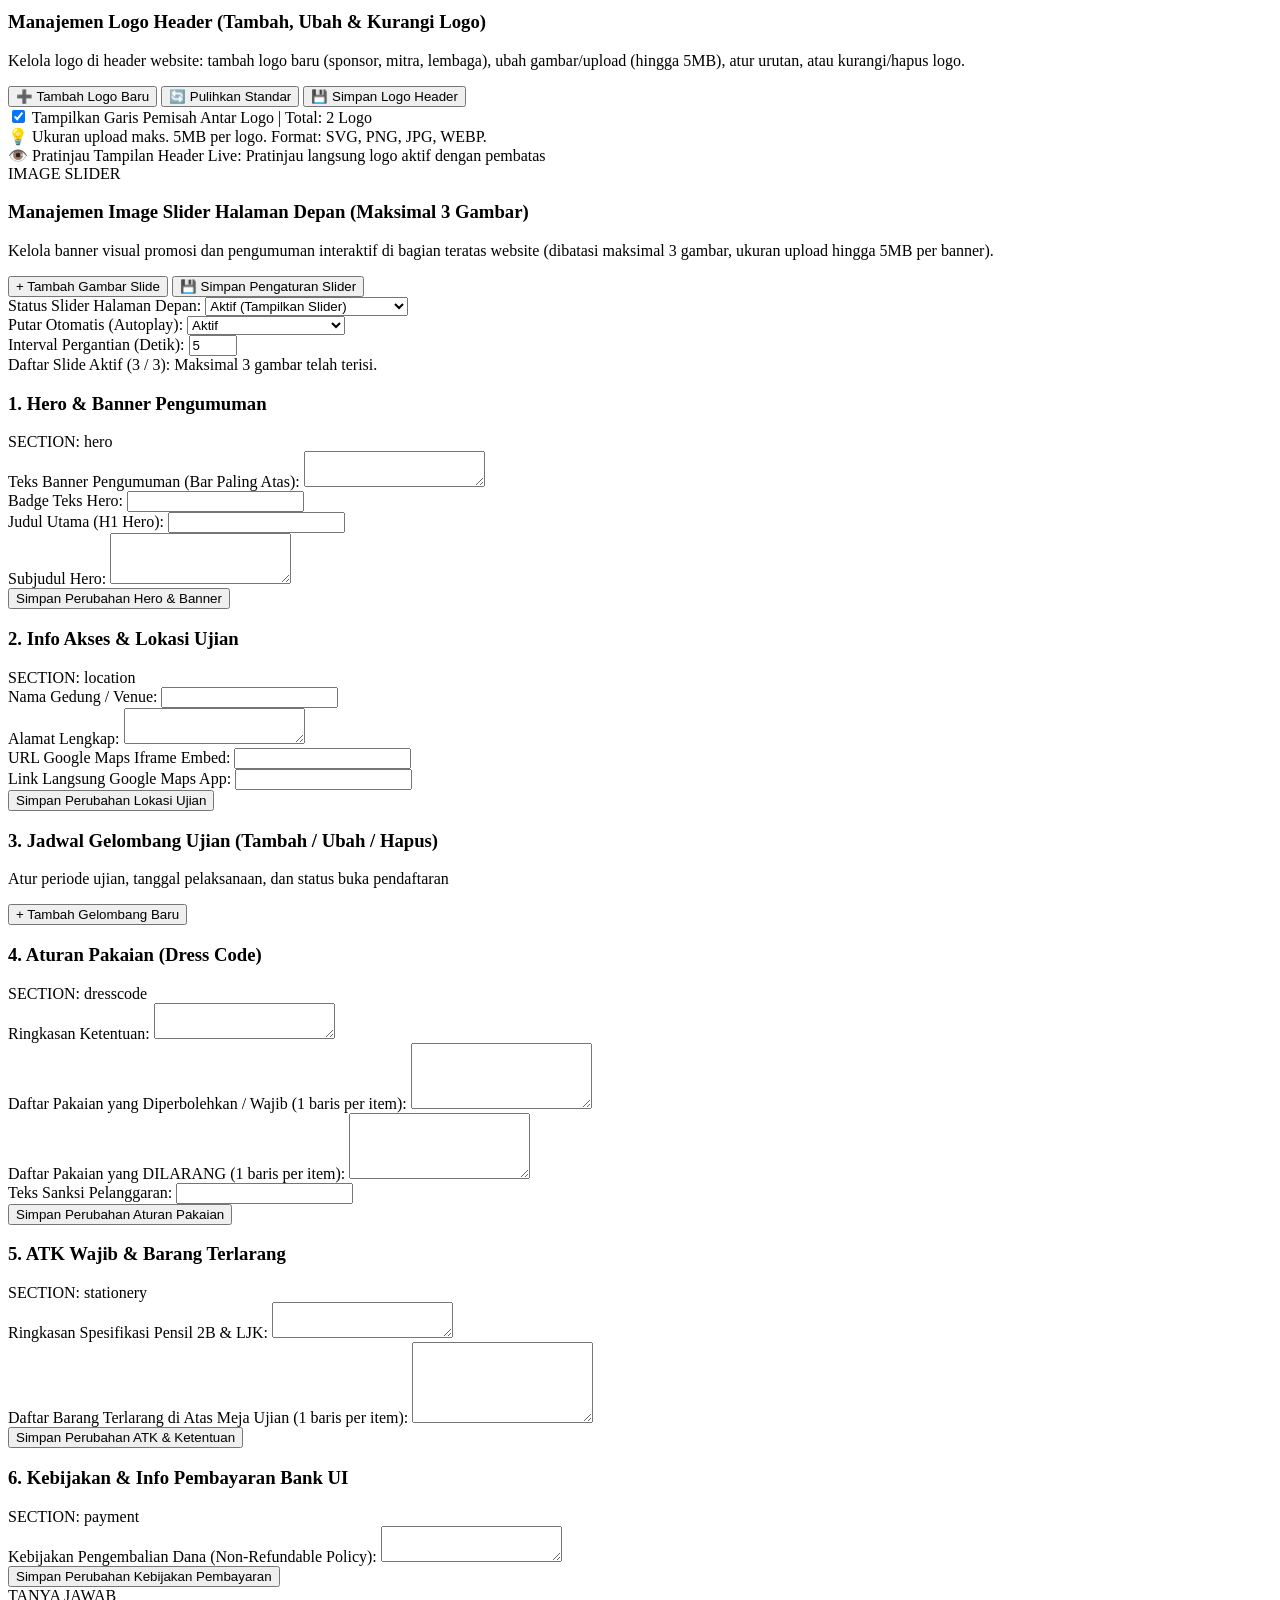
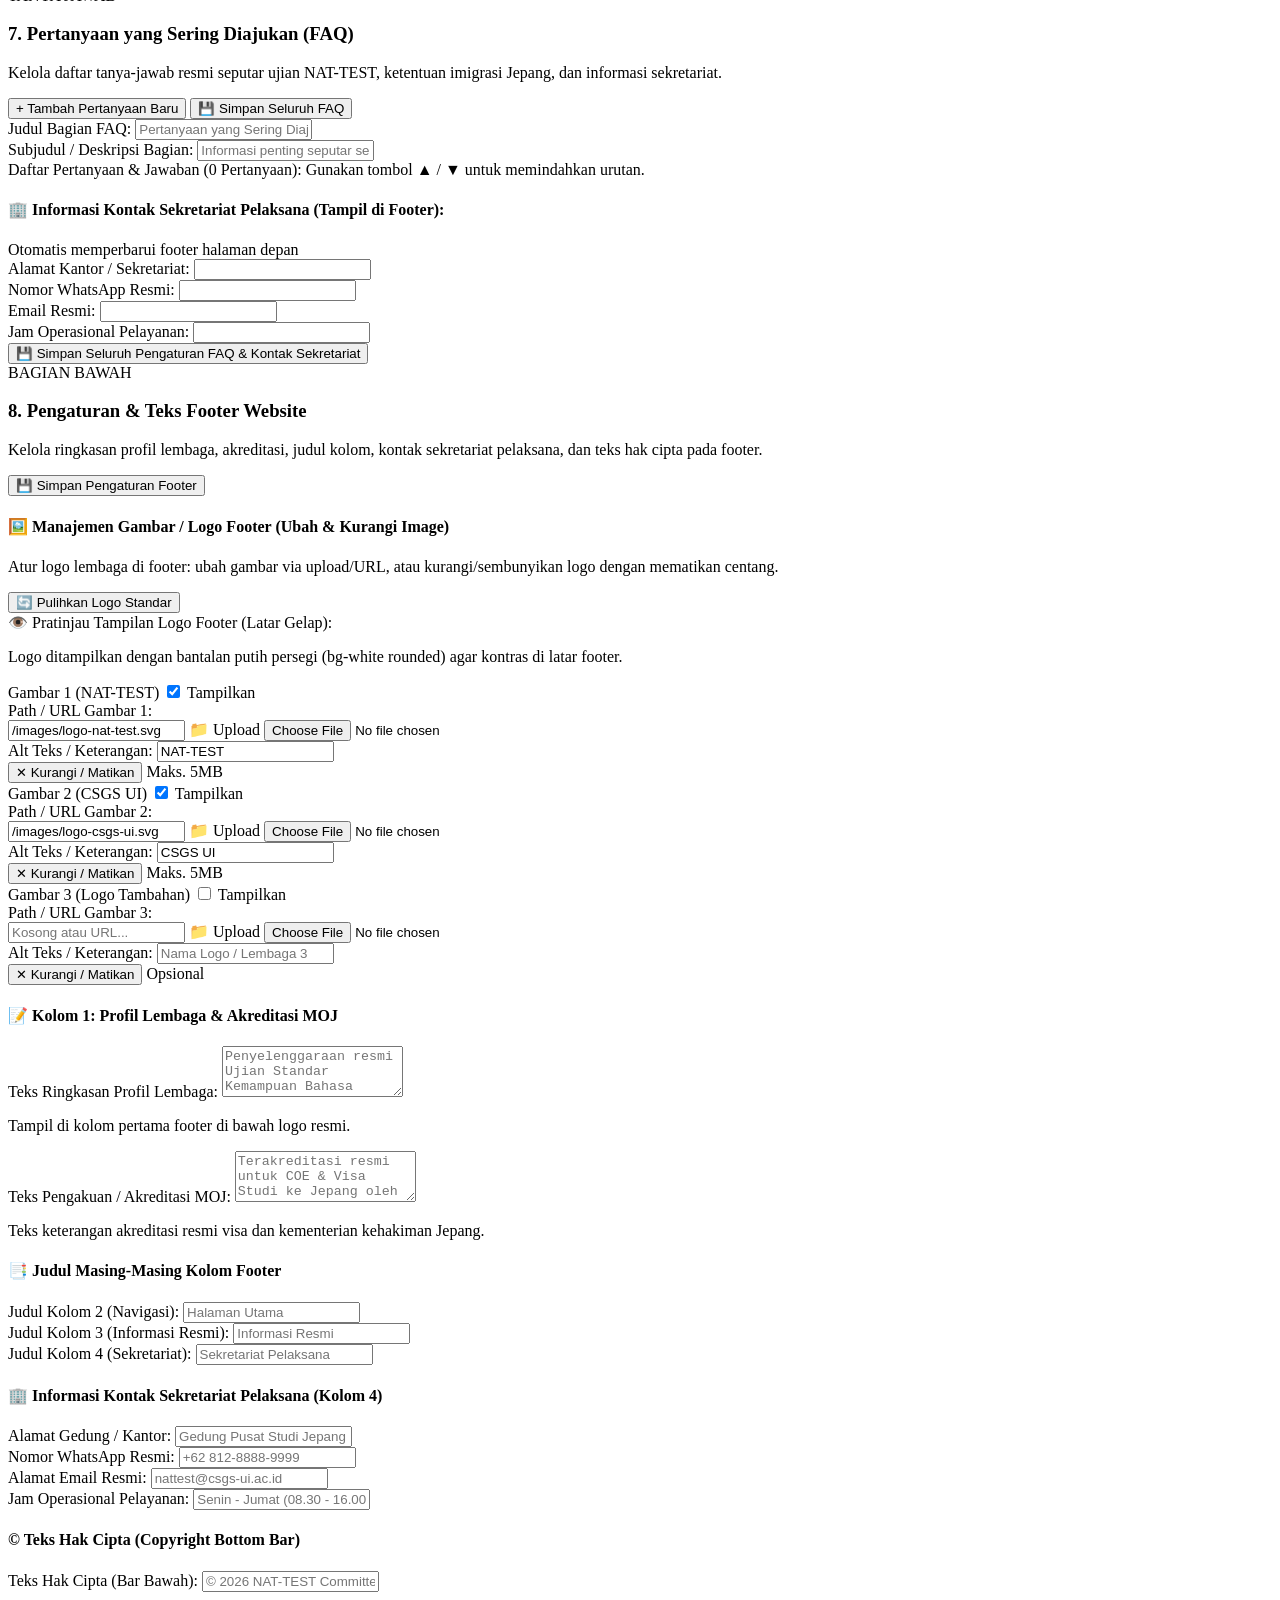
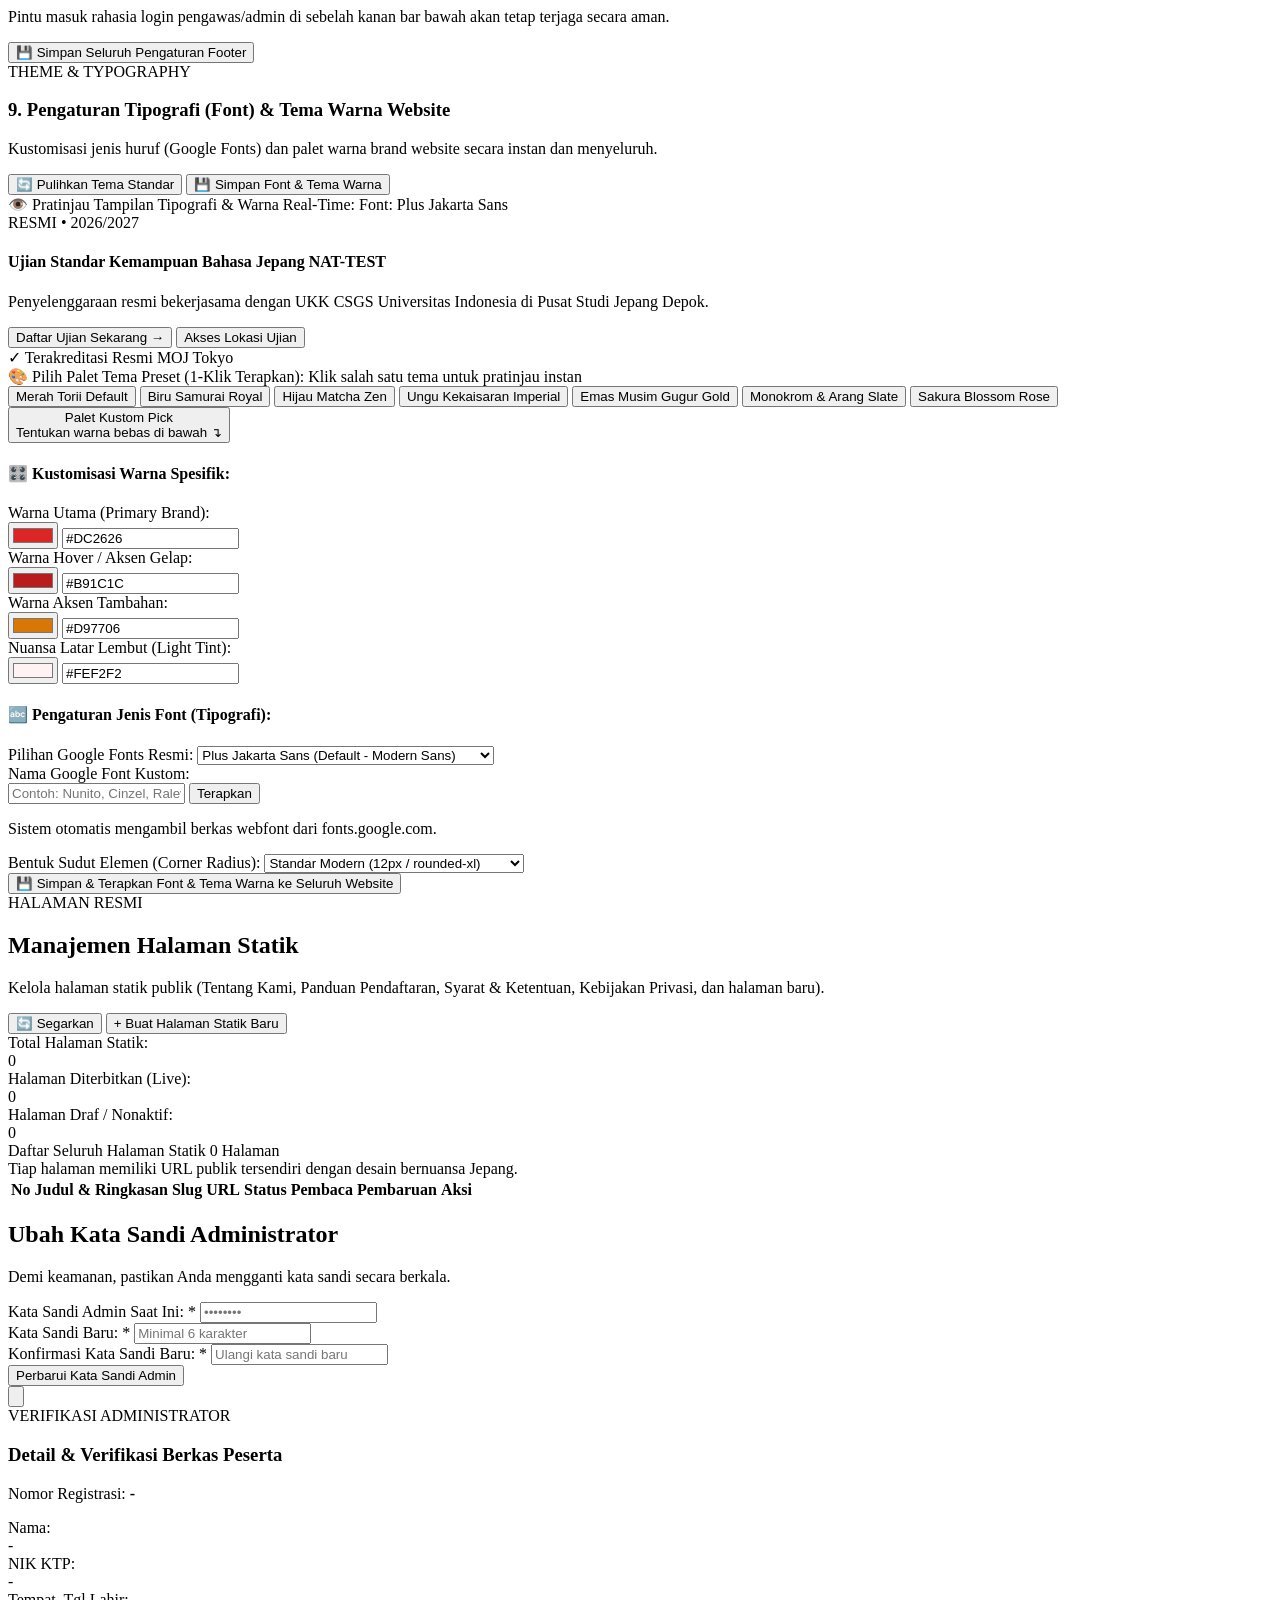
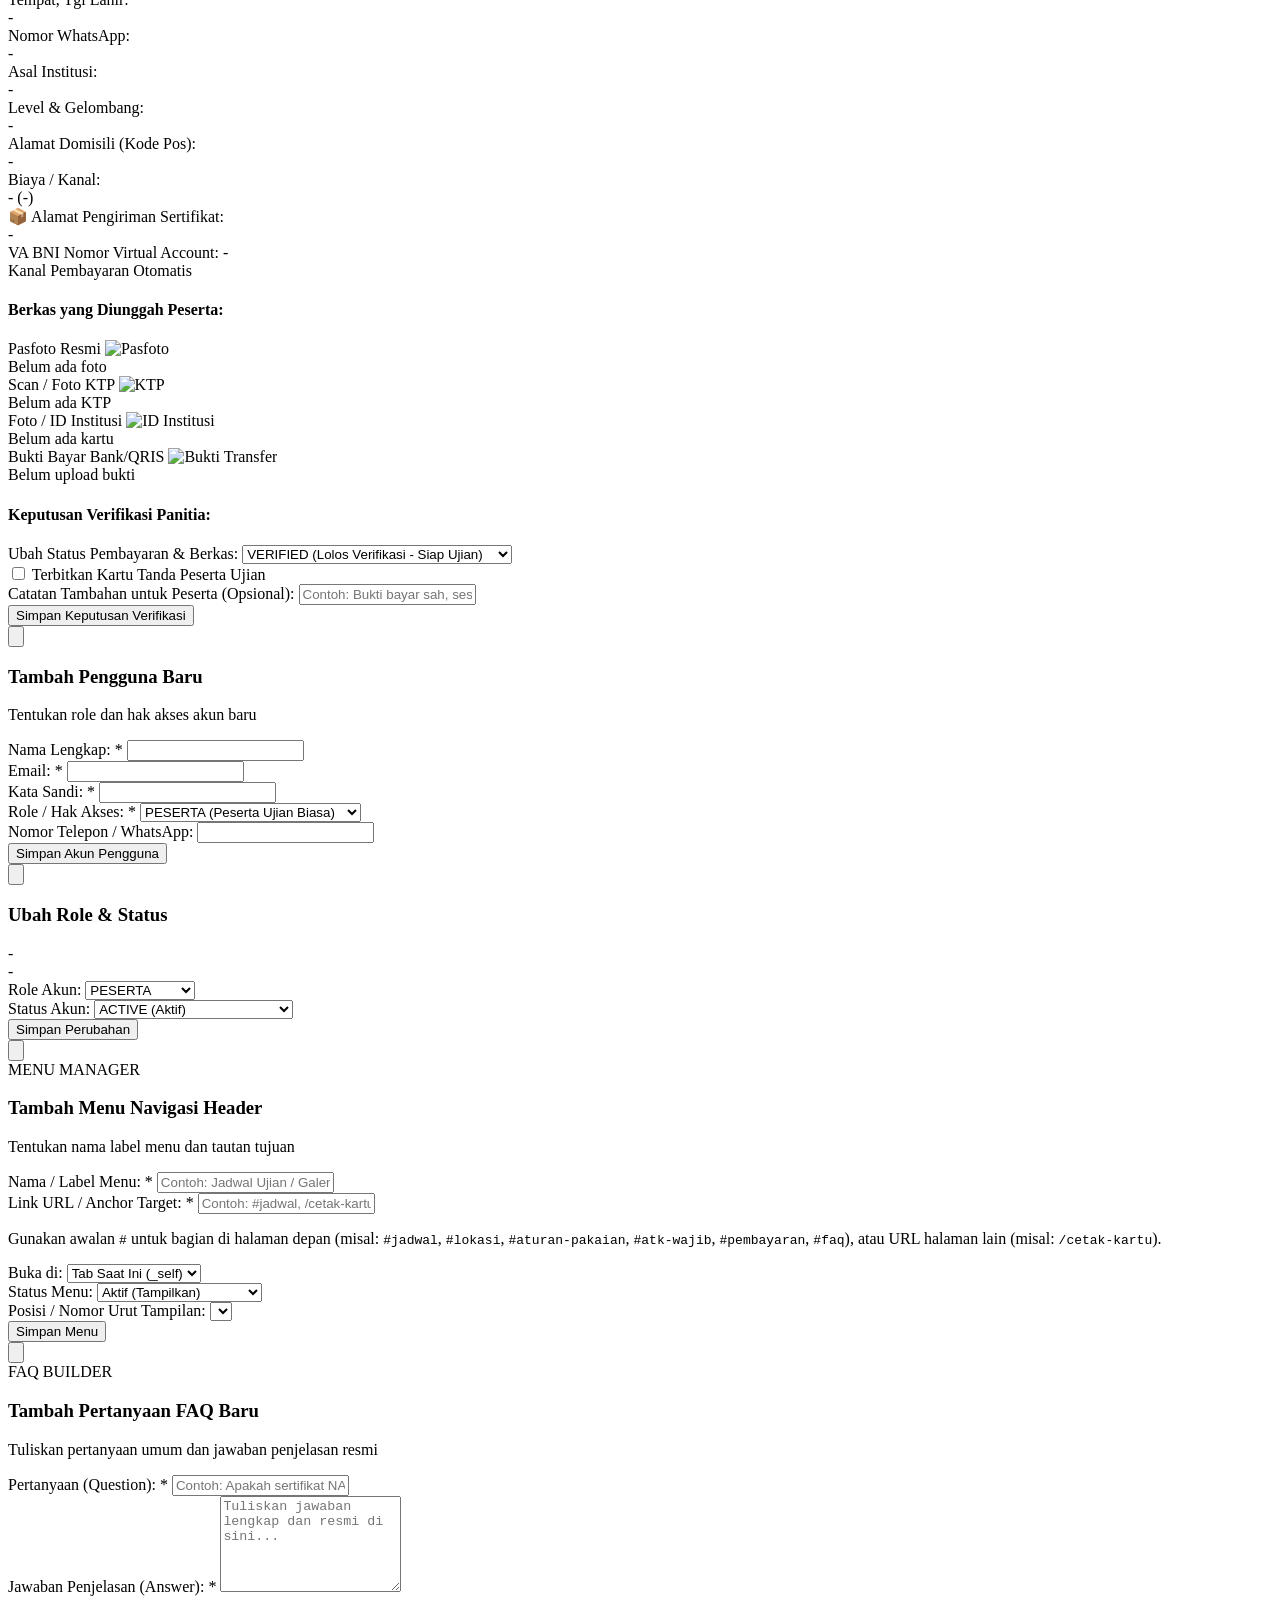
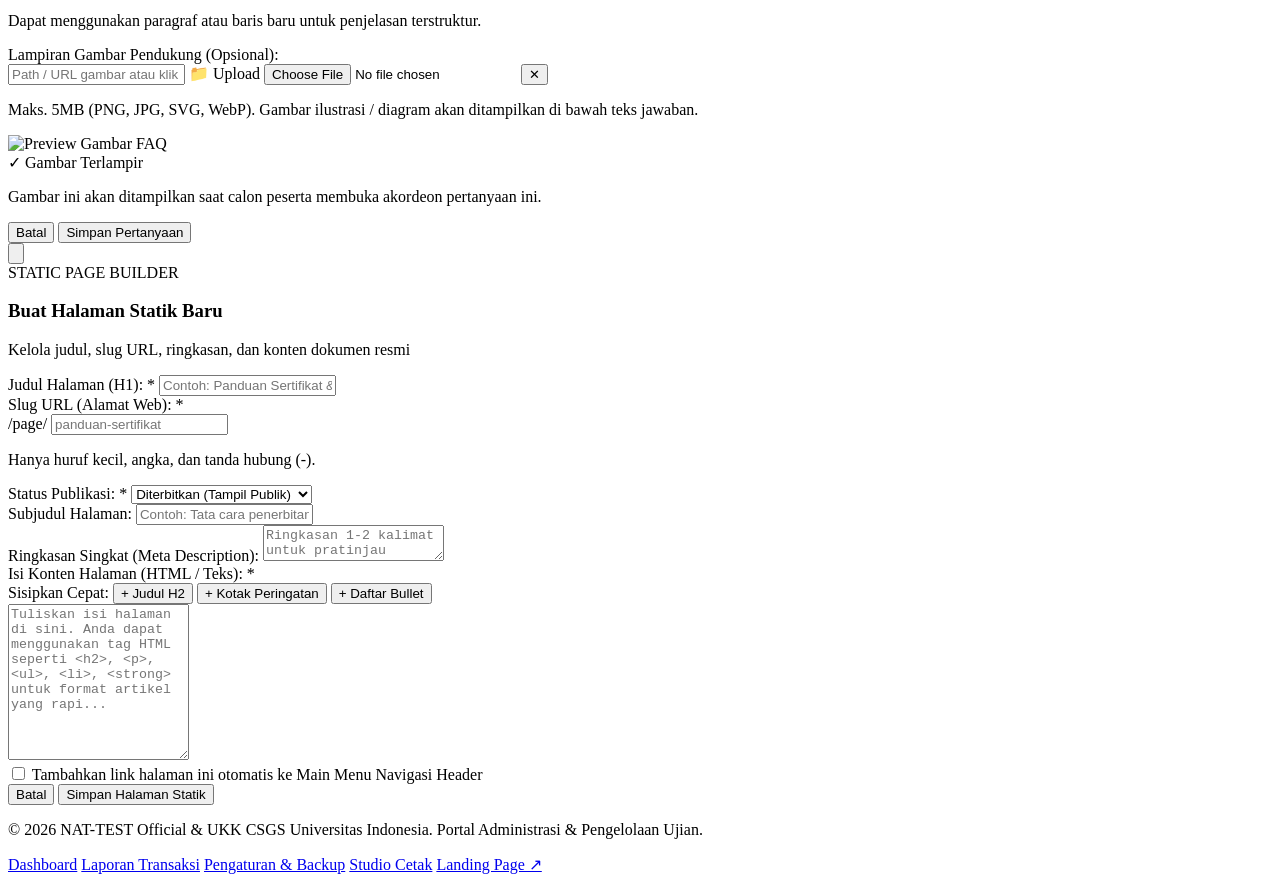
==== commit e745a9fc: "Update: menambahkan file baru-14102026" ====
--- a/public/admin-dashboard.html
+++ b/public/admin-dashboard.html
@@ -15,7 +15,7 @@
   <header class="bg-slate-950 text-white border-b border-slate-800 sticky top-0 z-30 shadow-md">
     <div class="max-w-7xl mx-auto px-4 sm:px-6 py-3 flex items-center justify-between">
       <div class="flex items-center gap-3">
-        <a href="/" class="flex items-center gap-2">
+        <a href="/" id="admin-top-logo-container" class="flex items-center gap-2">
           <img src="/images/logo-nat-test.svg" alt="NAT-TEST" class="h-8 w-auto bg-white p-1 rounded-md" />
           <img src="/images/logo-csgs-ui.svg" alt="CSGS UI" class="h-8 w-auto bg-white p-1 rounded-md hidden sm:block" />
         </a>
@@ -379,97 +379,58 @@
           </p>
         </div>
 
-        <!-- CMS: Manajemen Logo Header (Ubah & Kurangi Logo) -->
+        <!-- CMS: Manajemen Logo Header (Tambah, Ubah & Kurangi Logo) -->
         <div class="bg-white p-6 rounded-3xl border border-slate-200 space-y-4 shadow-xs lg:col-span-2">
           <div class="flex flex-wrap items-center justify-between gap-3 border-b border-slate-100 pb-3">
             <div>
               <div class="flex items-center gap-2">
                 <span class="px-2 py-0.5 rounded-md bg-blue-100 text-blue-700 text-xs font-black">HEADER BRANDING</span>
-                <h3 class="font-extrabold text-base text-slate-900">Manajemen Logo Header (Ubah & Kurangi Logo)</h3>
-              </div>
-              <p class="text-xs text-slate-500 mt-0.5">Kelola logo yang tampil di header website: unggah logo baru, ganti gambar, atau kurangi jumlah logo (misal hanya tampilkan 1 logo).</p>
-            </div>
-            <div class="flex items-center gap-2">
-              <button onclick="resetDefaultHeaderLogos()" class="px-3 py-1.5 rounded-xl border border-slate-200 bg-white hover:bg-slate-50 text-slate-700 font-bold text-xs flex items-center gap-1 shadow-2xs transition-colors">
+                <h3 class="font-extrabold text-base text-slate-900">Manajemen Logo Header (Tambah, Ubah & Kurangi Logo)</h3>
+              </div>
+              <p class="text-xs text-slate-500 mt-0.5">Kelola logo di header website: tambah logo baru (sponsor, mitra, lembaga), ubah gambar/upload (hingga 5MB), atur urutan, atau kurangi/hapus logo.</p>
+            </div>
+            <div class="flex flex-wrap items-center gap-2">
+              <button type="button" onclick="addNewHeaderLogo()" class="px-3.5 py-1.5 rounded-xl bg-emerald-600 hover:bg-emerald-700 text-white font-bold text-xs flex items-center gap-1.5 shadow-xs transition-colors">
+                <span>➕ Tambah Logo Baru</span>
+              </button>
+              <button type="button" onclick="resetDefaultHeaderLogos()" class="px-3 py-1.5 rounded-xl border border-slate-200 bg-white hover:bg-slate-50 text-slate-700 font-bold text-xs flex items-center gap-1 shadow-2xs transition-colors">
                 <span>🔄 Pulihkan Standar</span>
               </button>
-              <button onclick="saveCmsHeaderLogo()" class="px-4 py-1.5 rounded-xl btn-japan font-bold text-xs shadow-sm flex items-center gap-1">
+              <button type="button" onclick="saveCmsHeaderLogo()" class="px-4 py-1.5 rounded-xl btn-japan font-bold text-xs shadow-sm flex items-center gap-1">
                 <span>💾 Simpan Logo Header</span>
               </button>
             </div>
+          </div>
+
+          <!-- Divider Options & Info Bar -->
+          <div class="flex flex-wrap items-center justify-between gap-3 bg-slate-50 p-3 rounded-2xl border border-slate-200 text-xs">
+            <div class="flex items-center gap-3">
+              <label class="inline-flex items-center gap-2 cursor-pointer font-bold text-slate-700">
+                <input type="checkbox" id="cms_logo_show_divider" onchange="updateHeaderLogoPreview()" class="rounded text-red-600 focus:ring-red-500 w-4 h-4" checked />
+                <span>Tampilkan Garis Pemisah Antar Logo</span>
+              </label>
+              <span class="text-slate-300">|</span>
+              <span id="cms_logo_count_badge" class="font-bold text-slate-600">Total: 2 Logo</span>
+            </div>
+            <span class="text-slate-500 text-[11px] font-medium">💡 Ukuran upload maks. 5MB per logo. Format: SVG, PNG, JPG, WEBP.</span>
           </div>
 
           <!-- Live Preview Header Logo Strip -->
           <div class="p-4 rounded-2xl bg-slate-50 border border-slate-200 space-y-2">
-            <span class="font-extrabold text-xs text-slate-700 flex items-center gap-1.5">
-              <span>👁️</span> Pratinjau Tampilan Header Live:
-            </span>
-            <div class="bg-white p-3 rounded-xl border border-slate-200 flex items-center gap-4 shadow-xs w-fit">
-              <img id="admin_preview_logo1" src="/images/logo-nat-test.svg" alt="Preview Logo 1" class="h-10 w-auto object-contain" />
-              <div id="admin_preview_logo_divider" class="h-6 w-[1px] bg-slate-300"></div>
-              <img id="admin_preview_logo2" src="/images/logo-csgs-ui.svg" alt="Preview Logo 2" class="h-10 w-auto object-contain" />
-            </div>
-            <span class="text-[11px] text-slate-400">Garis pemisah otomatis hilang jika salah satu logo dimatikan (fasilitas mengurangi logo).</span>
-          </div>
-
-          <!-- Configuration Grid -->
-          <div class="grid grid-cols-1 md:grid-cols-2 gap-6 text-xs">
-            <!-- Logo 1 Config -->
-            <div class="p-4 rounded-2xl bg-slate-50 border border-slate-200 space-y-3">
-              <div class="flex items-center justify-between">
-                <h4 class="font-extrabold text-slate-900 text-sm">Logo 1 (Utama - NAT-TEST)</h4>
-                <label class="inline-flex items-center gap-1.5 cursor-pointer">
-                  <input type="checkbox" id="cms_logo1_enabled" onchange="updateHeaderLogoPreview()" class="rounded text-red-600 focus:ring-red-500 w-4 h-4" checked />
-                  <span class="font-bold text-slate-700">Tampilkan</span>
-                </label>
-              </div>
-
-              <div>
-                <label class="block font-bold text-slate-700 mb-1">Path / URL Gambar Logo 1:</label>
-                <div class="flex gap-2">
-                  <input type="text" id="cms_logo1_url" oninput="updateHeaderLogoPreview()" class="flex-1 px-3 py-2 rounded-xl border border-slate-300 font-mono text-xs" value="/images/logo-nat-test.svg" />
-                  <label class="px-3 py-2 rounded-xl bg-slate-900 hover:bg-slate-800 text-white font-bold text-xs cursor-pointer shrink-0 transition-colors">
-                    <span>📁 Upload</span>
-                    <input type="file" accept="image/*" onchange="handleUploadHeaderLogo(event, 1)" class="hidden" />
-                  </label>
-                </div>
-              </div>
-
-              <div>
-                <label class="block font-bold text-slate-700 mb-1">Alt Teks / Deskripsi Logo 1:</label>
-                <input type="text" id="cms_logo1_alt" class="w-full px-3 py-2 rounded-xl border border-slate-300 text-xs" value="NAT-TEST Official Logo" />
-              </div>
-            </div>
-
-            <!-- Logo 2 Config -->
-            <div class="p-4 rounded-2xl bg-slate-50 border border-slate-200 space-y-3">
-              <div class="flex items-center justify-between">
-                <div class="flex items-center gap-1.5">
-                  <h4 class="font-extrabold text-slate-900 text-sm">Logo 2 (Sekunder - CSGS UI)</h4>
-                  <span class="px-1.5 py-0.5 rounded text-[10px] font-bold bg-amber-100 text-amber-800">Opsi Kurangi</span>
-                </div>
-                <label class="inline-flex items-center gap-1.5 cursor-pointer">
-                  <input type="checkbox" id="cms_logo2_enabled" onchange="updateHeaderLogoPreview()" class="rounded text-red-600 focus:ring-red-500 w-4 h-4" checked />
-                  <span class="font-bold text-slate-700">Tampilkan</span>
-                </label>
-              </div>
-
-              <div>
-                <label class="block font-bold text-slate-700 mb-1">Path / URL Gambar Logo 2:</label>
-                <div class="flex gap-2">
-                  <input type="text" id="cms_logo2_url" oninput="updateHeaderLogoPreview()" class="flex-1 px-3 py-2 rounded-xl border border-slate-300 font-mono text-xs" value="/images/logo-csgs-ui.svg" />
-                  <label class="px-3 py-2 rounded-xl bg-slate-900 hover:bg-slate-800 text-white font-bold text-xs cursor-pointer shrink-0 transition-colors">
-                    <span>📁 Upload</span>
-                    <input type="file" accept="image/*" onchange="handleUploadHeaderLogo(event, 2)" class="hidden" />
-                  </label>
-                </div>
-              </div>
-
-              <div>
-                <label class="block font-bold text-slate-700 mb-1">Alt Teks / Deskripsi Logo 2:</label>
-                <input type="text" id="cms_logo2_alt" class="w-full px-3 py-2 rounded-xl border border-slate-300 text-xs" value="UKK CSGS UI Logo" />
-              </div>
-            </div>
+            <div class="flex items-center justify-between">
+              <span class="font-extrabold text-xs text-slate-700 flex items-center gap-1.5">
+                <span>👁️</span> Pratinjau Tampilan Header Live:
+              </span>
+              <span class="text-[11px] text-slate-400">Pratinjau langsung logo aktif dengan pembatas</span>
+            </div>
+            <div class="bg-white p-3.5 rounded-xl border border-slate-200 flex items-center gap-4 shadow-xs overflow-x-auto min-h-[58px]" id="admin_preview_header_logos">
+              <!-- Dynamically populated via updateHeaderLogoPreview() -->
+            </div>
+          </div>
+
+          <!-- Dynamic Logo Cards Container -->
+          <div id="cms-header-logos-container" class="grid grid-cols-1 md:grid-cols-2 gap-4 text-xs">
+            <!-- Dynamically populated via renderAdminHeaderLogosList() -->
           </div>
         </div>
 
